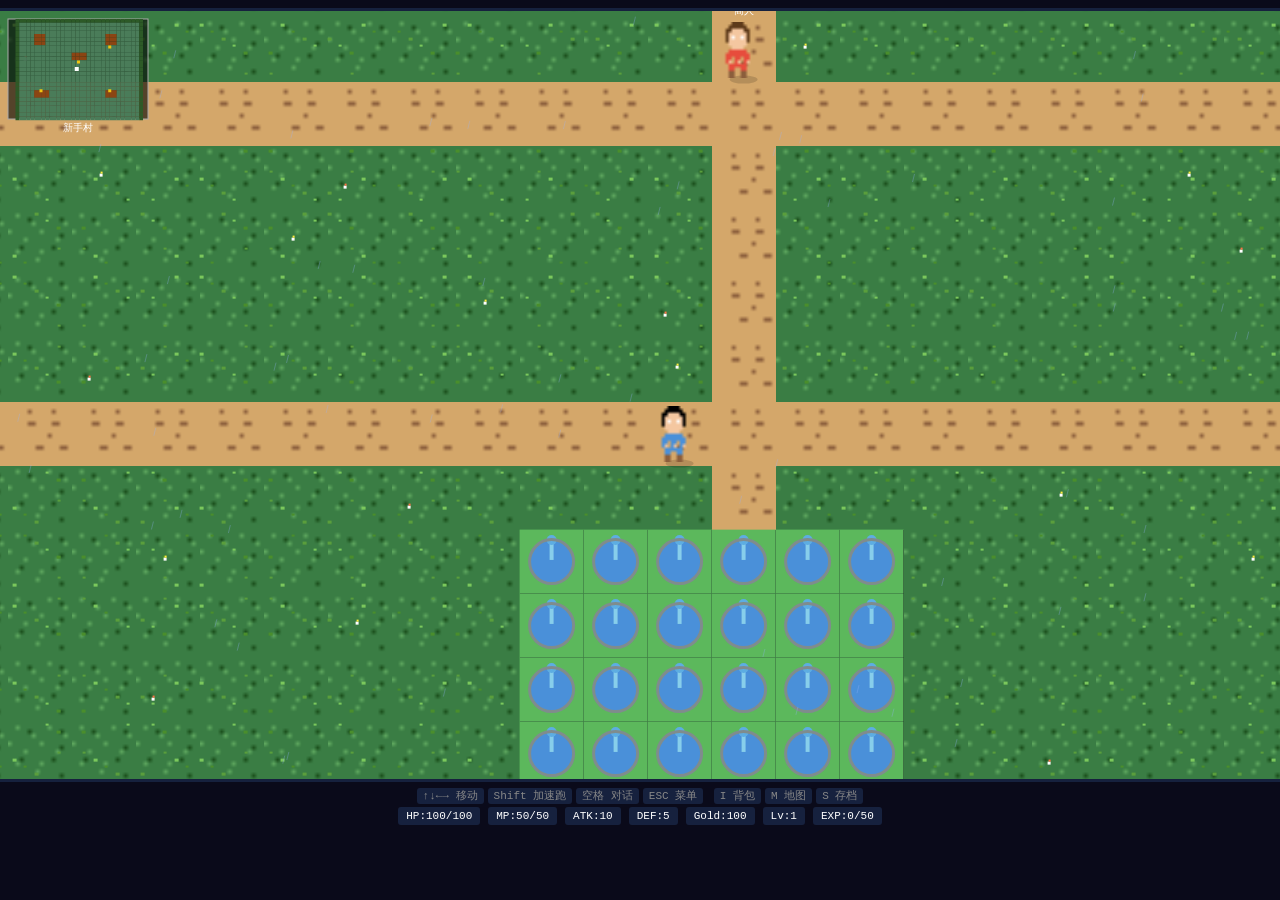
==== index.html @ b2dbd11c "feat: AI像素冒险RPG游戏 - 口袋妖怪风格 - 8张地图程序化生成 - 30+怪物 + 7Boss + 属性相克 - 像素精灵系统（16x16/32x32） - 回合制战斗 + 攻击动画 -" ====
<!DOCTYPE html>
<html lang="zh">
<head>
<meta charset="UTF-8">
<meta name="viewport" content="width=device-width, initial-scale=1.0">
<title>AI像素冒险 - 口袋妖怪风格RPG</title>
<style>
*{margin:0;padding:0;box-sizing:border-box}
body{background:#0a0a1a;display:flex;flex-direction:column;align-items:center;min-height:100vh;font-family:'Courier New',monospace;overflow:hidden}
#game-container{position:relative;margin-top:8px}
canvas{border:3px solid #16213e;image-rendering:pixelated;image-rendering:crisp-edges;display:block}
#controls{margin-top:6px;color:#888;font-size:11px;text-align:center}
#controls span{background:#16213e;padding:2px 6px;margin:0 2px;border-radius:3px}
#status-bar{margin-top:4px;display:flex;justify-content:center;gap:8px;color:#fff;font-size:11px}
.status-item{background:#16213e;padding:3px 8px;border-radius:3px}
</style>
</head>
<body>
<div id="game-container">
<canvas id="gameCanvas" width="1280" height="768"></canvas>
<div id="controls">
<span>↑↓←→ 移动</span><span>Shift 加速跑</span><span>空格 对话</span><span>ESC 菜单</span>
<span>I 背包</span><span>M 地图</span><span>S 存档</span>
</div>
<div id="status-bar">
<div class="status-item">HP:<span id="hp">100</span>/<span id="max-hp">100</span></div>
<div class="status-item">MP:<span id="mp">50</span>/<span id="max-mp">50</span></div>
<div class="status-item">ATK:<span id="atk">10</span></div>
<div class="status-item">DEF:<span id="def">5</span></div>
<div class="status-item">Gold:<span id="gold">100</span></div>
<div class="status-item">Lv:<span id="level">1</span></div>
<div class="status-item">EXP:<span id="exp">0</span>/<span id="next-exp">50</span></div>
</div>
</div>

<script>
// ============================================================
// 配置
// ============================================================
const CFG={
W:1280,H:768,TS:64,MW:100,MH:80,VX:20,VY:12,
MOVE_DELAY:100,RUN_DELAY:50,
T:{GRASS:0,TREE:1,WATER:2,PATH:3,WALL:4,DOOR:5,TGRASS:6,FLOWER:7,BRIDGE:8,MTN:10,LAVA:11,SWAMP:12,CHEST:13,TORCH:14,SIGN:15,ALTAR:18,FOUNTAIN:19,DEV_HOUSE:20,FLOOR:21,IWALL:22,EXIT:23,BOOK:24,BED:25,COUNTER:26,ANVIL:27,ROOF:28,GATE:29},
ELEM:{fire:{strong:'ice',weak:'water'},ice:{strong:'thunder',weak:'fire'},thunder:{strong:'water',weak:'ice'},water:{strong:'fire',weak:'thunder'},light:{strong:'dark',weak:'dark'},dark:{strong:'light',weak:'light'},poison:{strong:'normal',weak:'fire'},normal:{strong:'',weak:''}},
ENC_RATE:0.05,CRIT:0.1,CRIT_M:1.5,ESC:0.5
};

// ============================================================
// 像素画工具函数
// ============================================================
function px(ctx,x,y,w,h,c){ctx.fillStyle=c;ctx.fillRect(x,y,w,h)}

// ============================================================
// 技能数据
// ============================================================
const SKILLS=[
{id:'atk',name:'普通攻击',type:'phys',pow:1.0,elem:'normal',mp:0,lv:1},
{id:'heavy',name:'重击',type:'phys',pow:1.5,elem:'normal',mp:5,lv:3,crit:0.3},
{id:'wind',name:'旋风斩',type:'phys',pow:0.8,elem:'normal',mp:8,lv:5},
{id:'fire',name:'火球术',type:'magic',pow:1.2,elem:'fire',mp:12,lv:7},
{id:'ice',name:'冰冻术',type:'magic',pow:1.0,elem:'ice',mp:12,lv:9,status:'freeze'},
{id:'thunder',name:'雷电术',type:'magic',pow:1.8,elem:'thunder',mp:20,lv:12},
{id:'heal',name:'治愈术',type:'heal',pow:0.3,elem:'normal',mp:10,lv:1},
{id:'shield',name:'护盾术',type:'buff',elem:'normal',mp:15,lv:4,status:'shield'},
{id:'rage',name:'狂暴',type:'buff',elem:'normal',mp:15,lv:6,status:'berserk'},
{id:'poison',name:'毒刃',type:'phys',pow:0.8,elem:'poison',mp:10,lv:8,status:'poison'},
{id:'holy',name:'圣光',type:'magic',pow:2.0,elem:'light',mp:25,lv:15},
{id:'ulti',name:'终极斩',type:'phys',pow:3.0,elem:'normal',mp:30,lv:18,hpCost:0.1}
];

// ============================================================
// 物品数据
// ============================================================
const ITEMS={
potion_s:{name:'小药水',type:'c',eff:'heal',val:50,price:20},
potion_m:{name:'中药水',type:'c',eff:'heal',val:150,price:50},
potion_l:{name:'大药水',type:'c',eff:'heal',val:300,price:100},
mp_potion:{name:'蓝药水',type:'c',eff:'mp',val:50,price:30},
antidote:{name:'解毒草',type:'c',eff:'cure',val:'poison',price:30},
thaw:{name:'解冻石',type:'c',eff:'cure',val:'freeze',price:30},
revive:{name:'复活药',type:'c',eff:'revive',price:200},
atk_pot:{name:'攻击药水',type:'c',eff:'buff_atk',val:0.3,dur:3,price:80},
def_pot:{name:'防御药水',type:'c',eff:'buff_def',val:0.3,dur:3,price:80},
escape:{name:'逃跑卷轴',type:'c',eff:'escape',price:50},
ball:{name:'精灵球',type:'c',eff:'catch',price:100},
w_sword:{name:'木剑',type:'e',slot:'weapon',atk:5,price:50},
i_sword:{name:'铁剑',type:'e',slot:'weapon',atk:15,price:200},
s_sword:{name:'钢剑',type:'e',slot:'weapon',atk:30,price:500},
f_sword:{name:'火焰剑',type:'e',slot:'weapon',atk:50,elem:'fire',price:1000},
l_sword:{name:'传说之剑',type:'e',slot:'weapon',atk:100,price:5000},
egg_sword:{name:'彩蛋剑',type:'e',slot:'weapon',atk:999,price:0},
genesis_sword:{name:'创世之剑',type:'e',slot:'weapon',atk:999,price:0},
cloth:{name:'布甲',type:'e',slot:'armor',def:5,price:50},
leather:{name:'皮甲',type:'e',slot:'armor',def:15,price:200},
iron_arm:{name:'铁甲',type:'e',slot:'armor',def:30,price:500},
dragon_arm:{name:'龙鳞甲',type:'e',slot:'armor',def:60,price:2000},
l_armor:{name:'传说铠甲',type:'e',slot:'armor',def:100,price:5000},
herb_ring:{name:'草药戒指',type:'e',slot:'acc',eff:'regen',val:0.05,price:300},
pow_ring:{name:'力量戒指',type:'e',slot:'acc',atkBonus:0.2,price:500},
guard_ring:{name:'守护戒指',type:'e',slot:'acc',defBonus:0.2,price:500},
spd_ring:{name:'速度戒指',type:'e',slot:'acc',spdBonus:0.3,price:800},
l_ring:{name:'传说戒指',type:'e',slot:'acc',atkBonus:0.1,defBonus:0.1,price:5000}
};

const MATS={
slime_j:{name:'粘液',p:5},butter_d:{name:'鳞粉',p:3},wolf_p:{name:'兽皮',p:8},
bat_w:{name:'蝙蝠翼',p:12},snake_g:{name:'蛇胆',p:15},leaf:{name:'生命之叶',p:20},
fire_s:{name:'火鳞片',p:25},rock_c:{name:'岩石核',p:30},fire_f:{name:'火焰羽毛',p:35},
bone:{name:'骨头',p:40},dark_s:{name:'暗影碎片',p:55},m_book:{name:'魔法书',p:60},
croc_s:{name:'鳄鱼皮',p:70},poison_o:{name:'毒雾珠',p:75},garg_f:{name:'石像碎片',p:80},
ancient_w:{name:'远古武器',p:85},dragon_b:{name:'龙血',p:100},dk_armor:{name:'龙骑士铠甲',p:120},
boar_t:{name:'野猪牙',p:100},wolf_kp:{name:'狼王皮',p:200},dragon_sc:{name:'龙鳞',p:400},
demon_h:{name:'魔王之角',p:800},swamp_h:{name:'沼泽之心',p:1000},ancient_c:{name:'远古核心',p:1200},
ldragon_s:{name:'传说龙鳞',p:1500},genesis_k:{name:'创世之钥',p:0}
};

// ============================================================
// 怪物数据
// ============================================================
const MONS={
slime:{n:'史莱姆',e:'🟢',hp:20,atk:5,def:2,exp:10,gold:5,el:'normal',d:['slime_j'],cr:0.5},
butterfly:{n:'蝴蝶',e:'🦋',hp:15,atk:3,def:1,exp:8,gold:3,el:'normal',d:['butter_d'],cr:0.6},
wolf:{n:'小狼',e:'🐺',hp:30,atk:8,def:3,exp:15,gold:8,el:'normal',d:['wolf_p'],cr:0.4},
boar:{n:'野猪',e:'🐗',hp:45,atk:12,def:5,exp:20,gold:10,el:'normal',d:['wolf_p'],cr:0.35},
bat:{n:'蝙蝠',e:'🦇',hp:40,atk:12,def:5,exp:20,gold:12,el:'dark',d:['bat_w'],cr:0.45},
snake:{n:'毒蛇',e:'🐍',hp:50,atk:15,def:6,exp:25,gold:15,el:'poison',d:['snake_g'],cr:0.35},
treant:{n:'树精',e:'🌳',hp:80,atk:18,def:12,exp:35,gold:20,el:'normal',d:['leaf'],cr:0.25},
fsprite:{n:'森林精灵',e:'🧚',hp:35,atk:10,def:3,exp:18,gold:12,el:'normal',d:['leaf'],cr:0.4},
fsalam:{n:'火蜥蜴',e:'🦎',hp:100,atk:25,def:15,exp:40,gold:25,el:'fire',d:['fire_s'],cr:0.25},
rgolem:{n:'岩石怪',e:'🗿',hp:150,atk:20,def:30,exp:50,gold:30,el:'normal',d:['rock_c'],cr:0.2},
fbird:{n:'火焰鸟',e:'🐦',hp:120,atk:35,def:10,exp:55,gold:35,el:'fire',d:['fire_f'],cr:0.2},
mslime:{n:'岩浆史莱姆',e:'🔴',hp:80,atk:22,def:8,exp:30,gold:18,el:'fire',d:['fire_s'],cr:0.3},
skeleton:{n:'骷髅兵',e:'💀',hp:180,atk:35,def:20,exp:60,gold:40,el:'dark',d:['bone'],cr:0.2},
dknight:{n:'暗影骑士',e:'🗡️',hp:250,atk:45,def:35,exp:80,gold:55,el:'dark',d:['dark_s'],cr:0.15},
necro:{n:'死灵法师',e:'🧙',hp:200,atk:50,def:15,exp:90,gold:60,el:'dark',d:['m_book'],cr:0.15},
ghost:{n:'幽灵',e:'👻',hp:120,atk:30,def:5,exp:45,gold:30,el:'dark',d:['dark_s'],cr:0.3},
scroc:{n:'沼泽巨鳄',e:'🐊',hp:300,atk:55,def:40,exp:100,gold:70,el:'poison',d:['croc_s'],cr:0.15},
psprite:{n:'毒雾精灵',e:'👾',hp:250,atk:60,def:25,exp:110,gold:75,el:'poison',d:['poison_o'],cr:0.15},
sslime:{n:'沼泽史莱姆',e:'🟤',hp:200,atk:40,def:20,exp:70,gold:45,el:'poison',d:['poison_o'],cr:0.25},
gargoyle:{n:'石像鬼',e:'🗿',hp:400,atk:50,def:60,exp:120,gold:80,el:'normal',d:['garg_f'],cr:0.1},
awarrior:{n:'远古战士',e:'⚔️',hp:350,atk:65,def:45,exp:130,gold:85,el:'normal',d:['ancient_w'],cr:0.1},
statue:{n:'石像',e:'🗽',hp:500,atk:40,def:80,exp:100,gold:60,el:'normal',d:['garg_f'],cr:0.08},
dkin:{n:'龙裔',e:'🐲',hp:500,atk:70,def:50,exp:150,gold:100,el:'fire',d:['dragon_b'],cr:0.1},
dknight_d:{n:'龙骑士',e:'🛡️',hp:600,atk:80,def:60,exp:180,gold:120,el:'fire',d:['dk_armor'],cr:0.08},
fwyrm:{n:'火龙蜥',e:'🔥',hp:450,atk:65,def:45,exp:140,gold:90,el:'fire',d:['fire_s'],cr:0.12}
};

const BOSS={
boar_k:{n:'野猪王',e:'🐗',hp:200,atk:25,def:15,exp:100,gold:100,el:'normal',weak:'fire',d:['boar_t']},
wolf_k:{n:'狼王',e:'🐺',hp:400,atk:40,def:25,exp:200,gold:200,el:'dark',weak:'light',d:['wolf_kp']},
fire_d:{n:'火龙',e:'🐉',hp:800,atk:60,def:40,exp:400,gold:400,el:'fire',weak:'water',d:['dragon_sc']},
demon_k:{n:'魔王',e:'👹',hp:1500,atk:80,def:50,exp:800,gold:800,el:'dark',weak:'light',d:['demon_h']},
swamp_k:{n:'沼泽之王',e:'🐊',hp:2000,atk:90,def:60,exp:1000,gold:1000,el:'poison',weak:'fire',d:['swamp_h']},
golem:{n:'远古巨像',e:'🗿',hp:2500,atk:100,def:80,exp:1200,gold:1200,el:'normal',weak:'thunder',d:['ancient_c']},
dragon:{n:'远古巨龙',e:'🐲',hp:3000,atk:120,def:90,exp:1500,gold:1500,el:'fire',weak:'ice',d:['ldragon_s']},
dev:{n:'游戏开发者',e:'🎮',hp:9999,atk:200,def:150,exp:9999,gold:9999,el:'normal',weak:null,d:['genesis_sword'],isFinal:true}
};

// ============================================================
// NPC数据
// ============================================================
const NPCS={
chief:{n:'村长',x:75,y:22,m:'village',dir:'down',
d:['欢迎来到新手村！这里是世界上最安全的地方...','...除了村口那只史莱姆，它昨天偷吃了我的早餐。','对了，你知道吗？森林深处有个神秘祭坛...','嘘！别告诉别人是我告诉你的。'],
fd:['你变强了不少啊！来，这个给你。','其实...那间工作室的门，需要8个Boss的掉落物才能打开。']},
merchant:{n:'商人',x:50,y:34,m:'village',dir:'down',
d:['欢迎光临！要买点什么吗？','我这里什么都有，价格公道！','蓝药水要不要？恢复MP的，30金币一瓶！'],
fd:['看在老顾客份上，给你打个折！']},
innkeeper:{n:'旅馆老板',x:75,y:57,m:'village',dir:'down',
d:['住一晚10金币，包早餐。','你有没有觉得这游戏有点怪？','比如...为什么我们都能说话？','算了，别想太多，睡吧。'],
fd:['给你留了最好的房间！']},
blacksmith:{n:'铁匠',x:20,y:57,m:'village',dir:'down',
d:['我这把剑可是祖传的！','我爷爷的爷爷的爷爷...','反正很厉害就是了！'],
fd:['我可以帮你打造更强的武器！']},
hunter:{n:'猎人',x:30,y:35,m:'grassland',dir:'down',
d:['嘘！别吓跑我的猎物！','野猪王最怕火！用火属性攻击能打出双倍伤害！'],
fd:['草原东边有个隐藏的沼泽入口...']},
traveler:{n:'迷路的旅人',x:50,y:30,m:'forest',dir:'down',
d:['终于见到人了！我在这里迷路三天了！','狼王怕光属性攻击。'],
fd:['森林深处有个通往火山的密道...']},
hermit:{n:'隐士',x:75,y:55,m:'forest',dir:'down',
d:['年轻人，你想变强吗？','火克冰，冰克雷，雷克水，水克火。','光与暗互相克制。'],
fd:['隐藏地图里有传说装备的碎片...']},
elder:{n:'神秘老人',x:50,y:50,m:'swamp',dir:'down',
d:['你找到了这里...很好。','沼泽之王怕火，但它的毒比火更可怕。'],
fd:['我是这个游戏的测试员。游戏上线后我就被困在这里了。']},
miner:{n:'矿工',x:40,y:50,m:'volcano',dir:'down',
d:['火龙就住在火山口，它怕水！','用水属性攻击它，能打出双倍伤害！'],
fd:['火山底层有个通往远古遗迹的入口...']},
sage:{n:'火焰贤者',x:65,y:35,m:'volcano',dir:'down',
d:['火焰是毁灭，也是重生。','你需要先打败火龙，获得龙鳞。'],
fd:['你已经证明了自己。']},
princess:{n:'被囚公主',x:80,y:30,m:'castle',dir:'down',
d:['终于有人来救我了！','魔王怕光属性攻击！'],
fd:['你就是我的英雄！']},
swordsmith:{n:'铸剑师',x:40,y:60,m:'castle',dir:'down',
d:['我可以帮你打造传说武器！','需要材料：火龙鳞、狼王牙、魔王角...'],
fd:['传说之剑完成了！']},
healer:{n:'神秘药师',x:60,y:40,m:'swamp',dir:'down',
d:['欢迎来到迷雾沼泽...','沼泽之王怕火。'],
fd:['我教你制作解毒秘方！']},
guardian:{n:'古代守护者',x:50,y:30,m:'ruins',dir:'down',
d:['你找到了这里...看来你不是普通人。','远古巨像怕雷属性攻击。'],
fd:['接受远古的祝福吧！']},
dragon_e:{n:'龙族长老',x:50,y:30,m:'dragon',dir:'down',
d:['你终于来了...我等了你很久。','远古巨龙怕冰属性攻击。'],
fd:['这是龙族的宝物，收下吧。']},
wander_merchant:{n:'流浪商人',x:60,y:45,m:'grassland',dir:'down',
d:['嘘...我这里有好东西。','别告诉别人我在这里。','精灵球100金币，要不要？'],
fd:['看你是老顾客，送你一个精灵球！']}
};

// ============================================================
// 地图定义
// ============================================================
const MAPS={
village:{n:'新手村',w:100,h:80,tp:[{x:49,y:78,t:'grassland',tx:49,ty:1}],
npcs:['chief','merchant','innkeeper','blacksmith'],ma:[],boss:null,ar:0},
grassland:{n:'翡翠草原',w:100,h:80,
tp:[{x:49,y:0,t:'village',tx:49,ty:78},{x:99,y:40,t:'forest',tx:1,ty:40}],
npcs:['hunter','wander_merchant'],ma:[{x:20,y:20,w:60,h:40,m:['slime','butterfly','wolf','boar']}],
boss:{id:'boar_k',x:70,y:60},ar:0.05},
forest:{n:'幽暗森林',w:100,h:80,
tp:[{x:0,y:40,t:'grassland',tx:98,ty:40},{x:99,y:40,t:'volcano',tx:1,ty:40}],
npcs:['traveler','hermit'],ma:[{x:10,y:10,w:80,h:60,m:['bat','snake','treant','fsprite']}],
boss:{id:'wolf_k',x:80,y:50},ar:0.06},
volcano:{n:'烈焰火山',w:100,h:80,
tp:[{x:0,y:40,t:'forest',tx:98,ty:40},{x:99,y:40,t:'castle',tx:1,ty:40}],
npcs:['miner','sage'],ma:[{x:10,y:10,w:80,h:60,m:['fsalam','rgolem','fbird','mslime']}],
boss:{id:'fire_d',x:50,y:20},ar:0.06},
castle:{n:'魔王城堡',w:100,h:80,
tp:[{x:0,y:40,t:'volcano',tx:98,ty:40}],
npcs:['princess','swordsmith'],ma:[{x:10,y:10,w:80,h:60,m:['skeleton','dknight','necro','ghost']}],
boss:{id:'demon_k',x:80,y:15},ar:0.07},
swamp:{n:'迷雾沼泽',w:100,h:80,
tp:[{x:0,y:40,t:'grassland',tx:96,ty:76}],
npcs:['healer','elder'],ma:[{x:10,y:10,w:80,h:60,m:['scroc','psprite','sslime']}],
boss:{id:'swamp_k',x:50,y:50},ar:0.05},
ruins:{n:'远古遗迹',w:100,h:80,
tp:[{x:0,y:40,t:'volcano',tx:86,ty:66}],
npcs:['guardian'],ma:[{x:10,y:10,w:80,h:60,m:['gargoyle','awarrior','statue']}],
boss:{id:'golem',x:50,y:50},ar:0.05},
dragon:{n:'龙之巢穴',w:100,h:80,
tp:[{x:0,y:40,t:'castle',tx:86,ty:10}],
npcs:['dragon_e'],ma:[{x:10,y:10,w:80,h:60,m:['dkin','dknight_d','fwyrm']}],
boss:{id:'dragon',x:50,y:50},ar:0.06}
};

// 室内地图
const INTERIORS={
// 主角家 - 有床、书架、桌子、椅子
player_home:{n:'主角家',w:14,h:12,ret:'village',rx:18,ry:19,
t:[
[28,28,28,28,28,28,28,28,28,28,28,28,28,28],
[22,21,21,21,21,21,21,21,21,21,21,21,21,22],
[22,21,25,25,21,21,21,21,21,24,24,21,21,22],
[22,21,25,25,21,21,21,21,21,24,24,21,21,22],
[22,21,21,21,21,21,21,21,21,21,21,21,21,22],
[22,21,21,21,26,26,21,26,26,21,21,21,21,22],
[22,21,21,21,21,21,21,21,21,21,21,21,21,22],
[22,21,24,21,21,21,21,21,21,21,21,24,21,22],
[22,21,24,21,21,21,21,21,21,21,21,24,21,22],
[22,21,21,21,21,21,21,21,21,21,21,21,21,22],
[22,21,21,21,21,21,23,21,21,21,21,21,21,22],
[22,22,22,22,22,22,22,22,22,22,22,22,22,22]]},
// 村长家 - 有书架、桌子、椅子
chief_home:{n:'村长家',w:14,h:12,ret:'village',rx:75,ry:21,
t:[
[28,28,28,28,28,28,28,28,28,28,28,28,28,28],
[22,21,21,21,21,21,21,21,21,21,21,21,21,22],
[22,24,24,21,21,21,21,21,21,21,24,24,21,22],
[22,24,24,21,21,21,21,21,21,21,24,24,21,22],
[22,21,21,21,21,21,21,21,21,21,21,21,21,22],
[22,21,21,21,26,26,26,26,21,21,21,21,21,22],
[22,21,21,21,26,21,21,26,21,21,21,21,21,22],
[22,21,21,21,26,26,26,26,21,21,21,21,21,22],
[22,21,21,21,21,21,21,21,21,21,21,21,21,22],
[22,21,24,21,21,21,21,21,21,21,21,24,21,22],
[22,21,21,21,21,21,23,21,21,21,21,21,21,22],
[22,22,22,22,22,22,22,22,22,22,22,22,22,22]]},
// 商人屋 - 有柜台、货架
shop:{n:'商人屋',w:14,h:12,ret:'village',rx:50,ry:33,
t:[
[28,28,28,28,28,28,28,28,28,28,28,28,28,28],
[22,21,21,21,21,21,21,21,21,21,21,21,21,22],
[22,24,24,24,21,21,21,21,21,24,24,24,21,22],
[22,21,21,21,21,21,21,21,21,21,21,21,21,22],
[22,21,21,21,21,21,21,21,21,21,21,21,21,22],
[22,21,26,26,26,26,26,26,26,26,21,21,21,22],
[22,21,21,21,21,21,21,21,21,21,21,21,21,22],
[22,21,21,21,21,21,21,21,21,21,21,21,21,22],
[22,21,21,21,21,21,21,21,21,21,21,21,21,22],
[22,21,24,24,21,21,21,21,21,24,24,21,21,22],
[22,21,21,21,21,21,23,21,21,21,21,21,21,22],
[22,22,22,22,22,22,22,22,22,22,22,22,22,22]]},
// 旅馆 - 有床、桌子、椅子
inn:{n:'旅馆',w:14,h:12,ret:'village',rx:75,ry:56,
t:[
[28,28,28,28,28,28,28,28,28,28,28,28,28,28],
[22,21,21,21,21,21,21,21,21,21,21,21,21,22],
[22,21,25,25,21,21,21,21,21,25,25,21,21,22],
[22,21,25,25,21,21,21,21,21,25,25,21,21,22],
[22,21,21,21,21,21,21,21,21,21,21,21,21,22],
[22,21,21,21,26,26,21,26,26,21,21,21,21,22],
[22,21,21,21,21,21,21,21,21,21,21,21,21,22],
[22,21,21,21,26,26,21,26,26,21,21,21,21,22],
[22,21,21,21,21,21,21,21,21,21,21,21,21,22],
[22,21,25,25,21,21,21,21,21,25,25,21,21,22],
[22,21,21,21,21,21,23,21,21,21,21,21,21,22],
[22,22,22,22,22,22,22,22,22,22,22,22,22,22]]},
// 铁匠铺 - 有铁砧、熔炉
smithy:{n:'铁匠铺',w:14,h:12,ret:'village',rx:20,ry:56,
t:[
[28,28,28,28,28,28,28,28,28,28,28,28,28,28],
[22,21,21,21,21,21,21,21,21,21,21,21,21,22],
[22,21,21,27,27,21,21,21,27,27,21,21,21,22],
[22,21,21,27,27,21,21,21,27,27,21,21,21,22],
[22,21,21,21,21,21,21,21,21,21,21,21,21,22],
[22,21,21,21,21,27,27,27,21,21,21,21,21,22],
[22,21,21,21,21,21,21,21,21,21,21,21,21,22],
[22,24,24,21,21,21,21,21,21,21,24,24,21,22],
[22,24,24,21,21,21,21,21,21,21,24,24,21,22],
[22,21,21,21,21,21,21,21,21,21,21,21,21,22],
[22,21,21,21,21,21,23,21,21,21,21,21,21,22],
[22,22,22,22,22,22,22,22,22,22,22,22,22,22]]}
};

const DOOR_MAP={'village_18_18':'player_home','village_75_20':'chief_home','village_50_32':'shop','village_75_62':'inn','village_20_62':'smithy'};

// ============================================================
// 输入系统
// ============================================================
class Input{
constructor(){this.k={};this.kp={};this.lt=0;this.onKey=null;
document.addEventListener('keydown',e=>{if(['ArrowUp','ArrowDown','ArrowLeft','ArrowRight',' ','Escape','i','m','s'].includes(e.key))e.preventDefault();this.k[e.key]=true;if(!this.kp[e.key]){this.kp[e.key]=true;if(this.onKey)this.onKey(e.key)}});
document.addEventListener('keyup',e=>{this.k[e.key]=false;this.kp[e.key]=false})}
dir(){let n=Date.now();let d=this.k.Shift?CFG.RUN_DELAY:CFG.MOVE_DELAY;if(n-this.lt<d)return null;
if(this.k.ArrowUp){this.lt=n;return'up'}if(this.k.ArrowDown){this.lt=n;return'down'}
if(this.k.ArrowLeft){this.lt=n;return'left'}if(this.k.ArrowRight){this.lt=n;return'right'};return null}
}

// ============================================================
// 像素精灵系统
// ============================================================
class SpriteSheet{
constructor(){
this.palette={
'1':'#000000','2':'#ffffff','3':'#f4c7a0','4':'#2d2d2d','5':'#666666','6':'#999999',
'7':'#3a7d44','8':'#5fa85f','9':'#1a4d1a','a':'#8b5e3c','b':'#d4a76a','c':'#5d3a1a',
'd':'#4a90d9','e':'#3a78c0','f':'#a0d0ff','g':'#e74c3c','h':'#ff7070','i':'#d42020',
'j':'#f39c12','k':'#ffd700','l':'#ff69b4','m':'#6b4a8e','n':'#2e1a47','o':'#708090',
'p':'#505050','q':'#deb887','r':'#8b6914','s':'#ff8c00','t':'#ff4500','u':'#2c1810',
'v':'#1e90ff','w':'#40e0d0','x':'#8b4513','y':'#6b8e23','z':'#f5f5dc',
'0':'#00000000'
};
this.tiles={};
this.chars={};
this.mons={};
this.boss={};
this.init();
}

// 解码hex字符串为ImageData（1字符=1像素）
decode(hex,w,h){
let cv=document.createElement('canvas');cv.width=w;cv.height=h;
let c=cv.getContext('2d');let img=c.createImageData(w,h);
for(let i=0;i<hex.length;i++){
let ch=hex[i];if(ch==='.'||ch===' '){img.data[i*4+3]=0;continue}
let col=this.palette[ch];
if(!col){img.data[i*4]=255;img.data[i*4+1]=0;img.data[i*4+2]=255;img.data[i*4+3]=255;continue}
let r=parseInt(col.substr(1,2),16),g=parseInt(col.substr(3,2),16),b=parseInt(col.substr(5,2),16);
img.data[i*4]=r;img.data[i*4+1]=g;img.data[i*4+2]=b;img.data[i*4+3]=255}
c.putImageData(img,0,0);return cv
}

init(){
// === Grass tile ===
this.tiles.grass=this.makeFrames([
'7777777777777777'+
'7787777777877777'+
'7777797777777977'+
'7777778777777787'+
'7777777777777777'+
'8777777787777777'+
'7777777777777977'+
'7777877777778777'+
'7777777777777777'+
'7779777777797777'+
'7787777787777777'+
'7777777777777777'+
'7777777877777777'+
'7777777777777977'+
'7777777777777777'+
'7777777777777777']);

// === Tree tile ===
this.tiles.tree=this.makeFrames([
'9999999999999999'+
'9999799999799999'+
'9997899997899999'+
'9978879978879999'+
'9978889988879999'+
'9997889988799999'+
'9999789987999999'+
'999999aa99999999'+
'999999aa99999999'+
'99999aa999999999'+
'99999aa999999999'+
'99999aa999999999'+
'99999acc99999999'+
'9999acc999999999'+
'9999999999999999'+
'9999999999999999']);

// === Water tile (2帧动画) ===
this.tiles.water=this.makeFrames([
'dddddddddddddddd'+
'dddddddddddddddd'+
'ddddfdddddddfdddd'+
'dddddddddddddddd'+
'dddddddddddddddd'+
'dfdddddddddfddddd'+
'dddddddddddddddd'+
'dddddddddddddddd'+
'dddddfddddddfdddd'+
'dddddddddddddddd'+
'dddddddddddddddd'+
'dfdddddddddfddddd'+
'dddddddddddddddd'+
'dddddddddddddddd'+
'dddddddddddddddd'+
'dddddddddddddddd',
'dddddddddddddddd'+
'dddddddddddddddd'+
'ddfddddddddfddddd'+
'dddddddddddddddd'+
'dddddddddddddddd'+
'dddddfddddddfdddd'+
'dddddddddddddddd'+
'dddddddddddddddd'+
'dfdddddddddfddddd'+
'dddddddddddddddd'+
'dddddddddddddddd'+
'dddddfddddddfdddd'+
'dddddddddddddddd'+
'dddddddddddddddd'+
'dddddddddddddddd'+
'dddddddddddddddd']);

// === Path tile ===
this.tiles.path=this.makeFrames([
'bbbbbbbbbbbbbbbb'+
'bbbbbbbbbbbbbbbb'+
'bbbbbabbbbbabbbbb'+
'bbbbbbbbbbbbbbbb'+
'bbbbbbbbbbbbbbbb'+
'bbbbaabbbbaabbbbb'+
'bbbbbbbbbbbbbbbb'+
'bbbbbbbbbbbbbbbb'+
'bbbbbbbbabbbbbbbb'+
'bbbbbbbbbbbbbbbb'+
'bbbbbbbbbbbbbbbb'+
'bbbbaabbbbaabbbbb'+
'bbbbbbbbbbbbbbbb'+
'bbbbbbbbbbbbbbbb'+
'bbbbbbbbbbbbbbbb'+
'bbbbbbbbbbbbbbbb']);

// === Tall grass (3帧动画) ===
this.tiles.tall_grass=this.makeFrames([
'7777777777777777'+
'7777777777777777'+
'7777777777777777'+
'7787777787777777'+
'7787777787777777'+
'7787778787777777'+
'7787778787777777'+
'7787778787777777'+
'7787778787777777'+
'7787778787777777'+
'7787778787777777'+
'7787778787777777'+
'7787778787777777'+
'7787778787777777'+
'7787778787777777'+
'7787778787777777',
'7777777777777777'+
'7777777777777777'+
'7777777777777777'+
'8777787778777777'+
'8777787778777777'+
'8777787778777777'+
'8777787778777777'+
'8777787778777777'+
'8777787778777777'+
'8777787778777777'+
'8777787778777777'+
'8777787778777777'+
'8777787778777777'+
'8777787778777777'+
'8777787778777777'+
'8777787778777777',
'7777777777777777'+
'7777777777777777'+
'7777777777777777'+
'7778777877787777'+
'7778777877787777'+
'7778777877787777'+
'7778777877787777'+
'7778777877787777'+
'7778777877787777'+
'7778777877787777'+
'7778777877787777'+
'7778777877787777'+
'7778777877787777'+
'7778777877787777'+
'7778777877787777'+
'7778777877787777']);

// === Mountain tile ===
this.tiles.mountain=this.makeFrames([
'6666666666666666'+
'6666666626666666'+
'6666666222666666'+
'6666662222266666'+
'6666652222256666'+
'6666555222555666'+
'6665555222555566'+
'6655555222555556'+
'6555555222555555'+
'5555555555555555'+
'5555555555555555'+
'5555555555555555'+
'5555555555555555'+
'5555555555555555'+
'5555555555555555'+
'5555555555555555']);

// === Lava tile (2帧) ===
this.tiles.lava=this.makeFrames([
'gggggggggggggggg'+
'ggghgggggghgggggg'+
'gggggggggggggggg'+
'gggggghggggghgggg'+
'gggggggggggggggg'+
'ghggggggghggggggg'+
'gggggggggggggggg'+
'gggghggggggghgggg'+
'gggggggggggggggg'+
'gggggghgggghggggg'+
'gggggggggggggggg'+
'ghgggggghgggggggg'+
'gggggggggggggggg'+
'ggghggggggghggggg'+
'gggggggggggggggg'+
'gggggggggggggggg',
'hhhhhhhhhhhhhhhh'+
'hhhhhhhhhhhhhhhh'+
'hhhhhhhhhhhhhhhh'+
'hhhhhhhhhhhhhhhh'+
'hhhhhhhhhhhhhhhh'+
'hhhhhhhhhhhhhhhh'+
'hhhhhhhhhhhhhhhh'+
'hhhhhhhhhhhhhhhh'+
'hhhhhhhhhhhhhhhh'+
'hhhhhhhhhhhhhhhh'+
'hhhhhhhhhhhhhhhh'+
'hhhhhhhhhhhhhhhh'+
'hhhhhhhhhhhhhhhh'+
'hhhhhhhhhhhhhhhh'+
'hhhhhhhhhhhhhhhh'+
'hhhhhhhhhhhhhhhh']);

// === Swamp tile ===
this.tiles.swamp=this.makeFrames([
'y9yyyyyyyyyyyyyy'+
'yyyyyyyyyyyyyyyy'+
'yyyyyy9yyyyyy9yyy'+
'yyyyyyyyyyyyyyyy'+
'yyyyyyyyyyyyyyyy'+
'yy9yyyyyy9yyyyyyy'+
'yyyyyyyyyyyyyyyy'+
'yyyyyyyyyyyyyyyy'+
'yyyyyy9yyyyyy9yyy'+
'yyyyyyyyyyyyyyyy'+
'yyyyyyyyyyyyyyyy'+
'yy9yyyyyy9yyyyyyy'+
'yyyyyyyyyyyyyyyy'+
'yyyyyyyyyyyyyyyy'+
'yyyyyyyyyyyyyyyy'+
'yyyyyyyyyyyyyyyy']);

// === 玩家精灵 ===
this.chars['player_down_0']=this.decode('....1111...........111111.........11333311........13333331........13233231........13333331.........333333...........3333...........dddddd.........dddddddd........dd.dd.dd........d3.d3.d3.........dddddd..........dd..dd..........aa..aa..........aa..aa.......',16,16);
this.chars['player_down_1']=this.decode('....1111...........111111.........11333311........13333331........13233231........13333331.........333333...........3333...........dddddd.........dddddddd.......dd..dddd..d.....d3..dd..d3........dddddd.........dd....dd........aa....aa........aa....aa......',16,16);
this.chars['player_up_0']=this.decode('....1111...........111111.........11111111........11111111........11111111........11111111.........111111...........3333...........dddddd.........dddddddd........dd.dd.dd........dd.dd.dd.........dddddd..........dd..dd..........aa..aa..........aa..aa.......',16,16);
this.chars['player_up_1']=this.decode('....1111...........111111.........11111111........11111111........11111111........11111111.........111111...........3333...........dddddd.........dddddddd.......dd..dddd..d.....dd..dd..dd........dddddd.........dd....dd........aa....aa........aa....aa......',16,16);
this.chars['player_left_0']=this.decode('...1111...........111111..........11333311........13333331........13233331........13333331.........333333...........3333..........dddddd.........dddddddd........dd.ddddd........d3.dddd..........dddddd..........dd..dd..........aa..aa..........aa..aa........',16,16);
this.chars['player_left_1']=this.decode('...1111...........111111..........11333311........13333331........13233331........13333331.........333333...........3333..........dddddd.........dddddddd.......ddddddddd.......d3dddddd..........dddddd.........dd....dd........aa....aa........aa....aa.......',16,16);
this.chars['player_right_0']=this.decode('.........1111...........111111........11333311........13333331........13333231........13333331.........333333...........3333............dddddd.........dddddddd........ddddd.dd.........dddd.3d.........dddddd..........dd..dd..........aa..aa..........aa..aa..',16,16);
this.chars['player_right_1']=this.decode('.........1111...........111111........11333311........13333331........13333231........13333331.........333333...........3333............dddddd.........dddddddd........ddddddddd........dddddd3d........dddddd.........dd....dd........aa....aa........aa....aa.',16,16);
this.chars['npc_down_0']=this.decode('....cccc...........cccccc.........cc3333cc........c333333c........c323323c........c333333c.........333333...........3333...........gggggg.........gggggggg........gg.gg.gg........g3.g3.g3.........gggggg..........gg..gg..........aa..aa..........aa..aa.......',16,16);
this.chars['npc_down_1']=this.decode('....cccc...........cccccc.........cc3333cc........c333333c........c323323c........c333333c.........333333...........3333...........gggggg.........gggggggg.......gg..gggg..g.....g3..gg..g3........gggggg.........gg....gg........aa....aa........aa....aa......',16,16);
// === 怪物精灵 ===
this.mons['slime_0']=this.decode('....................................888888.........88888888.......8888888888......8811881188.....888888888888....888888888888....8888888888888...8888888888888....888888888888....888888888888.....8888888888.......77777777....................................',16,16);
this.mons['slime_1']=this.decode('....................................................888888.........88888888.......8811881188.....888888888888....888888888888....8888888888888...8888888888888....888888888888....888888888888.....8888888888.......77777777....................................',16,16);
this.mons['wolf_0']=this.decode('.................55..........55.555.........555.5555.......5555.55115555551155...555555555555....555555555555.....5555555555......55511555.........5555555.........5555555........555555555.......555....555......55......55......44......44......44......44....',16,16);
this.mons['wolf_1']=this.decode('.................55..........55.555.........555.5555.......5555.55115555551155...555555555555....555555555555.....5555555555......55511555.........5555555.........5555555........555555555......55........55....55........55....44........44....44........44...',16,16);
this.mons['bat_0']=this.decode('.mm.........mm...mmm.......mmm...mmmm.....mmmm...mmmmm...mmmmm....mmmmm.mmmmm.....mm1mmmmm1mm......mmmmmmmmm........mmmmmmm..........mmmmm..........mmmmmmm........mmmmmmmmm......mmmmmmmmmmm.....mm.......mm....mm.........mm..................................',16,16);
this.mons['bat_1']=this.decode('................................mm...........mm.mmm.........mmm.mmmm.......mmmm.mmmmm.....mmmmm..mm1mmmmm1mm......mmmmmmmmm........mmmmmmm..........mmmmm..........mmmmmmm........mmmmmmmmm......mmmmmmmmmmm.....mm.........mm..mm...........mm.................',16,16);
this.mons['skeleton_0']=this.decode('....2222...........222222.........22222222........21222122........22222222........22211222.........222222...........2222...........222222.........22222222........22.22.22.........222222..........22..22..........22..22..........22..22..........55..55.......',16,16);
this.mons['skeleton_1']=this.decode('....2222...........222222.........22222222........21222122........22222222........22211222.........222222...........2222...........222222.........22222222.......22..222..22.....22..22..22........222222.........22....22........55....55........55....55......',16,16);
this.mons['butterfly_0']=this.decode('.................ll..........ll.llll........lllllllll......lllll.lllll....lllll...lllll..lllll.....llllllllll.......lll1llll.......llllllllll.....lllll..lllll...lllll....lllll.lllll......lllllllll........llll.ll..........ll.................................',16,16);
this.mons['butterfly_1']=this.decode('................................ll............lllll..........lllllll........llll.llll......llll...llll....llll.....llllllllll.......lll1llll.......llllllllll.....llll....llll...llll......llll.llll........lllllll..........lllll............ll................',16,16);
this.mons['boar_0']=this.decode('.................44..........44..444........444..44444444444444..44114444441144..44444444444444...44444244444.....44444444444.....44444444444.....444444444444....444444444444....444444444444.....44......44......44......44......aa......aa......aa......aa...',16,16);
this.mons['boar_1']=this.decode('.................44..........44..444........444..44444444444444..44114444441144..44444444444444...44444244444.....44444444444.....44444444444.....444444444444....444444444444....444444444444....44........44....44........44....aa........aa....aa........aa..',16,16);
this.mons['snake_0']=this.decode('...99.............9999............9199............9999.............9999.............9999.............9999.............9999.............9999.............9999.............9999.............9999.............999............9999..................................',16,16);
this.mons['snake_1']=this.decode('....99.............9999............9199............9999.............9999.............9999.............9999.............9999.............9999.............9999.............9999.............9999.............999.............9999.................................',16,16);
this.mons['treant_0']=this.decode('....9999...........999999.........99999999........99977999........99999999........99977999.........999999...........aaaa...........aaaaaa..........aaaaaa.........aa.aa.aa.......aa..aa..aa........aaaaaa..........aaaaaa..........aaaaaa.........aaaaaaaa......',16,16);
this.mons['treant_1']=this.decode('....9999...........999999.........99999999........99977999........99999999........99977999.........999999...........aaaa...........aaaaaa.........aa.aaaa........aa..aaaa.......aa...aaaa..........aaaaaa..........aaaaaa..........aaaaaa.........aaaaaaaa......',16,16);
this.mons['fire_salamander_0']=this.decode('..jj.............jjjjj...........j11jj...........jjjjjj...........jjjjjj...........jjjjjj...........jjjjjjj..........jjjjjjj..........jjjjjj...........jjjjj............jjjj.............jjj............jjjjj..........jjjjjjj..................................',16,16);
this.mons['fire_salamander_1']=this.decode('...jj.............jjjjj...........j11jj...........jjjjjj...........jjjjjj...........jjjjjj...........jjjjjjj..........jjjjjjj..........jjjjjj...........jjjjj............jjjj.............jjj............jjjjj..........jjjjjjj.................................',16,16);
this.mons['fire_bird_0']=this.decode('.....jj.............jjjj...........jjjjjj.........jj11jjjj........jjjjjjjj.........jjjjjj...........jjjj...........jjjjjj.........jjjjjjjjj......jjjjjjjjjjj....jjjjjjjjjjjjj....jjjjjjjjjjj......jjj.jjj.jj......jj...jj..jj....jj....jj...jj..................',16,16);
this.mons['fire_bird_1']=this.decode('....jj.............jjjj...........jjjjjj.........jj11jjjj........jjjjjjjj.........jjjjjj...........jjjj...........jjjjjj.........jjjjjjjjj......jjjjjjjjjjj.....jjjjjjjjjjjj.....jjjjjjjjjjj......jjj.jjj.jj.....jj....jj...jj..jj.....jj....jj.................',16,16);
this.mons['rock_golem_0']=this.decode('....pppp...........pppppp.........pppppppp........pp1pp1pp........pppppppp........pppppppp.........pppppp.........pppppppp.......pppppppppp......pppppppppp......pppppppppp......pppppppppp......ppp.pp.pp.......ppp.pp.pp.......ppp.pp.pp.......ppp.pp.pp......',16,16);
this.mons['rock_golem_1']=this.decode('....pppp...........pppppp.........pppppppp........pp1pp1pp........pppppppp........pppppppp.........pppppp.........pppppppp.......pppppppppp......pppppppppp......pppppppppp......pppppppppp.......ppp..ppp........ppp..ppp........ppp..ppp........ppp..ppp......',16,16);
// === Boss精灵 (32x32) ===
this.decodeBoss=(hex)=>{let cv=document.createElement('canvas');cv.width=32;cv.height=32;let c=cv.getContext('2d');let img=c.createImageData(32,32);for(let i=0;i<hex.length;i++){let ch=hex[i];if(ch==='.'){img.data[i*4+3]=0;continue}let col=this.palette[ch];if(!col){img.data[i*4]=255;img.data[i*4+1]=0;img.data[i*4+2]=255;img.data[i*4+3]=255;continue}let r=parseInt(col.substr(1,2),16),g=parseInt(col.substr(3,2),16),b=parseInt(col.substr(5,2),16);img.data[i*4]=r;img.data[i*4+1]=g;img.data[i*4+2]=b;img.data[i*4+3]=255}c.putImageData(img,0,0);return cv}
this.getChar=(name,frame)=>{let k=name+'_'+frame;return this.chars[k]||null}
this.getMon=(name,frame)=>{let k=name+'_'+frame;return this.mons[k]||null}
}

makeFrames(arr){
return arr.map(hex=>this.decode(hex,16,16))
}

getTile(type,animFrame){
let frames;
switch(type){
case 0:frames=this.tiles.grass;break;case 1:frames=this.tiles.tree;break;
case 2:frames=this.tiles.water;break;case 3:frames=this.tiles.path;break;
case 6:frames=this.tiles.tall_grass;break;case 10:frames=this.tiles.mountain;break;
case 11:frames=this.tiles.lava;break;case 12:frames=this.tiles.swamp;break;
default:return null}
if(!frames||!frames.length)return null;
return frames[animFrame%frames.length]
}
}
const sprites=new SpriteSheet();

// ============================================================
// 渲染引擎 - 口袋妖怪风格
// ============================================================
class Renderer{
constructor(id){
this.cv=document.getElementById(id);this.ctx=this.cv.getContext('2d');
this.af=0;this.at=0;this.gt=480;this.ts=0.01;
this.weather='clear';this.wt=0;this.rd=[];
// 像素缓存
this.tileCache={}
}
clear(){this.ctx.clearRect(0,0,this.cv.width,this.cv.height)}
update(){
this.at++;if(this.at>=8){this.af=(this.af+1)%120;this.at=0}
this.gt=(this.gt+this.ts)%1440;
this.wt--;
if(this.wt<=0){let r=Math.random();this.weather=r<0.6?'clear':r<0.75?'rain':r<0.9?'snow':'fog';this.wt=18000+Math.random()*18000;
if(this.weather==='rain'){this.rd=[];for(let i=0;i<60;i++)this.rd.push({x:Math.random()*1280,y:Math.random()*768,s:3+Math.random()*3})}}
if(this.weather==='rain')for(let d of this.rd){d.y+=d.s;d.x-=0.5;if(d.y>768){d.y=0;d.x=Math.random()*1280}}
}
phase(){let h=Math.floor(this.gt/60);if(h>=6&&h<18)return'day';if(h>=18&&h<20)return'sunset';if(h>=20||h<4)return'night';return'dawn'}

// 口袋妖怪风格瓦片绘制
drawTile(x,y,t,cx,cy,mapW,mapH){
let s=(x-cx)*CFG.TS,sy=(y-cy)*CFG.TS;
if(s<-CFG.TS||s>this.cv.width||sy<-CFG.TS||sy>this.cv.height)return;
let c=this.ctx,f=this.af;

switch(t){
case CFG.T.GRASS:
// 像素精灵草地
let grassSpr=sprites.getTile(0,this.af);
if(grassSpr){c.drawImage(grassSpr,s,sy,64,64)}
else{px(c,s,sy,64,64,'#6ab04c')}
// 叠加草地随机纹理（让每格不同）
for(let i=0;i<6;i++){
let gx=s+((x*17+i*11+3)%56),gy=sy+((y*13+i*7+5)%56);
c.fillStyle=['#5a9e3c','#7bc85c','#4a8e2c'][i%3];
c.fillRect(gx,gy,3+(i%2),2+(i%2))}
// 偶尔小花
if((x*7+y*13)%17===0){px(c,s+28,sy+28,3,3,'#fff');px(c,s+29,sy+26,2,2,'#ffeb3b')}
if((x*11+y*7)%23===0){px(c,s+16,sy+40,3,3,'#fff');px(c,s+17,sy+38,2,2,'#ff7043')}
break;

case CFG.T.TREE:
let treeSpr=sprites.getTile(1,this.af);
if(treeSpr){c.drawImage(treeSpr,s,sy,64,64)}
else{px(c,s,sy,64,64,'#2d5a27')}
// 地面阴影
c.fillStyle='rgba(0,0,0,0.12)';
c.beginPath();c.ellipse(s+32,sy+62,16,4,0,0,Math.PI*2);c.fill();
break;

case CFG.T.WATER:
let waterSpr=sprites.getTile(2,this.af);
if(waterSpr){c.drawImage(waterSpr,s,sy,64,64)}
else{px(c,s,sy,64,64,'#4a90d9')}
break;

case CFG.T.PATH:
let pathSpr=sprites.getTile(3,this.af);
if(pathSpr){c.drawImage(pathSpr,s,sy,64,64)}
else{px(c,s,sy,64,64,'#c8b898')}
break;

case CFG.T.WALL:
// 墙壁 - 口袋妖怪风格房屋
// 屋顶
px(c,s,sy,64,16,'#c0392b');
px(c,s+2,sy+2,60,12,'#e74c3c');
// 瓦片纹理
for(let i=0;i<6;i++){c.fillStyle='#a93226';c.fillRect(s+i*10+2,sy+4,8,4)}
// 墙壁
px(c,s,sy+16,64,48,'#f5e6d0');
// 砖块纹理
for(let i=0;i<3;i++){for(let j=0;j<4;j++){
let bx=s+j*16+(i%2)*8,by=sy+18+i*12;
c.fillStyle='#e8d5b8';c.fillRect(bx,by,14,10);
c.strokeStyle='#d4c4a8';c.lineWidth=1;c.strokeRect(bx,by,14,10)}}
// 窗户
px(c,s+8,sy+24,16,12,'#87ceeb');
px(c,s+40,sy+24,16,12,'#87ceeb');
c.strokeStyle='#6d4c2a';c.lineWidth=2;
c.strokeRect(s+8,sy+24,16,12);c.strokeRect(s+40,sy+24,16,12);
// 窗户十字
c.beginPath();c.moveTo(s+16,sy+24);c.lineTo(s+16,sy+36);c.moveTo(s+8,sy+30);c.lineTo(s+24,sy+30);c.stroke();
c.beginPath();c.moveTo(s+48,sy+24);c.lineTo(s+48,sy+36);c.moveTo(s+40,sy+30);c.lineTo(s+56,sy+30);c.stroke();
break;

case CFG.T.DOOR:
// 门 - 醒目设计
px(c,s,sy,64,64,'#f5e6d0');
// 门板（更大）
px(c,s+14,sy+6,36,54,'#5d3a1a');
px(c,s+16,sy+8,32,50,'#8b6914');
// 门板纹理
px(c,s+16,sy+8,32,4,'#a07828');
px(c,s+16,sy+20,32,4,'#a07828');
px(c,s+16,sy+36,32,4,'#a07828');
// 门把手（大金色）
px(c,s+40,sy+30,8,8,'#ffd700');
px(c,s+42,sy+32,4,4,'#fff8dc');
// 门框
c.strokeStyle='#3d2010';c.lineWidth=3;
c.strokeRect(s+14,sy+6,36,54);
// 顶部"入口"标记
c.fillStyle='#ffd700';c.font='bold 10px monospace';c.textAlign='center';
c.fillText('入口',s+32,sy-2);
// 闪烁箭头
if(this.af%20<10){c.fillStyle='#ffd700';c.font='bold 16px monospace';c.fillText('▲',s+32,sy-10)}
break;

case CFG.T.TGRASS:
let tgrassSpr=sprites.getTile(6,this.af);
if(tgrassSpr){c.drawImage(tgrassSpr,s,sy,64,64)}
else{px(c,s,sy,64,64,'#5cb85c')}
break;

case CFG.T.FLOWER:
px(c,s,sy,64,64,'#5cb85c');
let fc=['#ff69b4','#ff1493','#ffd700','#ff6347'][(x+y)%4];
px(c,s+24,sy+24,16,16,fc);
px(c,s+28,sy+28,8,8,'#fff');
break;

case CFG.T.MOUNTAIN:
case CFG.T.MTN:
let mtnSpr=sprites.getTile(10,this.af);
if(mtnSpr){c.drawImage(mtnSpr,s,sy,64,64)}
else{px(c,s,sy,64,64,'#7f8c8d')}
break;

case CFG.T.LAVA:
let lavaSpr=sprites.getTile(11,this.af);
if(lavaSpr){c.drawImage(lavaSpr,s,sy,64,64)}
else{px(c,s,sy,64,64,'#e74c3c')}
break;

case CFG.T.SWAMP:
let swampSpr=sprites.getTile(12,this.af);
if(swampSpr){c.drawImage(swampSpr,s,sy,64,64)}
else{px(c,s,sy,64,64,'#4a6b3a')}
break;

case CFG.T.CHEST:
px(c,s,sy,64,64,'#5cb85c');
px(c,s+16,sy+20,32,24,'#daa520');
px(c,s+16,sy+20,32,8,'#b8860b');
px(c,s+28,sy+32,8,8,'#ffd700');
break;

case CFG.T.TORCH:
px(c,s,sy,64,64,'#5cb85c');
px(c,s+28,sy+20,8,44,'#6d4c2a');
let tf=f%4<2;
c.fillStyle=tf?'#ff8c00':'#ffd700';
c.beginPath();c.arc(s+32,sy+14,10,0,Math.PI*2);c.fill();
c.fillStyle='rgba(255,200,0,0.15)';
c.beginPath();c.arc(s+32,sy+14,20,0,Math.PI*2);c.fill();
break;

case CFG.T.SIGN:
px(c,s,sy,64,64,'#5cb85c');
px(c,s+28,sy+24,8,40,'#6d4c2a');
px(c,s+12,sy+10,40,18,'#deb887');
break;

case CFG.T.ALTAR:
px(c,s,sy,64,64,'#5cb85c');
px(c,s+12,sy+20,40,24,'#9b59b6');
c.fillStyle='#8e44ad';
c.beginPath();c.arc(s+32,sy+14,12,0,Math.PI*2);c.fill();
// 神秘光芒
let ag=Math.sin(f*0.05)*0.2+0.2;
c.fillStyle=`rgba(155,89,182,${ag})`;
c.beginPath();c.arc(s+32,sy+14,20,0,Math.PI*2);c.fill();
break;

case CFG.T.FOUNTAIN:
px(c,s,sy,64,64,'#5cb85c');
// 水池
c.fillStyle='#4a90d9';
c.beginPath();c.arc(s+32,sy+32,22,0,Math.PI*2);c.fill();
// 喷水
let fo=Math.sin(f*0.08)*5;
c.fillStyle='#87ceeb';c.fillRect(s+30,sy+10+fo,4,18);
c.fillStyle='#5dade2';
c.beginPath();c.arc(s+32,sy+8+fo,5,0,Math.PI*2);c.fill();
// 池边
c.strokeStyle='#7f8c8d';c.lineWidth=3;
c.beginPath();c.arc(s+32,sy+32,22,0,Math.PI*2);c.stroke();
break;

case CFG.T.DEV_HOUSE:
px(c,s,sy,64,64,'#1a0a2e');
px(c,s+4,sy+4,56,56,'#2d1b4e');
c.fillStyle='#e94560';c.font='bold 28px monospace';c.textAlign='center';
c.fillText('?',s+32,sy+40);
let dg=Math.sin(f*0.04)*0.2+0.2;
c.fillStyle=`rgba(233,69,96,${dg})`;
c.beginPath();c.arc(s+32,sy+32,26,0,Math.PI*2);c.fill();
break;

// 室内瓦片
case CFG.T.FLOOR:
px(c,s,sy,64,64,'#d4a574');
for(let i=0;i<4;i++)for(let j=0;j<4;j++){
c.fillStyle=(i+j)%2===0?'#c89860':'#e0b888';
c.fillRect(s+i*16,sy+j*16,16,16)}
break;

case CFG.T.IWALL:
case 22:
px(c,s,sy,64,64,'#8b6914');
px(c,s+2,sy+2,60,60,'#a07828');
// 木纹
for(let i=0;i<3;i++){c.fillStyle='#8b6914';c.fillRect(s+4,sy+4+i*20,56,2)}
break;

case CFG.T.EXIT:
case 23:
px(c,s,sy,64,64,'#d4a574');
px(c,s+18,sy+8,28,56,'#6d4c2a');
px(c,s+20,sy+10,24,52,'#8b6914');
// 出口标记
c.fillStyle='#2ecc71';c.font='bold 16px monospace';c.textAlign='center';
c.fillText('出口',s+32,sy+50);
break;

case CFG.T.BOOK:
case 24:
px(c,s,sy,64,64,'#d4a574');
// 书架
px(c,s+8,sy+8,48,48,'#6d4c2a');
for(let i=0;i<3;i++){px(c,s+12,sy+12+i*16,8,12,['#e74c3c','#3498db','#2ecc71'][i]);
px(c,s+24,sy+12+i*16,8,12,['#f39c12','#9b59b6','#e91e63'][i]);
px(c,s+36,sy+12+i*16,8,12,['#00bcd4','#ff9800','#8bc34a'][i])}
break;

case CFG.T.BED:
case 25:
px(c,s,sy,64,64,'#d4a574');
// 床
px(c,s+8,sy+12,48,40,'#c0392b');
px(c,s+8,sy+12,48,8,'#e74c3c');
// 枕头
px(c,s+12,sy+16,16,8,'#fff');
// 被子
px(c,s+8,sy+28,48,24,'#a93226');
break;

case CFG.T.COUNTER:
case 26:
px(c,s,sy,64,64,'#d4a574');
// 柜台
px(c,s+4,sy+20,56,24,'#6d4c2a');
px(c,s+4,sy+20,56,4,'#8b6914');
break;

case CFG.T.ANVIL:
case 27:
px(c,s,sy,64,64,'#d4a574');
// 铁砧
px(c,s+16,sy+28,32,16,'#555');
px(c,s+20,sy+24,24,4,'#666');
px(c,s+24,sy+40,16,12,'#444');
break;

case CFG.T.ROOF:
case 28:
px(c,s,sy,64,64,'#c0392b');
px(c,s+2,sy+2,60,60,'#e74c3c');
for(let i=0;i<6;i++){c.fillStyle='#a93226';c.fillRect(s+i*10+2,sy+4,8,56)}
break;

case CFG.T.GATE:
case 29:
// 大门 - 醒目出口
// 地面
px(c,s,sy,64,64,'#c8b898');
// 石柱（左）
px(c,s+2,sy+4,16,56,'#8b7355');
px(c,s+4,sy+6,12,52,'#a08060');
// 石柱（右）
px(c,s+46,sy+4,16,56,'#8b7355');
px(c,s+48,sy+6,12,52,'#a08060');
// 横梁
px(c,s+2,sy+2,60,8,'#6d5a3a');
px(c,s+4,sy+4,56,4,'#8b7355');
// 门洞（深色通道）
px(c,s+18,sy+10,28,50,'#1a0a0a');
// 地面阴影
px(c,s+18,sy+52,28,8,'#3d2b1a');
// 金色箭头（闪烁）
if(this.af%20<12){c.fillStyle='#ffd700';c.font='bold 22px monospace';c.textAlign='center';c.fillText('▼',s+32,sy+36)}
// 柱顶装饰
px(c,s+4,sy+0,12,4,'#ffd700');px(c,s+48,sy+0,12,4,'#ffd700');
// "出口"文字
c.fillStyle='#ffd700';c.font='bold 11px monospace';c.textAlign='center';
c.fillText('出口',s+32,sy-2);
break;
}
}

drawChar(x,y,dir,type,cx,cy,moving){
let s=(x-cx)*CFG.TS,sy=(y-cy)*CFG.TS;
if(s<-64||s>this.cv.width+64||sy<-64||sy>this.cv.height+64)return;
let c=this.ctx,frame=moving?(this.af%20<10?1:0):0;
let spriteName=(type==='player'?'player':'npc')+'_'+dir+'_'+frame;
if(type!=='player')spriteName='npc_down_'+frame;
let spr=sprites.getChar(type==='player'?'player_'+dir:'npc_down',frame);
if(spr){
// 阴影
c.fillStyle='rgba(0,0,0,0.15)';c.beginPath();c.ellipse(s+32,sy+62,14,4,0,0,Math.PI*2);c.fill();
c.drawImage(spr,s+8,sy+4,48,56);
}else{
// fallback原始绘制
let b=moving?Math.sin(this.af*0.15)*2:0,w=moving?Math.sin(this.af*0.1)*3:0;
if(type==='player'){
c.fillStyle='rgba(0,0,0,0.2)';c.beginPath();c.ellipse(s+32,sy+60,13,4,0,0,Math.PI*2);c.fill();
px(c,s+22,sy+52+w,8,6,'#5d4037');px(c,s+34,sy+52-w,8,6,'#5d4037');
px(c,s+24,sy+42+w,7,12,'#1565c0');px(c,s+33,sy+42-w,7,12,'#1565c0');
px(c,s+20,sy+26+b,24,18,'#1e88e5');
px(c,s+22,sy+28+b,20,3,'#42a5f5');px(c,s+30,sy+28+b,4,14,'#0d47a1');
if(dir==='left'){px(c,s+14,sy+28+b,6,14,'#1e88e5');px(c,s+14,sy+40+b,6,5,'#ffcc80')}
else if(dir==='right'){px(c,s+44,sy+28+b,6,14,'#1e88e5');px(c,s+44,sy+40+b,6,5,'#ffcc80')}
else{px(c,s+14,sy+28+b,6,14,'#1e88e5');px(c,s+44,sy+28+b,6,14,'#1e88e5');px(c,s+14,sy+40+b,6,5,'#ffcc80');px(c,s+44,sy+40+b,6,5,'#ffcc80')}
px(c,s+22,sy+8+b,20,18,'#ffcc80');
px(c,s+20,sy+6+b,24,8,'#6d4c2a');px(c,s+20,sy+6+b,4,14,'#6d4c2a');px(c,s+40,sy+6+b,4,14,'#6d4c2a');
if(dir==='down'){px(c,s+26,sy+16+b,5,5,'#fff');px(c,s+33,sy+16+b,5,5,'#fff');px(c,s+27,sy+17+b,3,3,'#2196f3');px(c,s+34,sy+17+b,3,3,'#2196f3');px(c,s+28,sy+18+b,2,2,'#000');px(c,s+35,sy+18+b,2,2,'#000')}
else if(dir==='up'){px(c,s+22,sy+8+b,20,12,'#6d4c2a')}
else if(dir==='left'){px(c,s+23,sy+16+b,5,5,'#fff');px(c,s+23,sy+17+b,3,3,'#2196f3');px(c,s+23,sy+18+b,2,2,'#000')}
else{px(c,s+36,sy+16+b,5,5,'#fff');px(c,s+38,sy+17+b,3,3,'#2196f3');px(c,s+39,sy+18+b,2,2,'#000')}
if(dir==='down')px(c,s+30,sy+22+b,4,2,'#e57373');
if(dir==='right'){px(c,s+50,sy+30+b,4,20,'#90a4ae');px(c,s+49,sy+28+b,6,4,'#ffd700')}
else if(dir==='left'){px(c,s+10,sy+30+b,4,20,'#90a4ae');px(c,s+9,sy+28+b,6,4,'#ffd700')}
}else{
c.fillStyle='rgba(0,0,0,0.2)';c.beginPath();c.ellipse(s+32,sy+60,11,4,0,0,Math.PI*2);c.fill();
px(c,s+24,sy+52+w,7,6,'#5d4037');px(c,s+33,sy+52-w,7,6,'#5d4037');
px(c,s+25,sy+44+w,6,10,'#5d4037');px(c,s+33,sy+44-w,6,10,'#5d4037');
px(c,s+21,sy+28+b,22,18,'#e53935');px(c,s+29,sy+28+b,6,6,'#fff');
px(c,s+15,sy+30+b,6,12,'#e53935');px(c,s+43,sy+30+b,6,12,'#e53935');
px(c,s+15,sy+40+b,6,5,'#ffcc80');px(c,s+43,sy+40+b,6,5,'#ffcc80');
px(c,s+23,sy+10+b,18,18,'#ffcc80');
px(c,s+21,sy+8+b,22,6,'#5d4037');px(c,s+21,sy+8+b,3,12,'#5d4037');px(c,s+40,sy+8+b,3,12,'#5d4037');
if(dir==='down'){px(c,s+27,sy+18+b,4,4,'#fff');px(c,s+33,sy+18+b,4,4,'#fff');px(c,s+28,sy+19+b,2,2,'#333');px(c,s+34,sy+19+b,2,2,'#333')}
else if(dir==='up'){px(c,s+23,sy+10+b,18,10,'#5d4037')}
else if(dir==='left'){px(c,s+24,sy+18+b,4,4,'#fff');px(c,s+24,sy+19+b,2,2,'#333')}
else{px(c,s+36,sy+18+b,4,4,'#fff');px(c,s+37,sy+19+b,2,2,'#333')}
if(dir==='down')px(c,s+30,sy+24+b,4,2,'#e57373');
}}
}

drawText(t,x,y,c='#fff',sz=14,al='left'){this.ctx.fillStyle=c;this.ctx.font=`${sz}px monospace`;this.ctx.textAlign=al;this.ctx.fillText(t,x,y)}

dayNight(){
let p=this.phase(),a=0;
if(p==='sunset')a=0.15;else if(p==='night')a=0.35;else if(p==='dawn')a=0.1;
if(a>0){this.ctx.fillStyle=`rgba(0,0,40,${a})`;this.ctx.fillRect(0,0,this.cv.width,this.cv.height)}
}
drawWeather(){
let c=this.ctx;
if(this.weather==='rain'){c.strokeStyle='rgba(150,180,255,0.3)';c.lineWidth=1;for(let d of this.rd){c.beginPath();c.moveTo(d.x,d.y);c.lineTo(d.x-2,d.y+8);c.stroke()}}
else if(this.weather==='snow'){c.fillStyle='rgba(255,255,255,0.5)';for(let i=0;i<20;i++){let sx2=(this.af*1.5+i*43)%1280,sy2=(this.af+i*37)%768;c.beginPath();c.arc(sx2,sy2,2,0,Math.PI*2);c.fill()}}
else if(this.weather==='fog'){c.fillStyle='rgba(200,200,200,0.2)';c.fillRect(0,0,this.cv.width,this.cv.height)}
}
}

// ============================================================
// 地图系统
// ============================================================
class MapMgr{
constructor(){this.cur=null;this.cid=null;this.maps={};this.interior=null;this.chests={}}
load(id){
if(this.maps[id]){this.cur=this.maps[id];this.cid=id;return true}
let d=MAPS[id];if(!d)return false;
let tiles=[];for(let y=0;y<d.h;y++){tiles[y]=[];for(let x=0;x<d.w;x++)tiles[y][x]=this.gen(id,x,y)}
this.maps[id]={...d,tiles,id};this.cur=this.maps[id];this.cid=id;return true
}
loadInterior(id){
let d=INTERIORS[id];if(!d)return false;
this.interior={...d,id};return true
}
exitInterior(){
if(!this.interior)return;
let r=this.interior.ret,rx=this.interior.rx,ry=this.interior.ry;
this.interior=null;return{map:r,x:rx,y:ry}
}
getTile(x,y){
if(this.interior){
if(x<0||x>=this.interior.w||y<0||y>=this.interior.h)return CFG.T.IWALL;
return this.interior.t[y][x]
}
if(!this.cur)return CFG.T.MTN;if(x<0||x>=this.cur.w||y<0||y>=this.cur.h)return CFG.T.MTN;
return this.cur.tiles[y][x]
}
canPass(x,y){
let t=this.getTile(x,y);
if([CFG.T.TREE,CFG.T.WATER,CFG.T.WALL,CFG.T.MTN,CFG.T.LAVA,CFG.T.IWALL,CFG.T.BOOK,CFG.T.BED,CFG.T.COUNTER,CFG.T.ANVIL,CFG.T.ROOF].includes(t))return false;
// NPC碰撞
for(let nid of this.getNPCs()){let nd=NPCS[nid];if(nd&&nd.x===x&&nd.y===y)return false}
// Boss碰撞（2x2范围）
if(!this.interior&&this.cur&&this.cur.boss){
let b=this.cur.boss;
if(x>=b.x&&x<=b.x+1&&y>=b.y&&y<=b.y+1)return false}
return true
}
isTallGrass(x,y){return this.getTile(x,y)===CFG.T.TGRASS}
isDoor(x,y){return this.getTile(x,y)===CFG.T.DOOR}
isExit(x,y){return this.getTile(x,y)===CFG.T.EXIT}
isChest(x,y){return this.getTile(x,y)===CFG.T.CHEST}
openChest(x,y){let k=`${this.cid}_${x}_${y}`;if(this.chests[k])return null;this.chests[k]=true;
return Math.random()<0.4?{t:'g',v:50+Math.floor(Math.random()*100)}:Math.random()<0.7?{t:'i',id:'potion_s'}:{t:'i',id:'potion_m'}}
checkTp(x,y){
if(this.interior)return null;
if(!this.cur||!this.cur.tp)return null;
for(let tp of this.cur.tp)if(tp.x===x&&tp.y===y)return tp;return null
}
getNPCs(){
if(this.interior){let d=INTERIORS[this.interior.id];return d?d.npcs||[]:[]}
if(!this.cur)return[];return this.cur.npcs||[]
}
render(cx,cy){
if(this.interior){
let d=this.interior;let sx=Math.floor(cx),sy=Math.floor(cy);
for(let y=sy;y<sy+CFG.VY+2;y++)for(let x=sx;x<sx+CFG.VX+2;x++){
let t=x>=0&&x<d.w&&y>=0&&y<d.h?d.t[y][x]:CFG.T.IWALL;
ren.drawTile(x,y,t,cx,cy,d.w,d.h)}
return
}
if(!this.cur)return;
let sx=Math.floor(cx),sy=Math.floor(cy);
for(let y=sy;y<sy+CFG.VY+2;y++)for(let x=sx;x<sx+CFG.VX+2;x++){
let t=this.getTile(x,y);ren.drawTile(x,y,t,cx,cy,this.cur.w,this.cur.h)}
}
gen(id,x,y){
let d=MAPS[id],w=d.w,h=d.h;
// 检查传送点位置（优先于边界）
if(d.tp)for(let tp of d.tp)if(tp.x===x&&tp.y===y)return CFG.T.GATE;
if(x===0||x===w-1||y===0||y===h-1){
if(id==='village'||id==='grassland'||id==='forest'||id==='swamp')return CFG.T.TREE;return CFG.T.MTN}
switch(id){
case'village':return this.gVillage(x,y);
case'grassland':return this.gGrass(x,y);
case'forest':return this.gForest(x,y);
case'volcano':return this.gVolcano(x,y);
case'castle':return this.gCastle(x,y);
case'swamp':return this.gSwamp(x,y);
case'ruins':return this.gRuins(x,y);
case'dragon':return this.gDragon(x,y);
}return CFG.T.GRASS
}
gVillage(x,y){
// 主角家 - 门在墙之前检查
if(x===18&&y===18)return CFG.T.DOOR;
if(x>=15&&x<=22&&y>=12&&y<=18)return CFG.T.WALL;
// Boss房
if(x>=24&&x<=31&&y>=12&&y<=18)return CFG.T.DEV_HOUSE;
// 村长家
if(x===75&&y===20)return CFG.T.DOOR;
if(x>=70&&x<=80&&y>=12&&y<=20)return CFG.T.WALL;
// 商人屋
if(x===50&&y===32)return CFG.T.DOOR;
if(x>=45&&x<=55&&y>=25&&y<=32)return CFG.T.WALL;
// 旅馆
if(x===75&&y===62)return CFG.T.DOOR;
if(x>=70&&x<=80&&y>=55&&y<=62)return CFG.T.WALL;
// 铁匠铺
if(x===20&&y===62)return CFG.T.DOOR;
if(x>=15&&x<=25&&y>=55&&y<=62)return CFG.T.WALL;
// 喷泉
if(x>=47&&x<=52&&y>=42&&y<=47)return CFG.T.FOUNTAIN;
// 道路
if((y===40&&x>=10&&x<=90)||(x===50&&y>=10&&y<=78)||(y===35&&x>=20&&x<=80))return CFG.T.PATH;
if((x===15||x===85)&&(y===25||y===65))return CFG.T.FLOWER;
if((x===10&&y===10)||(x===90&&y===10)||(x===10&&y===70)||(x===90&&y===70))return CFG.T.TORCH;
if(x===49&&y===78)return CFG.T.GATE;
if((x===47||x===51)&&y===77)return CFG.T.TORCH;
if((x===45&&y===40)||(x===55&&y===40))return CFG.T.FLOWER;
return CFG.T.GRASS
}
gGrass(x,y){
if((y===40&&x>=0&&x<=100)||(x===50&&y>=0&&y<=80))return CFG.T.PATH;
if(x>=20&&x<=80&&y>=20&&y<=60&&Math.random()<0.25)return CFG.T.TGRASS;
if(Math.random()<0.04)return CFG.T.FLOWER;
if(x===49&&y===0)return CFG.T.PATH;
if(x===49&&y===1)return CFG.T.GATE;
if((x===47||x===51)&&y===2)return CFG.T.TORCH;
if(x>=95&&y>=75)return CFG.T.ALTAR;
return CFG.T.GRASS
}
gForest(x,y){
if((y===40&&x>=0&&x<=100)||(x===50&&y>=0&&y<=80))return CFG.T.PATH;
if((x===1||x===98)&&y===40)return CFG.T.GATE;
if((x===1||x===98)&&(y===38||y===42))return CFG.T.TORCH;
if(Math.random()<0.3)return CFG.T.TREE;
if(Math.random()<0.12)return CFG.T.TGRASS;
return CFG.T.GRASS
}
gVolcano(x,y){
if((y===40&&x>=0&&x<=100)||(x===50&&y>=0&&y<=80))return CFG.T.PATH;
if((x===1||x===98)&&y===40)return CFG.T.GATE;
if((x===1||x===98)&&(y===38||y===42))return CFG.T.TORCH;
if(x>=30&&x<=70&&y>=10&&y<=30&&Math.random()<0.2)return CFG.T.LAVA;
if(Math.random()<0.15)return CFG.T.MTN;
if(x>=85&&y>=65)return CFG.T.ALTAR;
return CFG.T.GRASS
}
gCastle(x,y){
if((y===40&&x>=0&&x<=100)||(x===50&&y>=0&&y<=80))return CFG.T.PATH;
if(x===1&&y===40)return CFG.T.GATE;
if(x===1&&(y===38||y===42))return CFG.T.TORCH;
if((x===20||x===80)&&y>=10&&y<=70)return CFG.T.WALL;
if((x===20||x===80)&&(y===20||y===40||y===60))return CFG.T.TORCH;
if(Math.random()<0.04)return CFG.T.TORCH;
if(x>=85&&y<=10)return CFG.T.ALTAR;
return CFG.T.FLOOR
}
gSwamp(x,y){
if((y===40&&x>=0&&x<=100)||(x===50&&y>=0&&y<=80))return CFG.T.PATH;
if(Math.random()<0.3)return CFG.T.SWAMP;
return CFG.T.GRASS
}
gRuins(x,y){
if((y===40&&x>=0&&x<=100)||(x===50&&y>=0&&y<=80))return CFG.T.PATH;
if((x===30&&y===30)||(x===70&&y===50))return CFG.T.CHEST;
if(Math.random()<0.06)return CFG.T.MTN;
return CFG.T.FLOOR
}
gDragon(x,y){
if((y===40&&x>=0&&x<=100)||(x===50&&y>=0&&y<=80))return CFG.T.PATH;
if(Math.random()<0.12)return CFG.T.LAVA;
if(Math.random()<0.15)return CFG.T.MTN;
return CFG.T.GRASS
}
}

// ============================================================
// 玩家系统
// ============================================================
class Player{
constructor(){
this.x=49;this.y=40;this.dir='down';this.moving=false;
this.name='勇者';this.lv=1;this.exp=0;this.gold=100;
this.hp=100;this.mhp=100;this.mp=50;this.mmp=50;
this.atk=10;this.def=5;this.spd=10;
this.equip={weapon:null,armor:null,acc:null};
this.skills=[{...SKILLS[0]},{...SKILLS[6]}];
this.inv=[];this.mats=[];this.status=[];this.fav={};this.curMap='village';
this.caught=[];this.achieves=[];this.kills={};
this.inInterior=false;this.interiorId=null
}
move(dx,dy){
let nx=this.x+dx,ny=this.y+dy;
if(dx>0)this.dir='right';if(dx<0)this.dir='left';
if(dy>0)this.dir='down';if(dy<0)this.dir='up';
if(map.canPass(nx,ny)){this.x=nx;this.y=ny;this.moving=true;
let tp=map.checkTp(nx,ny);if(tp)this.teleport(tp.t,tp.tx,tp.ty);
return true}
this.moving=false;return false
}
teleport(id,x,y){this.curMap=id;this.x=x;this.y=y;map.load(id);ui.msg(`到达了${MAPS[id].n}！`)}
enterInterior(id){this.inInterior=true;this.interiorId=id;map.loadInterior(id);this.x=Math.floor(INTERIORS[id].w/2);this.y=INTERIORS[id].h-3}
exitInterior(){let r=map.exitInterior();if(r){this.inInterior=false;this.interiorId=null;this.curMap=r.map;this.x=r.x;this.y=r.y;map.load(r.map)}}
gainExp(n){this.exp+=n;while(this.exp>=this.nextExp()&&this.lv<50)this.lvUp()}
nextExp(){return this.lv*50}
lvUp(){this.lv++;this.mhp+=20;this.hp=this.mhp;this.mmp+=5;this.mp=this.mmp;this.atk+=3;this.def+=2;
for(let s of SKILLS)if(s.lv===this.lv&&!this.skills.find(sk=>sk.id===s.id)){this.skills.push({...s});ui.msg(`学会了${s.name}！`)}
ui.msg(`升级！Lv.${this.lv}`)}
totalAtk(){let b=0;if(this.equip.weapon)b+=(this.equip.weapon.atk||0);
if(this.equip.acc&&this.equip.acc.atkBonus)b+=Math.floor(this.atk*this.equip.acc.atkBonus);
return Math.floor((this.atk+b)*(this.hasBuff('berserk')?1.5:1))}
totalDef(){let b=0;if(this.equip.armor)b+=(this.equip.armor.def||0);
if(this.equip.acc&&this.equip.acc.defBonus)b+=Math.floor(this.def*this.equip.acc.defBonus);
return Math.floor((this.def+b)*(this.hasBuff('shield')?1.5:1))}
hasBuff(t){return this.status.some(s=>s.type===t)}
addInv(id,n=1){let d=ITEMS[id]||MATS[id];if(!d)return;
let e=this.inv.find(i=>i.id===id);if(e)e.count+=n;else this.inv.push({id,name:d.name,type:d.type||'m',count:n})}
addMat(id,n=1){let d=MATS[id];if(!d)return;
let e=this.mats.find(i=>i.id===id);if(e)e.count+=n;else this.mats.push({id,name:d.name,count:n})}
removeInv(id,n=1){let i=this.inv.findIndex(x=>x.id===id);if(i===-1)return false;
this.inv[i].count-=n;if(this.inv[i].count<=0)this.inv.splice(i,1);return true}
hasItem(id,n=1){let i=this.inv.find(x=>x.id===id);return i&&i.count>=n}
equipItem(item){let sl=item.slot;if(this.equip[sl])this.unequip(sl);this.equip[sl]=item;this.removeInv(item.id,1);ui.msg(`装备了${item.name}！`)}
unequip(sl){if(!this.equip[sl])return;let i=this.equip[sl];this.addInv(i.id,1);this.equip[sl]=null}
rest(){this.hp=this.mhp;this.mp=this.mmp;ui.msg('休息完毕！HP/MP已恢复！')}
render(cx,cy){ren.drawChar(this.x,this.y,this.dir,'player',cx,cy,this.moving)}
}

// ============================================================
// 怪物类
// ============================================================
class Monster{
constructor(id,data,isBoss=false){
this.id=id;this.name=data.n;this.emoji=data.e;
this.hp=data.hp;this.mhp=data.hp;this.atk=data.atk;this.def=data.def;
this.exp=data.exp;this.gold=data.gold;this.el=data.el;
this.weak=data.weak||null;this.drops=data.d||[];this.isBoss=isBoss;this.cr=data.cr||0;this.status=[];this.isFinal=data.isFinal||false
}
dmg(d){this.hp=Math.max(0,this.hp-d);return this.hp<=0}
alive(){return this.hp>0}
getDrops(){let r=[];for(let id of this.drops)if(Math.random()<0.5)r.push(id);return r}
}

// ============================================================
// 战斗系统
// ============================================================
class Battle{
constructor(){this.on=false;this.m=null;this.turn='p';this.log=[];this.sa=0;this.ss=0;this.si=0;this.st='action';
// 动画系统
this.animT=0;this.animType='';this.shakeX=0;this.shakeY=0;this.flashT=0;
this.dispHpM=0;this.dispHpP=0;this.textTimer=0;this.fullText='';this.dispChars=0;
this.phase='intro';this.phaseT=0;this.slideX=0;
// 攻击动画系统
this.atkAnim='none';this.atkAnimT=0;this.atkAnimDur=45;this.atkSavedX=0;this.atkSavedY=0}
start(id,isBoss=false){
let d=isBoss?BOSS[id]:MONS[id];if(!d)return;
this.m=new Monster(id,d,isBoss);this.on=true;this.turn='p';this.log=[];this.st='action';this.sa=0;
this.dispHpM=this.m.hp;this.dispHpP=player.hp;
this.phase='intro';this.phaseT=0;this.slideX=400;
this.fullText=isBoss?`${this.m.name}出现了！要战斗了！`:`野生的${this.m.name}出现了！`;
this.dispChars=0;this.textTimer=0;
if(isBoss&&this.m.weak)this.fullText+=` 弱点：${this.m.weak}`;
}
add(t){this.log.unshift(t);if(this.log.length>5)this.log.pop()}
act(a){
if(this.turn!=='p')return;
if(a==='atk')this.pAtk();else if(a==='skill')this.st='skill';else if(a==='item')this.st='item';
else if(a==='run')this.esc()
}
pAtk(){
if(this.m.isFinal&&!player.mats.some(m=>m.id==='genesis_k')){this.add('普通攻击无效！需要创世之钥！');this.turn='m';setTimeout(()=>this.mTurn(),800);return}
let d=this.calc(player.totalAtk(),this.m.def);
if(this.m.isFinal)d=Math.max(1,Math.floor(d*0.3));
let cr=Math.random()<CFG.CRIT;if(cr){d=Math.floor(d*CFG.CRIT_M)}
// 触发冲刺动画
this.atkAnim='rush';this.atkAnimT=0;this.atkDur=d;this.atkCrit=cr;
this.turn='anim'
}
useSkill(i){
if(i>=player.skills.length)return;let s=player.skills[i];
if(player.mp<s.mp){this.add('MP不足！');return}
player.mp-=s.mp;
if(s.type==='phys'||s.type==='magic'){
if(this.m.isFinal&&!player.mats.some(m=>m.id==='genesis_k')){this.add('技能无效！需要创世之钥！');this.turn='m';this.st='action';setTimeout(()=>this.mTurn(),800);return}
let base=s.type==='phys'?player.totalAtk():Math.floor(player.totalAtk()*1.2);
let d=this.calc(base,this.m.def);let em=this.getEm(s.elem,this.m.el);d=Math.floor(d*em);
if(this.m.weak&&s.elem===this.m.weak){d*=2;this.add('效果拔群！')}
if(s.crit&&Math.random()<s.crit){d=Math.floor(d*CFG.CRIT_M);this.add('暴击！')}
if(s.hpCost){let loss=Math.floor(player.mhp*s.hpCost);player.hp=Math.max(1,player.hp-loss)}
this.m.dmg(d);this.add(`${s.name}，${d}伤害！`);
if(s.status)this.mStatus(s.status)
}else if(s.type==='heal'){let a=Math.floor(player.mhp*s.pow);player.hp=Math.min(player.mhp,player.hp+a);this.add(`${s.name}，恢复${a}HP！`)}
else if(s.type==='buff'){player.status.push({type:s.status,dur:3});this.add(`${s.name}！`)}
if(!this.m.alive())this.win();else{this.turn='m';this.st='action';setTimeout(()=>this.mTurn(),800)}
}
useItem(id){
let item=ITEMS[id];if(!item)return;
if(item.eff==='heal'){player.hp=Math.min(player.mhp,player.hp+item.val);this.add(`${item.name}，恢复${item.val}HP！`)}
else if(item.eff==='mp'){player.mp=Math.min(player.mmp,player.mp+item.val);this.add(`${item.name}，恢复${item.val}MP！`)}
else if(item.eff==='cure'){player.status=player.status.filter(s=>s.type!==item.val);this.add(`${item.name}！`)}
else if(item.eff==='escape'){this.add('逃跑成功！');this.end();return}
else if(item.eff==='buff_atk'){player.status.push({type:'berserk',dur:item.dur});this.add('攻击力提升！')}
else if(item.eff==='buff_def'){player.status.push({type:'shield',dur:item.dur});this.add('防御力提升！')}
player.removeInv(id,1);this.turn='m';this.st='action';setTimeout(()=>this.mTurn(),800)
}
esc(){if(this.m.isBoss){this.add('无法逃跑！');return}
if(Math.random()<CFG.ESC){this.add('逃跑成功！');this.end()}else{this.add('逃跑失败！');this.turn='m';setTimeout(()=>this.mTurn(),800)}}
mTurn(){
if(!this.m||!this.m.alive())return;
if(this.m.status.some(s=>s.type==='freeze'||s.type==='stun')){this.add(`${this.m.name}无法行动！`);this.m.status=this.m.status.filter(s=>s.type!=='freeze'&&s.type!=='stun');this.turn='p';return}
let d=this.calc(this.m.atk,player.totalDef());
if(player.hasBuff('shield'))d=Math.floor(d*0.5);
player.hp=Math.max(0,player.hp-d);this.add(`${this.m.name}攻击，${d}伤害！`);
this.pStatus();if(player.hp<=0)this.lose();else{this.turn='p';this.st='action'}
}
calc(a,d){return Math.max(1,Math.floor(a*(1+Math.random()*0.1)-d*0.5))}
getEm(a,d){if(!a||!d||a==='normal')return 1;let c=CFG.ELEM[a];if(!c)return 1;if(c.strong===d)return 1.5;if(c.weak===d)return 0.5;return 1}
mStatus(t){let s={poison:{n:'中毒',dur:3},burn:{n:'灼烧',dur:3},freeze:{n:'冰冻',dur:1},stun:{n:'眩晕',dur:1}}[t];if(s){this.m.status.push({type:t,dur:s.dur});this.add(`${this.m.name}${s.n}！`)}}
pStatus(){player.status=player.status.filter(e=>{
if(e.type==='poison'){let d=Math.floor(player.mhp*0.05);player.hp=Math.max(0,player.hp-d);this.add(`中毒！${d}伤害`)}
if(e.type==='burn'){let d=Math.floor(player.mhp*0.03);player.hp=Math.max(0,player.hp-d);this.add(`灼烧！${d}伤害`)}
e.dur--;return e.dur>0})}
win(){
this.add(`击败${this.m.name}！${this.m.exp}EXP ${this.m.gold}Gold`);
player.gainExp(this.m.exp);player.gold+=this.m.gold;
for(let id of this.m.getDrops()){let d=ITEMS[id]||MATS[id];if(d){this.add(`${d.name}！`);if(ITEMS[id])player.addInv(id,1);else player.addMat(id,1)}}
if(!player.kills[this.m.id])player.kills[this.m.id]=0;player.kills[this.m.id]++;
// Boss击败后消失
if(this.m.isBoss&&map.cur){map.cur.boss=null}
if(this.m.isFinal){this.add('"恭喜你通关了！"');this.add('"但这个世界还会继续..."');player.achieves.push('clear')}
setTimeout(()=>this.end(),1200)
}
lose(){this.add('被击败了...失去一半金币');player.gold=Math.floor(player.gold/2);player.hp=Math.floor(player.mhp*0.3);player.mp=Math.floor(player.mmp*0.3);
player.curMap='village';player.x=49;player.y=40;player.inInterior=false;player.interiorId=null;map.interior=null;map.load('village');setTimeout(()=>this.end(),1500)}
end(){this.on=false;this.m=null;this.log=[];this.st='action'}
render(){
if(!this.on||!this.m)return;let c=ren.ctx;
// 更新动画
this.textTimer++;if(this.textTimer%2===0&&this.dispChars<this.fullText.length)this.dispChars++;
if(this.shakeX!==0)this.shakeX*=-0.7;if(Math.abs(this.shakeX)<0.5)this.shakeX=0;
if(this.shakeY!==0)this.shakeY*=-0.7;if(Math.abs(this.shakeY)<0.5)this.shakeY=0;
if(this.flashT>0)this.flashT--;
if(this.slideX>0)this.slideX=Math.max(0,this.slideX-20);
// 平滑HP
this.dispHpM+=(this.m.hp-this.dispHpM)*0.15;if(Math.abs(this.dispHpM-this.m.hp)<1)this.dispHpM=this.m.hp;
this.dispHpP+=(player.hp-this.dispHpP)*0.15;if(Math.abs(this.dispHpP-player.hp)<1)this.dispHpP=player.hp;

// 攻击动画状态机
if(this.atkAnim!=='none'){
this.atkAnimT++;
if(this.atkAnim==='rush'&&this.atkAnimT>=15){
// 冲刺到位→命中
this.atkAnim='hit';this.atkAnimT=0;
this.flashT=15;this.shakeX=8;
this.m.dmg(this.atkDur);
if(this.atkCrit)this.add('暴击！');
this.add(`攻击${this.m.name}，${this.atkDur}伤害！`);
audio.hit()}
else if(this.atkAnim==='hit'&&this.atkAnimT>=10){
// 命中停留→退回
this.atkAnim='return';this.atkAnimT=0}
else if(this.atkAnim==='return'&&this.atkAnimT>=15){
// 退回完成→结算
this.atkAnim='none';this.atkAnimT=0;
if(!this.m.alive())this.win();
else{this.turn='m';setTimeout(()=>this.mTurn(),400)}}
}

let sx=this.shakeX,sy=this.shakeY;
// === 战斗背景 ===
// 天空渐变
let grd=c.createLinearGradient(0,0,0,400);
grd.addColorStop(0,'#87ceeb');grd.addColorStop(0.6,'#5ba4c8');grd.addColorStop(1,'#4a8aa8');
c.fillStyle=grd;c.fillRect(sx,sy,1280,400);
// 地面
grd=c.createLinearGradient(0,400,0,768);
grd.addColorStop(0,'#58a028');grd.addColorStop(0.3,'#4a8820');grd.addColorStop(1,'#306830');
c.fillStyle=grd;c.fillRect(sx,400+sy,1280,368);
// 地面纹理
c.fillStyle='rgba(0,0,0,0.05)';
for(let i=0;i<20;i++){c.fillRect(sx+i*64,420+sy,32,4);c.fillRect(sx+i*64+16,440+sy,32,4)}

// === 怪物平台 ===
c.fillStyle='#3d6b1a';c.beginPath();c.ellipse(sx+880,380+sy,120,18,0,0,Math.PI*2);c.fill();
c.fillStyle='#4a7d22';c.beginPath();c.ellipse(sx+880,378+sy,115,14,0,0,Math.PI*2);c.fill();

// === 怪物精灵 ===
let monsterFlash=this.flashT>0&&this.flashT%4<2;
let atkHit=this.atkAnim==='hit'&&this.atkAnimT<10;
if(monsterFlash||atkHit){c.globalAlpha=0.6}
// 查找怪物像素精灵
let monFrame=this.af%20<10?0:1;
let monSpr=sprites.getMon(this.m.id,monFrame);
if(!monSpr&&this.m.isBoss){
// Boss用bossSprites
let bossSpr=sprites.boss[this.m.id+'_'+monFrame];
if(bossSpr){let bs=this.m.isBoss?160:120;c.drawImage(bossSpr,sx+880-bs/2+this.slideX,340-bs/2+sy,bs,bs)}
else{c.font='120px serif';c.textAlign='center';c.fillText(this.m.emoji,sx+880+this.slideX,340+sy)}
}else if(monSpr){
c.drawImage(monSpr,sx+880-60+this.slideX,340-60+sy,120,120)
}else{
c.font='120px serif';c.textAlign='center';c.fillText(this.m.emoji,sx+880+this.slideX,340+sy)
}
if(atkHit){c.fillStyle='rgba(255,0,0,0.3)';c.fillRect(sx+760,220+sy,240,200)}
c.globalAlpha=1;

// === 怪物信息面板（左上） ===
let px=40+sx,py=30+sy;
// 面板背景
c.fillStyle='rgba(0,0,0,0.75)';this._roundRect(c,px,py,360,100,12);c.fill();
c.strokeStyle='#f8f8f8';c.lineWidth=3;this._roundRect(c,px,py,360,100,12);c.stroke();
// 名字和等级
c.fillStyle='#fff';c.font='bold 22px monospace';c.textAlign='left';
c.fillText(this.m.name,px+20,py+32);
c.fillStyle='#f1c40f';c.font='16px monospace';c.fillText(`Lv.${this.m.isBoss?'??':Math.floor(this.m.atk/2)}`,px+260,py+32);
// HP条背景
c.fillStyle='#383838';c.fillRect(px+20,py+48,280,14);
c.strokeStyle='#000';c.lineWidth=1;c.strokeRect(px+20,py+48,280,14);
// HP条填充
let hpR=this.dispHpM/this.m.mhp;
let hpC=hpR>0.5?'#58d850':hpR>0.2?'#f8d030':'#f85020';
c.fillStyle=hpC;c.fillRect(px+20,py+48,Math.floor(280*Math.max(0,hpR)),14);
// HP标签
c.fillStyle='#fff';c.font='11px monospace';c.fillText('HP',px+20,py+75);
// 属性
if(this.m.el!=='normal'){c.fillStyle=this._elemColor(this.m.el);c.font='13px monospace';
c.fillText(this._elemName(this.m.el),px+280,py+75)}

// === 玩家平台 ===
c.fillStyle='#3d6b1a';c.beginPath();c.ellipse(sx+350,600+sy,100,15,0,0,Math.PI*2);c.fill();
c.fillStyle='#4a7d22';c.beginPath();c.ellipse(sx+350,598+sy,95,12,0,0,Math.PI*2);c.fill();

// === 玩家精灵（背影） ===
let playerX=sx+310;
if(this.atkAnim==='rush'){
// 冲刺阶段：向怪物移动
let progress=Math.min(1,this.atkAnimT/15);
playerX=sx+310+progress*500;
}else if(this.atkAnim==='hit'){
// 命中后短暂停留
playerX=sx+810;
}else if(this.atkAnim==='return'){
// 退回阶段
let progress=Math.min(1,this.atkAnimT/15);
playerX=sx+810-progress*500;
}
this._drawPlayerBack(playerX,480+sy);

// === 玩家信息面板（右下） ===
let ppx=580+sx,ppy=510+sy;
c.fillStyle='rgba(0,0,0,0.75)';this._roundRect(c,ppx,ppy,420,120,12);c.fill();
c.strokeStyle='#f8f8f8';c.lineWidth=3;this._roundRect(c,ppx,ppy,420,120,12);c.stroke();
// 名字和等级
c.fillStyle='#fff';c.font='bold 22px monospace';c.textAlign='left';
c.fillText(player.name,ppx+20,ppy+32);
c.fillStyle='#f1c40f';c.font='16px monospace';c.fillText(`Lv.${player.lv}`,ppx+300,ppy+32);
// HP条
c.fillStyle='#383838';c.fillRect(ppx+20,ppy+48,300,14);
c.strokeStyle='#000';c.lineWidth=1;c.strokeRect(ppx+20,ppy+48,300,14);
let ppR=this.dispHpP/player.mhp;
let ppC=ppR>0.5?'#58d850':ppR>0.2?'#f8d030':'#f85020';
c.fillStyle=ppC;c.fillRect(ppx+20,ppy+48,Math.floor(300*Math.max(0,ppR)),14);
// HP数字
c.fillStyle='#fff';c.font='13px monospace';c.fillText(`HP  ${Math.floor(this.dispHpP)}/${player.mhp}`,ppx+20,ppy+80);
// MP条
c.fillStyle='#383838';c.fillRect(ppx+20,ppy+90,200,10);
c.fillStyle='#4a90d9';c.fillRect(ppx+20,ppy+90,Math.floor(200*(player.mp/player.mmp)),10);
c.fillStyle='#aac';c.font='11px monospace';c.fillText(`MP ${player.mp}/${player.mmp}`,ppx+230,ppy+100);

// === 底部文字/菜单区 ===
// 文字框背景
c.fillStyle='rgba(10,10,40,0.92)';this._roundRect(c,40,650,1200,100,10);c.fill();
c.strokeStyle='#f8f8f8';c.lineWidth=2;this._roundRect(c,40,650,1200,100,10);c.stroke();

if(this.st==='action'){
// 显示文字
c.fillStyle='#fff';c.font='16px monospace';c.textAlign='left';
c.fillText(this.fullText.substring(0,this.dispChars),70,685);
// 菜单
let acts=[['⚔ 战斗','🎒 道具'],['🔮 技能','🏃 逃跑']];
for(let r=0;r<2;r++)for(let col=0;col<2;col++){
let ax=840+col*190,ay=658+r*38;
let sel=r*2+col===this.sa;
c.fillStyle=sel?'rgba(241,192,15,0.2)':'rgba(255,255,255,0.05)';
this._roundRect(c,ax,ay,175,34,6);c.fill();
if(sel){c.strokeStyle='#f1c40f';c.lineWidth=2;this._roundRect(c,ax,ay,175,34,6);c.stroke()}
c.fillStyle=sel?'#f1c40f':'#fff';c.font=sel?'bold 17px monospace':'16px monospace';c.textAlign='center';
c.fillText(acts[r][col],ax+87,ay+23)}
}else if(this.st==='skill'){
c.fillStyle='#fff';c.font='15px monospace';c.textAlign='left';
c.fillText('选择技能（ESC返回）',70,680);
for(let i=0;i<player.skills.length;i++){let s=player.skills[i];
let sx2=70+(i%3)*380,sy2=700+Math.floor(i/3)*28;
let sel=i===this.ss;
c.fillStyle=sel?'#f1c40f':'#ccc';c.font=sel?'bold 14px monospace':'13px monospace';
c.fillText(`${s.name} [${this._elemName(s.elem)}] MP:${s.mp}`,sx2,sy2)}
}else if(this.st==='item'){
let items=player.inv.filter(i=>i.type==='c');
c.fillStyle='#fff';c.font='15px monospace';c.textAlign='left';
c.fillText('选择道具（ESC返回）',70,680);
for(let i=0;i<Math.min(items.length,6);i++){
let sx2=70+(i%3)*380,sy2=700+Math.floor(i/3)*28;
let sel=i===this.si;
c.fillStyle=sel?'#f1c40f':'#ccc';c.font=sel?'bold 14px monospace':'13px monospace';
c.fillText(`${items[i].name} x${items[i].count}`,sx2,sy2)}
}
}
_roundRect(c,x,y,w,h,r){c.beginPath();c.moveTo(x+r,y);c.lineTo(x+w-r,y);c.quadraticCurveTo(x+w,y,x+w,y+r);c.lineTo(x+w,y+h-r);c.quadraticCurveTo(x+w,y+h,x+w-r,y+h);c.lineTo(x+r,y+h);c.quadraticCurveTo(x,y+h,x,y+h-r);c.lineTo(x,y+r);c.quadraticCurveTo(x,y,x+r,y);c.closePath()}
_elemColor(el){return{fire:'#e74c3c',ice:'#87ceeb',thunder:'#f1c40f',water:'#3498db',light:'#ffd700',dark:'#9b59b6',poison:'#2ecc71',normal:'#aaa'}[el]||'#aaa'}
_elemName(el){return{fire:'火',ice:'冰',thunder:'雷',water:'水',light:'光',dark:'暗',poison:'毒',normal:'普通'}[el]||el}
_drawPlayerBack(x,y){
let c=ren.ctx;
// 身体
px(c,x+10,y+20,40,30,'#1e88e5');
px(c,x+12,y+22,36,4,'#42a5f5');
// 头（背面）
px(c,x+14,y+2,32,20,'#6d4c2a');
px(c,x+18,y+4,24,16,'#8b6914');
// 肩膀
px(c,x+4,y+24,12,20,'#1e88e5');px(c,x+44,y+24,12,20,'#1e88e5');
// 手臂
px(c,x+4,y+40,12,10,'#ffcc80');px(c,x+44,y+40,12,10,'#ffcc80');
// 腿
px(c,x+16,y+50,10,16,'#1565c0');px(c,x+34,y+50,10,16,'#1565c0');
// 靴子
px(c,x+14,y+62,14,6,'#5d4037');px(c,x+32,y+62,14,6,'#5d4037');
// 剑（背上）
px(c,x+28,y-6,4,24,'#90a4ae');px(c,x+26,y-8,8,4,'#ffd700');
}
}

// ============================================================
// UI系统
// ============================================================
class UI{
constructor(){this.msgs=[];this.dlg=null;this.menu=null;this.showInv=false;this.showMap=false;this.showEq=false}
msg(t){this.msgs.push({t,timer:240});if(this.msgs.length>5)this.msgs.shift()}
dlgShow(n,t){this.dlg={n,t}}
dlgClose(){this.dlg=null}
menuShow(){this.menu={sel:0,items:['背包','装备','存档','读档','返回']}}
menuClose(){this.menu=null}
update(){this.msgs=this.msgs.filter(m=>{m.timer--;return m.timer>0})}
render(){
// 消息
let c=ren.ctx,y=8;
for(let m of this.msgs){let a=Math.min(1,m.timer/40);c.globalAlpha=a;
c.fillStyle='rgba(0,0,0,0.7)';c.fillRect(8,y,380,26);c.strokeStyle='#fff';c.lineWidth=1;c.strokeRect(8,y,380,26);
c.fillStyle='#fff';c.font='12px monospace';c.textAlign='left';c.fillText(m.t,14,y+17);y+=30}
c.globalAlpha=1;
// 对话
if(this.dlg){c.fillStyle='rgba(0,0,0,0.85)';c.fillRect(100,500,1080,170);c.strokeStyle='#f1c40f';c.lineWidth=3;c.strokeRect(100,500,1080,170);
c.fillStyle='#f1c40f';c.font='18px monospace';c.textAlign='left';c.fillText(this.dlg.n,130,535);
c.fillStyle='#fff';c.font='14px monospace';let w=this.dlg.t,line='',ly=560;
for(let i=0;i<w.length;i++){let tl=line+w[i];if(c.measureText(tl).width>1000){c.fillText(line,130,ly);line=w[i];ly+=22}else line=tl}c.fillText(line,130,ly);
c.fillStyle='#888';c.font='11px monospace';c.textAlign='center';c.fillText('按空格继续',640,660)}
// 菜单
if(this.menu){c.fillStyle='rgba(0,0,0,0.9)';c.fillRect(500,200,280,260);c.strokeStyle='#fff';c.lineWidth=2;c.strokeRect(500,200,280,260);
c.fillStyle='#f1c40f';c.font='18px monospace';c.textAlign='center';c.fillText('菜单',640,232);
c.font='15px monospace';for(let i=0;i<this.menu.items.length;i++){c.fillStyle=i===this.menu.sel?'#f1c40f':'#fff';c.fillText(this.menu.items[i],640,268+i*36)}}
// 背包
if(this.showInv){
// 背景面板
c.fillStyle='rgba(0,0,0,0.92)';c.fillRect(180,60,920,640);
c.strokeStyle='#f1c40f';c.lineWidth=3;c.strokeRect(180,60,920,640);
// 标题
c.fillStyle='#f1c40f';c.font='bold 22px monospace';c.textAlign='center';c.fillText('🎒 背包',640,95);
c.fillStyle='#ffd700';c.font='14px monospace';c.fillText(`💰 ${player.gold} 金币`,640,118);
// 三栏布局
let colW=280,colX=[200,490,780];
// 消耗品栏
c.fillStyle='rgba(241,196,15,0.15)';c.fillRect(colX[0],130,colW,480);
c.fillStyle='#f1c40f';c.font='bold 14px monospace';c.textAlign='center';c.fillText('💊 消耗品',colX[0]+colW/2,150);
c.font='12px monospace';c.textAlign='left';let iy=170;
let cons=player.inv.filter(x=>x.type==='c');
if(cons.length===0){c.fillStyle='#666';c.fillText('(空)',colX[0]+10,iy)}
for(let i of cons){
c.fillStyle='#fff';c.fillText(`${i.name}`,colX[0]+10,iy);
c.fillStyle='#aaa';c.textAlign='right';c.fillText(`x${i.count}`,colX[0]+colW-10,iy);
c.textAlign='left';iy+=20}
// 装备栏
c.fillStyle='rgba(52,152,219,0.15)';c.fillRect(colX[1],130,colW,480);
c.fillStyle='#3498db';c.font='bold 14px monospace';c.textAlign='center';c.fillText('⚔️ 装备',colX[1]+colW/2,150);
c.font='12px monospace';c.textAlign='left';iy=170;
let equips=player.inv.filter(x=>x.type==='e');
if(equips.length===0){c.fillStyle='#666';c.fillText('(空)',colX[1]+10,iy)}
for(let i of equips){
let slotIcon={weapon:'🗡️',armor:'🛡️',acc:'💍'}[i.slot]||'📦';
c.fillStyle='#3498db';c.fillText(`${slotIcon} ${i.name}`,colX[1]+10,iy);iy+=20}
// 材料栏
c.fillStyle='rgba(46,204,113,0.15)';c.fillRect(colX[2],130,colW,480);
c.fillStyle='#2ecc71';c.font='bold 14px monospace';c.textAlign='center';c.fillText('🧪 材料',colX[2]+colW/2,150);
c.font='12px monospace';c.textAlign='left';iy=170;
if(player.mats.length===0){c.fillStyle='#666';c.fillText('(空)',colX[2]+10,iy)}
for(let i of player.mats){
c.fillStyle='#2ecc71';c.fillText(`${i.name}`,colX[2]+10,iy);
c.fillStyle='#aaa';c.textAlign='right';c.fillText(`x${i.count}`,colX[2]+colW-10,iy);
c.textAlign='left';iy+=20}
c.fillStyle='#888';c.font='13px monospace';c.textAlign='center';c.fillText('ESC关闭',640,685)}
// 装备
if(this.showEq){
c.fillStyle='rgba(0,0,0,0.92)';c.fillRect(300,100,680,520);
c.strokeStyle='#3498db';c.lineWidth=3;c.strokeRect(300,100,680,520);
c.fillStyle='#3498db';c.font='bold 22px monospace';c.textAlign='center';c.fillText('⚔️ 装备',640,135);
// 当前装备
c.fillStyle='rgba(52,152,219,0.15)';c.fillRect(320,155,300,160);
c.fillStyle='#3498db';c.font='bold 14px monospace';c.textAlign='center';c.fillText('当前装备',470,175);
c.font='13px monospace';c.textAlign='left';let ey=200;
for(let[sl,sn,icon]of[['weapon','武器','🗡️'],['armor','防具','🛡️'],['acc','饰品','💍']]){
c.fillStyle='#f1c40f';c.fillText(`${icon} ${sn}:`,340,ey);
c.fillStyle=player.equip[sl]?'#fff':'#666';
c.fillText(player.equip[sl]?player.equip[sl].name:'(无)',430,ey);ey+=35}
// 属性加成
ey+=10;c.fillStyle='#2ecc71';c.font='12px monospace';
c.fillText(`总ATK: ${player.totalAtk()}`,340,ey);ey+=18;
c.fillText(`总DEF: ${player.totalDef()}`,340,ey);ey+=18;
c.fillText(`HP: ${player.hp}/${player.mhp}  MP: ${player.mp}/${player.mmp}`,340,ey);
// 可装备列表
c.fillStyle='rgba(46,204,113,0.15)';c.fillRect(640,155,320,380);
c.fillStyle='#2ecc71';c.font='bold 14px monospace';c.textAlign='center';c.fillText('可装备',800,175);
c.font='12px monospace';c.textAlign='left';ey=200;
let eqList=player.inv.filter(x=>x.type==='e');
if(eqList.length===0){c.fillStyle='#666';c.fillText('(无可装备物品)',660,ey)}
for(let i of eqList){
let slotIcon={weapon:'🗡️',armor:'🛡️',acc:'💍'}[i.slot]||'📦';
c.fillStyle='#2ecc71';c.fillText(`${slotIcon} ${i.name}`,660,ey);
c.fillStyle='#aaa';c.fillText(`[${i.slot}]`,870,ey);ey+=22}
c.fillStyle='#888';c.font='13px monospace';c.textAlign='center';c.fillText('ESC关闭',640,605)}
// 地图
if(this.showMap){c.fillStyle='rgba(0,0,0,0.9)';c.fillRect(340,100,600,500);c.strokeStyle='#fff';c.lineWidth=2;c.strokeRect(340,100,600,500);
c.fillStyle='#f1c40f';c.font='18px monospace';c.textAlign='center';
let mn=player.inInterior?(INTERIORS[player.interiorId]?.n||'室内'):(MAPS[player.curMap]?.n||'地图');
c.fillText(mn,640,132);
if(!player.inInterior&&map.cur){let sc=5,ox=380,oy=150;
for(let y=0;y<map.cur.h;y+=2)for(let x=0;x<map.cur.w;x+=2){let t=map.getTile(x,y),cl;
switch(t){case 0:case 6:cl='#4a7c59';break;case 1:cl='#2d5a27';break;case 2:cl='#3498db';break;case 3:cl='#95a5a6';break;case 4:cl='#8b4513';break;case 11:cl='#ff4500';break;case 10:cl='#696969';break;case 12:cl='#556b2f';break;default:cl='#4a7c59'}
c.fillStyle=cl;c.fillRect(ox+x*sc,oy+y*sc,sc*2,sc*2)}
for(let nid of map.getNPCs()){let nd=NPCS[nid];if(nd){c.fillStyle='#f1c40f';c.beginPath();c.arc(ox+nd.x*sc,oy+nd.y*sc,3,0,Math.PI*2);c.fill()}}
if(map.cur.boss){let b=map.cur.boss;c.fillStyle='#e74c3c';c.beginPath();c.arc(ox+b.x*sc,oy+b.y*sc,4,0,Math.PI*2);c.fill()}
c.fillStyle='#e74c3c';c.beginPath();c.arc(ox+player.x*sc,oy+player.y*sc,5,0,Math.PI*2);c.fill()}
c.fillStyle='#fff';c.font='12px monospace';c.fillText(`天气:${ren.weather==='clear'?'晴天':ren.weather==='rain'?'雨天':ren.weather==='snow'?'雪天':'雾天'}`,640,570);
let ph=ren.phase();c.fillText(`时间:${ph==='day'?'白天':ph==='sunset'?'黄昏':ph==='night'?'夜晚':'黎明'}`,640,590);
c.fillStyle='#888';c.fillText('M关闭',640,615)}
}
updateBar(){
document.getElementById('hp').textContent=player.hp;document.getElementById('max-hp').textContent=player.mhp;
document.getElementById('mp').textContent=player.mp;document.getElementById('max-mp').textContent=player.mmp;
document.getElementById('atk').textContent=player.totalAtk();document.getElementById('def').textContent=player.totalDef();
document.getElementById('gold').textContent=player.gold;document.getElementById('level').textContent=player.lv;
document.getElementById('exp').textContent=player.exp;document.getElementById('next-exp').textContent=player.nextExp()
}
}

// ============================================================
// 存档系统
// ============================================================
class Save{
key='pxrpg_v3'
save(){
let d={p:{x:player.x,y:player.y,dir:player.dir,name:player.name,lv:player.lv,exp:player.exp,gold:player.gold,
hp:player.hp,mhp:player.mhp,mp:player.mp,mmp:player.mmp,atk:player.atk,def:player.def,
curMap:player.curMap,inv:player.inv,mats:player.mats,equip:player.equip,skills:player.skills,
fav:player.fav,caught:player.caught,achieves:player.achieves,kills:player.kills,
inInterior:player.inInterior,interiorId:player.interiorId},
chests:map.chests,ts:Date.now()};
try{localStorage.setItem(this.key,JSON.stringify(d));ui.msg('已保存！');return true}catch(e){ui.msg('保存失败！');return false}
}
load(){
try{let r=localStorage.getItem(this.key);if(!r){ui.msg('没有存档！');return false}
let d=JSON.parse(r),p=d.p;
player.x=p.x;player.y=p.y;player.dir=p.dir;player.name=p.name;player.lv=p.lv;player.exp=p.exp;player.gold=p.gold;
player.hp=p.hp;player.mhp=p.mhp;player.mp=p.mp||50;player.mmp=p.mmp||50;player.atk=p.atk;player.def=p.def;
player.curMap=p.curMap;player.inv=p.inv||[];player.mats=p.mats||[];player.equip=p.equip;player.skills=p.skills;
player.fav=p.fav||{};player.caught=p.caught||[];player.achieves=p.achieves||[];player.kills=p.kills||{};
player.inInterior=p.inInterior||false;player.interiorId=p.interiorId||null;
map.chests=d.chests||{};
if(player.inInterior&&player.interiorId){map.loadInterior(player.interiorId)}else{map.load(player.curMap)}
ui.msg('已读取！');return true}catch(e){ui.msg('读取失败！');return false}
}
has(){return localStorage.getItem(this.key)!==null}
}

// ============================================================
// 音频系统
// ============================================================
class Audio{
constructor(){this.ctx=null;this.on=true;try{this.ctx=new(window.AudioContext||window.webkitAudioContext)()}catch(e){this.on=false}}
play(f,d,t='sine',v=0.1){if(!this.on||!this.ctx)return;try{let o=this.ctx.createOscillator(),g=this.ctx.createGain();o.type=t;o.frequency.value=f;g.gain.value=v;o.connect(g);g.connect(this.ctx.destination);o.start();g.gain.exponentialRampToValueAtTime(0.001,this.ctx.currentTime+d);o.stop(this.ctx.currentTime+d)}catch(e){}}
step(){this.play(200+Math.random()*80,0.04,'square',0.02)}
atk(){this.play(150,0.1,'sawtooth',0.12)}
hit(){this.play(80,0.12,'square',0.1)}
lv(){this.play(523,0.12,'sine',0.12);setTimeout(()=>this.play(659,0.12,'sine',0.12),120);setTimeout(()=>this.play(784,0.2,'sine',0.12),240)}
item(){this.play(880,0.08,'sine',0.08);setTimeout(()=>this.play(1100,0.12,'sine',0.08),80)}
boss(){this.play(100,0.25,'sawtooth',0.15);setTimeout(()=>this.play(80,0.25,'sawtooth',0.15),150)}
talk(){this.play(400+Math.random()*150,0.025,'square',0.03)}
heal(){this.play(440,0.08,'sine',0.08);setTimeout(()=>this.play(550,0.12,'sine',0.08),80)}
}

// ============================================================
// 游戏主循环
// ============================================================
const input=new Input();
const ren=new Renderer('gameCanvas');
const map=new MapMgr();
const player=new Player();
const battle=new Battle();
const ui=new UI();
const save=new Save();
const audio=new Audio();

let state='playing';let encCd=0;let camX=0,camY=0;let stepCnt=0;let doorCd=0;

function init(){
map.load('village');
if(save.has())save.load();
input.onKey=k=>handleKey(k);
loop()
}

function loop(){update();render();requestAnimationFrame(loop)}

function update(){
ren.update();ui.update();ui.updateBar();
if(encCd>0)encCd--;
if(doorCd>0)doorCd--;
if(state==='playing')updatePlay();
updateCam()
}

function updatePlay(){
let d=input.dir();
if(d&&!ui.dlg&&!ui.menu&&!ui.showInv&&!ui.showEq&&!ui.showMap){
let dx=0,dy=0;
if(d==='up')dy=-1;if(d==='down')dy=1;if(d==='left')dx=-1;if(d==='right')dx=1;
let moved=player.move(dx,dy);
if(moved){stepCnt++;if(stepCnt%3===0)audio.step();
checkEnc();checkDoor();checkChest();
if(player.mp<player.mmp&&Math.random()<0.01)player.mp++;
if(Math.random()<0.003)randEvent()}}
if(Math.random()<0.00003){let m=['远处传来奇怪的声音...','地面微微震动...','你听到键盘敲击声...等等？','一阵风吹过...'];ui.msg(m[Math.floor(Math.random()*m.length)])}
}

function updateCam(){
if(player.inInterior&&map.interior){
let tx=player.x-CFG.VX/2,ty=player.y-CFG.VY/2;
camX+=(tx-camX)*0.15;camY+=(ty-camY)*0.15;
camX=Math.max(0,Math.min(camX,map.interior.w-CFG.VX));
camY=Math.max(0,Math.min(camY,map.interior.h-CFG.VY));return
}
let tx=player.x-CFG.VX/2,ty=player.y-CFG.VY/2;
camX+=(tx-camX)*0.1;camY+=(ty-camY)*0.1;
camX=Math.max(0,Math.min(camX,CFG.MW-CFG.VX));camY=Math.max(0,Math.min(camY,CFG.MH-CFG.VY))
}

function checkEnc(){
if(encCd>0||player.inInterior)return;
// Boss碰撞检测（相邻格子自动触发）
if(map.cur&&map.cur.boss){
let b=map.cur.boss,dist=Math.abs(player.x-b.x)+Math.abs(player.y-b.y);
if(dist<=1){battle.start(b.id,true);state='battle';encCd=120;audio.boss();return}}
// 只在高草丛遇敌
if(!map.isTallGrass(player.x,player.y))return;
if(Math.random()<0.08){let ma=MAPS[player.curMap]?.ma;if(!ma||!ma.length)return;
let m=ma[0].m;let mid=m[Math.floor(Math.random()*m.length)];
battle.start(mid,false);state='battle';encCd=120;audio.atk()}
}

function checkDoor(){
if(doorCd>0)return;
if(player.inInterior){
if(map.isExit(player.x,player.y)){player.exitInterior();audio.item();doorCd=30}
return
}
if(map.isDoor(player.x,player.y)){
let key=`${player.curMap}_${player.x}_${player.y}`;
let interiorId=DOOR_MAP[key];
if(interiorId){player.enterInterior(interiorId);audio.item();doorCd=30}
}
}

function checkChest(){
if(map.isChest(player.x,player.y)){
let r=map.openChest(player.x,player.y);
if(r){if(r.t==='g'){player.gold+=r.v;ui.msg(`宝箱！${r.v}金币！`)}else{player.addInv(r.id,1);ui.msg(`宝箱！${ITEMS[r.id].name}！`)}audio.item()}}
let tp=map.checkTp(player.x,player.y);if(tp)player.teleport(tp.t,tp.tx,tp.ty)
}

function randEvent(){
let r=Math.random();
if(r<0.2){let g=Math.floor(Math.random()*40)+10;player.gold+=g;ui.msg(`捡到宝箱！${g}金币！`);audio.item()}
else if(r<0.35){ui.msg('踩到陷阱！-10HP！');player.hp=Math.max(1,player.hp-10);audio.hit()}
else if(r<0.5){ui.msg('发现四叶草！HP+15！');player.hp=Math.min(player.mhp,player.hp+15);audio.heal()}
else if(r<0.7){ui.msg('天气变了！');ren.wt=0}
else{let m=['地上有行字："debug_mode=on"','NPC在自言自语："我是谁？"','你踩到按钮，什么都没发生','你突然想吃泡面','远处有传送门...走近看是光影'];ui.msg(m[Math.floor(Math.random()*m.length)])}
}

function handleKey(k){
if(state==='battle'){battleKey(k);return}
if(ui.dlg){if(k===' '||k==='Escape')ui.dlgClose();return}
if(ui.menu){menuKey(k);return}
if(ui.showInv){if(k==='Escape'||k==='i')ui.showInv=false;return}
if(ui.showEq){if(k==='Escape')ui.showEq=false;return}
if(ui.showMap){if(k==='Escape'||k==='m')ui.showMap=false;return}
switch(k){
case' ':interact();break;
case'Escape':ui.menuShow();break;
case'i':ui.showInv=true;audio.item();break;
case'm':ui.showMap=true;break;
case's':save.save();break
}
}

function menuKey(k){
switch(k){
case'ArrowUp':ui.menu.sel=(ui.menu.sel-1+ui.menu.items.length)%ui.menu.items.length;break;
case'ArrowDown':ui.menu.sel=(ui.menu.sel+1)%ui.menu.items.length;break;
case' ':
let s=ui.menu.items[ui.menu.sel];
if(s==='背包'){ui.menuClose();ui.showInv=true}else if(s==='装备'){ui.menuClose();ui.showEq=true}
else if(s==='存档'){save.save();ui.menuClose()}else if(s==='读档'){save.load();ui.menuClose()}else ui.menuClose();break;
case'Escape':ui.menuClose();break
}
}

function battleKey(k){
if(!battle.on){state='playing';return}
if(battle.turn==='anim')return; // 动画期间不接受输入
if(battle.st==='action'){
switch(k){
case'ArrowLeft':battle.sa=(battle.sa-1+4)%4;break;
case'ArrowRight':battle.sa=(battle.sa+1)%4;break;
case' ':let a=['atk','skill','item','run'];battle.act(a[battle.sa]);audio.atk();break}
}else if(battle.st==='skill'){
switch(k){
case'ArrowLeft':battle.ss=(battle.ss-1+player.skills.length)%player.skills.length;break;
case'ArrowRight':battle.ss=(battle.ss+1)%player.skills.length;break;
case' ':battle.useSkill(battle.ss);audio.atk();break;
case'Escape':battle.st='action';break}
}else if(battle.st==='item'){
let items=player.inv.filter(i=>i.type==='c');
switch(k){
case'ArrowLeft':battle.si=(battle.si-1+Math.max(1,items.length))%Math.max(1,items.length);break;
case'ArrowRight':battle.si=(battle.si+1)%Math.max(1,items.length);break;
case' ':if(items.length>0)battle.useItem(items[battle.si].id);break;
case'Escape':battle.st='action';break}
}
if(!battle.on){state='playing';audio.lv()}
}

function interact(){
let cx=player.x,cy=player.y;
if(player.dir==='up')cy--;if(player.dir==='down')cy++;if(player.dir==='left')cx--;if(player.dir==='right')cx++;
// NPC
for(let nid of map.getNPCs()){
let nd=NPCS[nid];if(!nd)continue;
if(nd.x===cx&&nd.y===cy){
if(!player.fav[nid])player.fav[nid]=0;player.fav[nid]++;
let dlgs=nd.d;if(player.fav[nid]>=5&&nd.fd)dlgs=nd.fd;
ui.dlgShow(nd.n,dlgs[Math.floor(Math.random()*dlgs.length)]);audio.talk();
nd.dir=player.x>nd.x?'right':player.x<nd.x?'left':player.y>nd.y?'down':'up';
if(player.fav[nid]===5){
if(nid==='chief'){player.addInv('potion_m',3);ui.msg('村长给了3瓶中药水！')}
if(nid==='merchant'){player.addInv('atk_pot',2);ui.msg('商人给了2瓶攻击药水！')}
if(nid==='blacksmith'){player.addInv('i_sword',1);ui.msg('铁匠送了铁剑！')}
if(nid==='wander_merchant'){player.addInv('ball',1);ui.msg('流浪商人送了精灵球！')}
if(nid==='hunter'){player.addInv('escape',3);ui.msg('猎人给了3张逃跑卷轴！')}
}return}}
// Boss
if(!player.inInterior&&map.cur&&map.cur.boss){
let b=map.cur.boss;if(b.x===cx&&b.y===cy){battle.start(b.id,true);state='battle';audio.boss();return}}
// 旅馆休息
if(player.curMap==='village'&&!player.inInterior&&cx>=70&&cx<=80&&cy>=55&&cy<=62){player.rest();audio.heal();return}
// 喷泉
if(map.getTile(cx,cy)===CFG.T.FOUNTAIN){player.hp=Math.min(player.mhp,player.hp+30);player.mp=Math.min(player.mmp,player.mp+15);ui.dlgShow('喷泉','清澈的泉水...HP/MP小幅恢复！');audio.heal();return}
// Boss房
if(map.getTile(cx,cy)===CFG.T.DEV_HOUSE){
let bd=['boar_t','wolf_kp','dragon_sc','demon_h','swamp_h','ancient_c','ldragon_s'];
let has=bd.every(d=>player.mats.some(m=>m.id===d));
if(has){if(!player.mats.some(m=>m.id==='genesis_k')){player.addMat('genesis_k',1);ui.msg('获得创世之钥！')}
ui.dlgShow('???','"你终于来了...这个世界都是我创造的。"');setTimeout(()=>{battle.start('dev',true);state='battle';audio.boss()},2000)}
else{let miss=bd.filter(d=>!player.mats.some(m=>m.id===d));ui.dlgShow('游戏工作室',`门被封印了...还缺${miss.length}个Boss掉落物。`)}
return}
// 路牌
if(map.getTile(cx,cy)===CFG.T.SIGN){ui.dlgShow('路牌','小心草丛里的怪物！按I打开背包。');return}
// 隐藏入口（优先于祭坛检查）
if(player.curMap==='grassland'&&cx>=95&&cy>=75){player.teleport('swamp',50,70);ui.msg('隐藏入口！到达迷雾沼泽！');return}
if(player.curMap==='volcano'&&cx>=85&&cy>=65){player.teleport('ruins',5,40);ui.msg('矿洞密道！到达远古遗迹！');return}
if(player.curMap==='castle'&&cx>=85&&cy<=10){player.teleport('dragon',5,40);ui.msg('王座密道！到达龙之巢穴！');return}
// 祭坛
if(map.getTile(cx,cy)===CFG.T.ALTAR){player.hp=Math.min(player.mhp,player.hp+80);player.mp=Math.min(player.mmp,player.mp+40);ui.dlgShow('神秘祭坛','远古力量...HP/MP大幅恢复！');audio.heal();return}
}

function drawMiniMap(){
let c=ren.ctx,mw=140,mh=100,mx=8,my=8;
c.fillStyle='rgba(0,0,0,0.6)';c.fillRect(mx,my,mw,mh);
c.strokeStyle='#aaa';c.lineWidth=1;c.strokeRect(mx,my,mw,mh);
if(!map.cur&&!map.interior)return;
let mapW=map.interior?map.interior.w:(map.cur?map.cur.w:100);
let mapH=map.interior?map.interior.h:(map.cur?map.cur.h:80);
let sc=Math.min(mw/mapW,mh/mapH);
let ox=mx+(mw-mapW*sc)/2,oy=my+(mh-mapH*sc)/2;
for(let y=0;y<mapH;y+=3)for(let x=0;x<mapW;x+=3){
let t=map.getTile(x,y),cl;
switch(t){case 0:case 6:case 7:cl='#4a7c59';break;case 1:cl='#2d5a27';break;
case 2:cl='#3498db';break;case 3:case 8:cl='#95a5a6';break;case 4:case 5:cl='#8b4513';break;
case 11:cl='#ff4500';break;case 10:cl='#696969';break;case 12:cl='#556b2f';break;
case 21:cl='#d4a574';break;case 22:cl='#8b6914';break;default:cl='#4a7c59'}
c.fillStyle=cl;c.fillRect(ox+x*sc,oy+y*sc,Math.max(2,sc*3),Math.max(2,sc*3))}
for(let nid of map.getNPCs()){let nd=NPCS[nid];if(nd){c.fillStyle='#f1c40f';
c.fillRect(ox+nd.x*sc-1,oy+nd.y*sc-1,3,3)}}
if(!map.interior&&map.cur&&map.cur.boss){let b=map.cur.boss;c.fillStyle='#e74c3c';
c.fillRect(ox+b.x*sc-2,oy+b.y*sc-2,4,4)}
c.fillStyle=ren.af%20<10?'#fff':'#ff0';
c.fillRect(ox+player.x*sc-2,oy+player.y*sc-2,4,4);
c.fillStyle='#fff';c.font='10px monospace';c.textAlign='center';
let mn=player.inInterior?(INTERIORS[player.interiorId]?.n||'室内'):(MAPS[player.curMap]?.n||'');
c.fillText(mn,mx+mw/2,my+mh+12)}

function render(){
ren.clear();
if(state==='battle'){battle.render();return}
map.render(camX,camY);
// NPC
for(let nid of map.getNPCs()){let nd=NPCS[nid];if(!nd)continue;
ren.drawChar(nd.x,nd.y,nd.dir||'down','npc',camX,camY,false);
let sx=(nd.x-camX)*CFG.TS,sy=(nd.y-camY)*CFG.TS;
if(sx>-64&&sx<1344&&sy>-64&&sy<832){
ren.ctx.fillStyle='#fff';ren.ctx.font='10px monospace';ren.ctx.textAlign='center';ren.ctx.fillText(nd.n,sx+32,sy-4);
let fv=player.fav[nid]||0;if(fv>0){ren.ctx.fillStyle='#ff69b4';ren.ctx.font='8px monospace';ren.ctx.fillText('♥'.repeat(Math.min(fv,5)),sx+32,sy-14)}}}
// Boss - 像素精灵
if(!player.inInterior&&map.cur&&map.cur.boss){
let b=map.cur.boss,bo=BOSS[b.id];
if(bo){let sx=(b.x-camX)*CFG.TS,sy=(b.y-camY)*CFG.TS;
if(sx>-64&&sx<1344&&sy>-64&&sy<832){
let bossFrame=ren.af%20<10?0:1;
let bossSpr=sprites.boss[b.id+'_'+bossFrame];
if(bossSpr){
ren.ctx.drawImage(bossSpr,sx-32,sy-32,128,128)
}else{
ren.ctx.font='36px serif';ren.ctx.textAlign='center';ren.ctx.fillText(bo.e,sx+32,sy+42)
}
ren.ctx.fillStyle='#ff0';ren.ctx.font='11px monospace';ren.ctx.textAlign='center';ren.ctx.fillText(bo.n,sx+64,sy-4);
if(bo.weak){ren.ctx.fillStyle='#f1c40f';ren.ctx.font='9px monospace';ren.ctx.fillText(`弱点:${bo.weak}`,sx+64,sy-14)}}}}
player.render(camX,camY);
ren.dayNight();ren.drawWeather();
// 小地图 - 左上角常驻
drawMiniMap();
ui.render()
}

init();
</script>
</body>
</html>
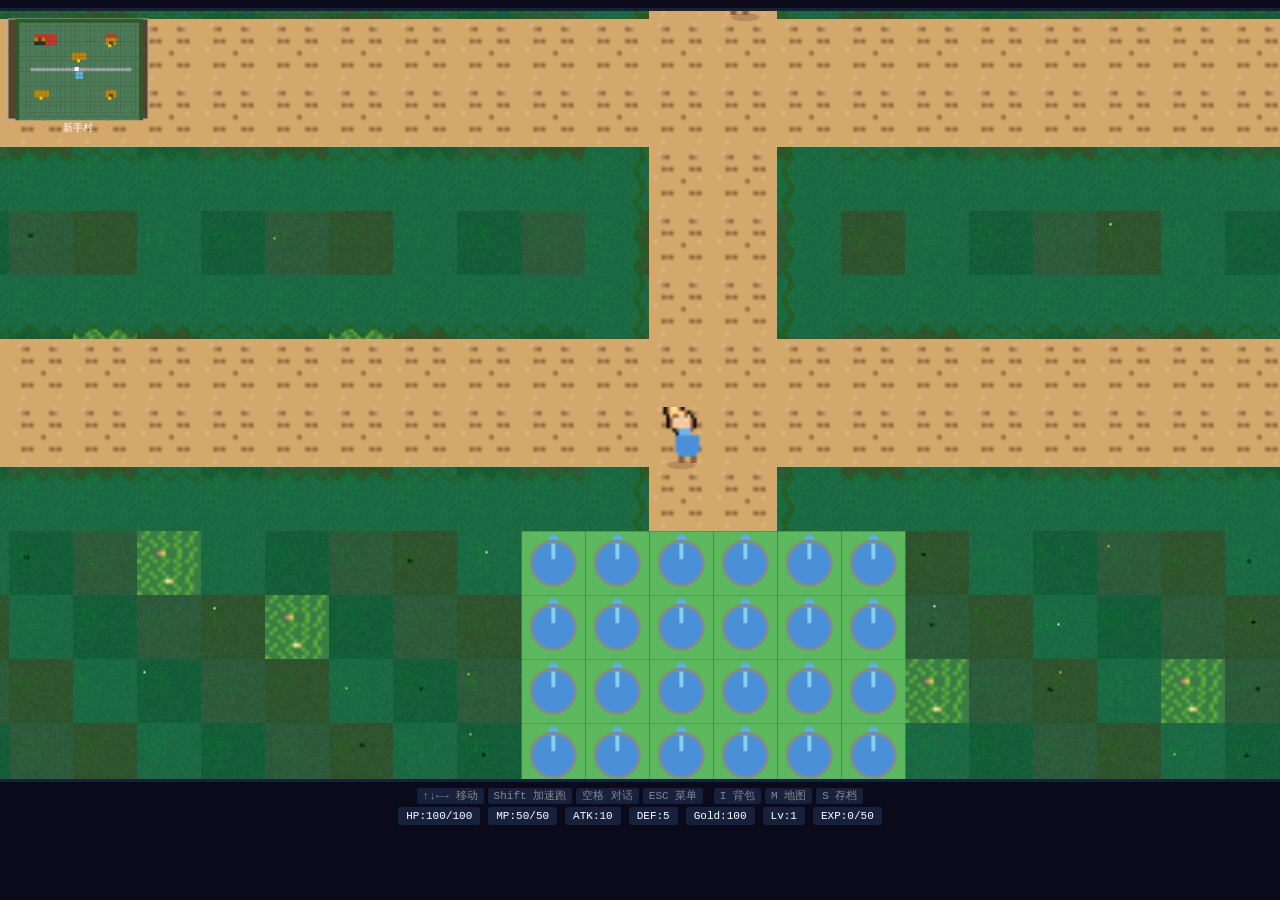
==== commit acb808ca: "v2.0: Coromon风格美术升级 + 战斗动画优化 + Bug修复 美术升级: - 草地改为Coromon风格橄榄绿,静态不闪烁 - 建筑系统:屋顶/墙壁/窗户/门/地基/阴影多图块组合 - 新" ====
--- a/index.html
+++ b/index.html
@@ -40,7 +40,10 @@
 const CFG={
 W:1280,H:768,TS:64,MW:100,MH:80,VX:20,VY:12,
 MOVE_DELAY:100,RUN_DELAY:50,
-T:{GRASS:0,TREE:1,WATER:2,PATH:3,WALL:4,DOOR:5,TGRASS:6,FLOWER:7,BRIDGE:8,MTN:10,LAVA:11,SWAMP:12,CHEST:13,TORCH:14,SIGN:15,ALTAR:18,FOUNTAIN:19,DEV_HOUSE:20,FLOOR:21,IWALL:22,EXIT:23,BOOK:24,BED:25,COUNTER:26,ANVIL:27,ROOF:28,GATE:29},
+T:{GRASS:0,TREE:1,WATER:2,PATH:3,WALL:4,DOOR:5,TGRASS:6,FLOWER:7,BRIDGE:8,MTN:10,LAVA:11,SWAMP:12,CHEST:13,TORCH:14,SIGN:15,ALTAR:18,FOUNTAIN:19,DEV_HOUSE:20,FLOOR:21,IWALL:22,EXIT:23,BOOK:24,BED:25,COUNTER:26,ANVIL:27,ROOF:28,GATE:29,ROCK:50,FENCE:51,HEDGE:52,LANTERN:53,BENCH:54,STATUE_D:55,
+ROOF_TL:30,ROOF_TM:31,ROOF_TR:32,ROOF_BL:33,ROOF_BM:34,ROOF_BR:35,
+WALL_WIN:36,WALL_PLAIN:37,WALL_LCOR:38,WALL_RCOR:39,
+DOOR_TOP:40,DOOR_BOT:41,FOUND_L:42,FOUND_M:43,FOUND_R:44,STEP:45,SHADOW:46},
 ELEM:{fire:{strong:'ice',weak:'water'},ice:{strong:'thunder',weak:'fire'},thunder:{strong:'water',weak:'ice'},water:{strong:'fire',weak:'thunder'},light:{strong:'dark',weak:'dark'},dark:{strong:'light',weak:'light'},poison:{strong:'normal',weak:'fire'},normal:{strong:'',weak:''}},
 ENC_RATE:0.05,CRIT:0.1,CRIT_M:1.5,ESC:0.5
 };
@@ -120,17 +123,17 @@
 const MONS={
 slime:{n:'史莱姆',e:'🟢',hp:20,atk:5,def:2,exp:10,gold:5,el:'normal',d:['slime_j'],cr:0.5},
 butterfly:{n:'蝴蝶',e:'🦋',hp:15,atk:3,def:1,exp:8,gold:3,el:'normal',d:['butter_d'],cr:0.6},
-wolf:{n:'小狼',e:'🐺',hp:30,atk:8,def:3,exp:15,gold:8,el:'normal',d:['wolf_p'],cr:0.4},
+wolf:{n:'小狼',e:'🐺',hp:30,atk:8,def:3,exp:15,gold:8,el:'normal',d:['wolf_p'],cr:0.4,behavior:'wolf'},
 boar:{n:'野猪',e:'🐗',hp:45,atk:12,def:5,exp:20,gold:10,el:'normal',d:['wolf_p'],cr:0.35},
-bat:{n:'蝙蝠',e:'🦇',hp:40,atk:12,def:5,exp:20,gold:12,el:'dark',d:['bat_w'],cr:0.45},
+bat:{n:'蝙蝠',e:'🦇',hp:40,atk:12,def:5,exp:20,gold:12,el:'dark',d:['bat_w'],cr:0.45,behavior:'bat'},
 snake:{n:'毒蛇',e:'🐍',hp:50,atk:15,def:6,exp:25,gold:15,el:'poison',d:['snake_g'],cr:0.35},
-treant:{n:'树精',e:'🌳',hp:80,atk:18,def:12,exp:35,gold:20,el:'normal',d:['leaf'],cr:0.25},
+treant:{n:'树精',e:'🌳',hp:80,atk:18,def:12,exp:35,gold:20,el:'normal',d:['leaf'],cr:0.25,behavior:'treant'},
 fsprite:{n:'森林精灵',e:'🧚',hp:35,atk:10,def:3,exp:18,gold:12,el:'normal',d:['leaf'],cr:0.4},
-fsalam:{n:'火蜥蜴',e:'🦎',hp:100,atk:25,def:15,exp:40,gold:25,el:'fire',d:['fire_s'],cr:0.25},
+fsalam:{n:'火蜥蜴',e:'🦎',hp:100,atk:25,def:15,exp:40,gold:25,el:'fire',d:['fire_s'],cr:0.25,behavior:'fire_salamander'},
 rgolem:{n:'岩石怪',e:'🗿',hp:150,atk:20,def:30,exp:50,gold:30,el:'normal',d:['rock_c'],cr:0.2},
 fbird:{n:'火焰鸟',e:'🐦',hp:120,atk:35,def:10,exp:55,gold:35,el:'fire',d:['fire_f'],cr:0.2},
 mslime:{n:'岩浆史莱姆',e:'🔴',hp:80,atk:22,def:8,exp:30,gold:18,el:'fire',d:['fire_s'],cr:0.3},
-skeleton:{n:'骷髅兵',e:'💀',hp:180,atk:35,def:20,exp:60,gold:40,el:'dark',d:['bone'],cr:0.2},
+skeleton:{n:'骷髅兵',e:'💀',hp:180,atk:35,def:20,exp:60,gold:40,el:'dark',d:['bone'],cr:0.2,behavior:'skeleton'},
 dknight:{n:'暗影骑士',e:'🗡️',hp:250,atk:45,def:35,exp:80,gold:55,el:'dark',d:['dark_s'],cr:0.15},
 necro:{n:'死灵法师',e:'🧙',hp:200,atk:50,def:15,exp:90,gold:60,el:'dark',d:['m_book'],cr:0.15},
 ghost:{n:'幽灵',e:'👻',hp:120,atk:30,def:5,exp:45,gold:30,el:'dark',d:['dark_s'],cr:0.3},
@@ -140,7 +143,7 @@
 gargoyle:{n:'石像鬼',e:'🗿',hp:400,atk:50,def:60,exp:120,gold:80,el:'normal',d:['garg_f'],cr:0.1},
 awarrior:{n:'远古战士',e:'⚔️',hp:350,atk:65,def:45,exp:130,gold:85,el:'normal',d:['ancient_w'],cr:0.1},
 statue:{n:'石像',e:'🗽',hp:500,atk:40,def:80,exp:100,gold:60,el:'normal',d:['garg_f'],cr:0.08},
-dkin:{n:'龙裔',e:'🐲',hp:500,atk:70,def:50,exp:150,gold:100,el:'fire',d:['dragon_b'],cr:0.1},
+dkin:{n:'龙裔',e:'🐲',hp:500,atk:70,def:50,exp:150,gold:100,el:'fire',d:['dragon_b'],cr:0.1,behavior:'dragon_kin'},
 dknight_d:{n:'龙骑士',e:'🛡️',hp:600,atk:80,def:60,exp:180,gold:120,el:'fire',d:['dk_armor'],cr:0.08},
 fwyrm:{n:'火龙蜥',e:'🔥',hp:450,atk:65,def:45,exp:140,gold:90,el:'fire',d:['fire_s'],cr:0.12}
 };
@@ -152,27 +155,43 @@
 demon_k:{n:'魔王',e:'👹',hp:1500,atk:80,def:50,exp:800,gold:800,el:'dark',weak:'light',d:['demon_h']},
 swamp_k:{n:'沼泽之王',e:'🐊',hp:2000,atk:90,def:60,exp:1000,gold:1000,el:'poison',weak:'fire',d:['swamp_h']},
 golem:{n:'远古巨像',e:'🗿',hp:2500,atk:100,def:80,exp:1200,gold:1200,el:'normal',weak:'thunder',d:['ancient_c']},
-dragon:{n:'远古巨龙',e:'🐲',hp:3000,atk:120,def:90,exp:1500,gold:1500,el:'fire',weak:'ice',d:['ldragon_s']},
+dragon:{n:'远古巨龙',e:'🐲',hp:5000,atk:180,def:120,exp:2500,gold:2500,el:'fire',weak:'ice',d:['ldragon_s']},
 dev:{n:'游戏开发者',e:'🎮',hp:9999,atk:200,def:150,exp:9999,gold:9999,el:'normal',weak:null,d:['genesis_sword'],isFinal:true}
 };
 
 // ============================================================
+// 隐藏宝箱数据
+// ============================================================
+const HIDDEN_CHESTS=[
+{id:'hc_grass_1',map:'grassland',x:15,y:25,reward:{t:'g',v:200},desc:'草丛深处的宝箱'},
+{id:'hc_grass_2',map:'grassland',x:85,y:15,reward:{t:'i',id:'atk_pot'},desc:'树根下的宝箱'},
+{id:'hc_forest_1',map:'forest',x:30,y:60,reward:{t:'i',id:'potion_l'},desc:'古树洞穴中的宝箱'},
+{id:'hc_forest_2',map:'forest',x:70,y:20,reward:{t:'g',v:500},desc:'蘑菇圈中的宝箱',cond:'night'},
+{id:'hc_volcano_1',map:'volcano',x:25,y:45,reward:{t:'i',id:'f_sword'},desc:'岩浆旁的宝箱'},
+{id:'hc_volcano_2',map:'volcano',x:75,y:70,reward:{t:'g',v:800},desc:'火山口的宝箱',cond:'night'},
+{id:'hc_castle_1',map:'castle',x:40,y:30,reward:{t:'i',id:'l_armor'},desc:'王座下的宝箱',cond:'boss_defeated'},
+{id:'hc_swamp_1',map:'swamp',x:60,y:40,reward:{t:'i',id:'guard_ring'},desc:'沼泽深处的宝箱'},
+{id:'hc_ruins_1',map:'ruins',x:20,y:60,reward:{t:'g',v:1000},desc:'遗迹密室的宝箱',cond:'has_ancient_c'},
+{id:'hc_dragon_1',map:'dragon',x:80,y:20,reward:{t:'i',id:'l_ring'},desc:'龙巢深处的宝箱',cond:'night'}
+];
+
+// ============================================================
 // NPC数据
 // ============================================================
 const NPCS={
-chief:{n:'村长',x:75,y:22,m:'village',dir:'down',
+chief:{n:'村长',x:75,y:21,m:'village',dir:'down',
 d:['欢迎来到新手村！这里是世界上最安全的地方...','...除了村口那只史莱姆，它昨天偷吃了我的早餐。','对了，你知道吗？森林深处有个神秘祭坛...','嘘！别告诉别人是我告诉你的。'],
 fd:['你变强了不少啊！来，这个给你。','其实...那间工作室的门，需要8个Boss的掉落物才能打开。']},
-merchant:{n:'商人',x:50,y:34,m:'village',dir:'down',
+merchant:{n:'商人',x:50,y:33,m:'village',dir:'down',
 d:['欢迎光临！要买点什么吗？','我这里什么都有，价格公道！','蓝药水要不要？恢复MP的，30金币一瓶！'],
 fd:['看在老顾客份上，给你打个折！']},
-innkeeper:{n:'旅馆老板',x:75,y:57,m:'village',dir:'down',
+innkeeper:{n:'旅馆老板',x:75,y:63,m:'village',dir:'down',
 d:['住一晚10金币，包早餐。','你有没有觉得这游戏有点怪？','比如...为什么我们都能说话？','算了，别想太多，睡吧。'],
 fd:['给你留了最好的房间！']},
-blacksmith:{n:'铁匠',x:20,y:57,m:'village',dir:'down',
+blacksmith:{n:'铁匠',x:20,y:63,m:'village',dir:'down',
 d:['我这把剑可是祖传的！','我爷爷的爷爷的爷爷...','反正很厉害就是了！'],
 fd:['我可以帮你打造更强的武器！']},
-hunter:{n:'猎人',x:30,y:35,m:'grassland',dir:'down',
+hunter:{n:'猎人',x:20,y:25,m:'grassland',dir:'down',
 d:['嘘！别吓跑我的猎物！','野猪王最怕火！用火属性攻击能打出双倍伤害！'],
 fd:['草原东边有个隐藏的沼泽入口...']},
 traveler:{n:'迷路的旅人',x:50,y:30,m:'forest',dir:'down',
@@ -294,7 +313,7 @@
 [22,21,21,21,21,21,23,21,21,21,21,21,21,22],
 [22,22,22,22,22,22,22,22,22,22,22,22,22,22]]},
 // 旅馆 - 有床、桌子、椅子
-inn:{n:'旅馆',w:14,h:12,ret:'village',rx:75,ry:56,
+inn:{n:'旅馆',w:14,h:12,ret:'village',rx:75,ry:63,
 t:[
 [28,28,28,28,28,28,28,28,28,28,28,28,28,28],
 [22,21,21,21,21,21,21,21,21,21,21,21,21,22],
@@ -309,7 +328,7 @@
 [22,21,21,21,21,21,23,21,21,21,21,21,21,22],
 [22,22,22,22,22,22,22,22,22,22,22,22,22,22]]},
 // 铁匠铺 - 有铁砧、熔炉
-smithy:{n:'铁匠铺',w:14,h:12,ret:'village',rx:20,ry:56,
+smithy:{n:'铁匠铺',w:14,h:12,ret:'village',rx:20,ry:63,
 t:[
 [28,28,28,28,28,28,28,28,28,28,28,28,28,28],
 [22,21,21,21,21,21,21,21,21,21,21,21,21,22],
@@ -325,7 +344,7 @@
 [22,22,22,22,22,22,22,22,22,22,22,22,22,22]]}
 };
 
-const DOOR_MAP={'village_18_18':'player_home','village_75_20':'chief_home','village_50_32':'shop','village_75_62':'inn','village_20_62':'smithy'};
+const DOOR_MAP={'village_18_17':'player_home','village_75_19':'chief_home','village_50_31':'shop','village_75_61':'inn','village_20_61':'smithy'};
 
 // ============================================================
 // 输入系统
@@ -351,7 +370,22 @@
 'j':'#f39c12','k':'#ffd700','l':'#ff69b4','m':'#6b4a8e','n':'#2e1a47','o':'#708090',
 'p':'#505050','q':'#deb887','r':'#8b6914','s':'#ff8c00','t':'#ff4500','u':'#2c1810',
 'v':'#1e90ff','w':'#40e0d0','x':'#8b4513','y':'#6b8e23','z':'#f5f5dc',
-'0':'#00000000'
+'B':'#b87333','E':'#c0392b',
+'C':'#ffd080','D':'#6ab4f7','F':'#e8a040','X':'#ffe8a0','Y':'#ffe0c0',
+'A':'#8B2500','G':'#CD6839','H':'#E8A060',
+'I':'#C4A882','J':'#D4C4A8','K':'#E8D5B8','L':'#F5E6D0',
+'M':'#4A3520','N':'#87CEEB','O':'#5F9EA0',
+'P':'#3D2010','Q':'#696969','R':'#808080','S':'#A9A9A9',
+'T':'#B8860B','U':'#DEB887','V':'#5A4A3A','W':'#F0E0C8','Z':'#A0522D',
+'0':'#00000000',
+// Coromon风格扩展调色板
+'!':'#8CD858','@':'#2C7214','#':'#78C8F8','$':'#2068A0',
+'%':'#70C848','^':'#A08858','&':'#E8D0A0','*':'#F0D050',
+'(':'#F07888',')':'#F0F0E0','-':'#685028','+':'#A08050',
+'=':'#C09060','[':'#806030',']':'#C8C0B0','{':'#686058',
+'}':'#4898D8','|':'#3080C0',';':'#5CB038',':':'#3C8820',
+',':'#7CC848','.':'#00000000','<':'#D8B888','>':'#B89868',
+'/':'#F88028','?':'#C03810','~':'#70C0A0','`':'#508870'
 };
 this.tiles={};
 this.chars={};
@@ -374,150 +408,241 @@
 }
 
 init(){
-// === Grass tile ===
-this.tiles.grass=this.makeFrames([
-'7777777777777777'+
-'7787777777877777'+
-'7777797777777977'+
-'7777778777777787'+
-'7777777777777777'+
-'8777777787777777'+
-'7777777777777977'+
-'7777877777778777'+
-'7777777777777777'+
-'7779777777797777'+
-'7787777787777777'+
-'7777777777777777'+
-'7777777877777777'+
-'7777777777777977'+
-'7777777777777777'+
-'7777777777777777']);
-
-// === Tree tile ===
+// === Grass tile (32x32 seamless - Coromon style) ===
+this.grassCache={sprites:[],edgeSprites:{}};
+(function(){
+function hash(x,y,f){let h=x*374761393+y*668265263+f*1274126177;h=(h^(h>>13))*1103515245;return((h^(h>>16))>>>0)/4294967296}
+var bases=[[32,110,71],[57,80,52],[45,100,60],[28,95,55]];
+var vr=[[0,0,0],[-5,8,-3],[5,-5,3],[-3,3,5]];
+for(var v=0;v<4;v++){
+this.grassCache.sprites[v]=[];
+for(var fi=0;fi<120;fi++){
+var cv=document.createElement('canvas');cv.width=32;cv.height=32;
+var cx=cv.getContext('2d');var id=cx.createImageData(32,32);
+var bR=bases[v][0],bG=bases[v][1],bB=bases[v][2];
+for(var py=0;py<32;py++)for(var px2=0;px2<32;px2++){
+var idx=(py*32+px2)*4;var n=(hash(px2,py,fi)-0.5)*20;
+id.data[idx]=Math.max(0,Math.min(255,bR+n+vr[v][0]));
+id.data[idx+1]=Math.max(0,Math.min(255,bG+n*0.85+vr[v][1]));
+id.data[idx+2]=Math.max(0,Math.min(255,bB+n*0.7+vr[v][2]));id.data[idx+3]=255}
+for(var i=0;i<22;i++){
+var bx=Math.floor(hash(i,0,fi+v)*28)+2;
+var by=Math.floor(hash(0,i,fi+v)*22)+5;
+var bl=3+Math.floor(hash(i,i,fi)*7);
+for(var j=0;j<bl&&by+j<32;j++){
+var idx2=((by+j)*32+bx)*4;
+var sh=Math.sin(j*0.7)*0.6+0.4;
+if(j%2===0){id.data[idx2]=Math.max(0,id.data[idx2]-15*sh);id.data[idx2+1]=Math.min(255,id.data[idx2+1]+18*sh);id.data[idx2+2]=Math.max(0,id.data[idx2+2]-10*sh)}
+else{id.data[idx2]=Math.min(255,id.data[idx2]+8*sh);id.data[idx2+1]=Math.max(0,id.data[idx2+1]-5*sh)}}}
+if(hash(v,fi,99)<0.15){
+var fx=Math.floor(hash(fi,v,77)*26)+3;var fy=Math.floor(hash(v,fi,55)*22)+5;
+var fc=[[220,190,60],[240,240,224],[220,140,160]][Math.floor(hash(fi,v,33)*3)];
+var fi2=(fy*32+fx)*4;if(fi2+3<id.data.length){id.data[fi2]=fc[0];id.data[fi2+1]=fc[1];id.data[fi2+2]=fc[2];id.data[fi2+3]=255}}
+if(hash(v,fi,55)<0.08){
+var sx=Math.floor(hash(fi,v,88)*18)+7;var sy=Math.floor(hash(v,fi,44)*14)+9;
+for(var sp=0;sp<8;sp++){
+var spx=sx+Math.floor(hash(sp,fi,22)*5);var spy=sy+Math.floor(hash(fi,sp,11)*4);
+if(spx>=0&&spx<32&&spy>=0&&spy<32){var si=(spy*32+spx)*4;id.data[si]=Math.max(0,id.data[si]-25);id.data[si+1]=Math.max(0,id.data[si+1]-22);id.data[si+2]=Math.max(0,id.data[si+2]-15)}}}
+cx.putImageData(id,0,0);this.grassCache.sprites[v].push(cv)}}
+// Generate 16 wavy edge sprites for grass-path transitions
+var dirs=['n','s','e','w'];
+for(var d=0;d<4;d++){
+var dir=dirs[d];this.grassCache.edgeSprites[dir]=[];
+for(var fi=0;fi<120;fi++){
+var cv2=document.createElement('canvas');cv2.width=32;cv2.height=32;
+var cx2=cv2.getContext('2d');var id2=cx2.createImageData(32,32);
+// Copy base grass pixels
+var bv=fi%4;var src=this.grassCache.sprites[bv][fi];
+if(src){var srcData=src.getContext('2d').getImageData(0,0,32,32).data;
+for(var k=0;k<id2.data.length;k++)id2.data[k]=srcData[k]}
+// Apply wavy transparent edge
+for(var p=0;p<32;p++){
+var wave=Math.floor(Math.sin(p*0.5+fi*0.12)*2.2+0.5);
+if(dir==='n'){
+var cutoff=4+wave;for(var q=0;q<cutoff&&q<32;q++){var pi=(q*32+p)*4;id2.data[pi+3]=0}
+for(var q2=Math.max(0,cutoff-1);q2<Math.min(32,cutoff+1);q2++){var pi2=(q2*32+p)*4;var rp=(hash(p,q2,fi*13+7)-0.5)*22;
+id2.data[pi2]=Math.max(0,Math.min(255,42+rp));id2.data[pi2+1]=Math.max(0,Math.min(255,100+rp));id2.data[pi2+2]=Math.max(0,Math.min(255,42+rp));id2.data[pi2+3]=230}}
+else if(dir==='s'){
+var cutoff2=28+wave;for(var q3=Math.max(0,cutoff2);q3<32;q3++){var pi3=(q3*32+p)*4;id2.data[pi3+3]=0}
+for(var q4=Math.max(0,cutoff2-1);q4<Math.min(32,cutoff2+1);q4++){var pi4=(q4*32+p)*4;var rp2=(hash(p,q4,fi*17+3)-0.5)*22;
+id2.data[pi4]=Math.max(0,Math.min(255,42+rp2));id2.data[pi4+1]=Math.max(0,Math.min(255,100+rp2));id2.data[pi4+2]=Math.max(0,Math.min(255,42+rp2));id2.data[pi4+3]=230}}
+else if(dir==='e'){
+var cutoff3=28+wave;for(var q5=0;q5<32;q5++){var ce=Math.max(0,Math.min(31,cutoff3+Math.floor(Math.sin(q5*0.4+fi*0.1)*1.8)));
+for(var px3=Math.max(0,ce);px3<32;px3++){var pi5=(q5*32+px3)*4;id2.data[pi5+3]=0}
+if(ce>0&&ce<32){var pi6=(q5*32+ce)*4;var rp3=(hash(ce,q5,fi*19+11)-0.5)*22;
+id2.data[pi6]=Math.max(0,Math.min(255,42+rp3));id2.data[pi6+1]=Math.max(0,Math.min(255,100+rp3));id2.data[pi6+2]=Math.max(0,Math.min(255,42+rp3));id2.data[pi6+3]=230}}}
+else{
+var cutoff4=4+wave;for(var q6=0;q6<32;q6++){var ce2=Math.max(0,Math.min(31,cutoff4+Math.floor(Math.sin(q6*0.4+fi*0.1)*1.8)));
+for(var px4=0;px4<=ce2&&px4<32;px4++){var pi7=(q6*32+px4)*4;id2.data[pi7+3]=0}
+if(ce2>=0&&ce2<31){var pi8=(q6*32+ce2)*4;var rp4=(hash(ce2,q6,fi*23+5)-0.5)*22;
+id2.data[pi8]=Math.max(0,Math.min(255,42+rp4));id2.data[pi8+1]=Math.max(0,Math.min(255,100+rp4));id2.data[pi8+2]=Math.max(0,Math.min(255,42+rp4));id2.data[pi8+3]=230}}}}
+cx2.putImageData(id2,0,0);this.grassCache.edgeSprites[dir].push(cv2)}}
+}).call(this);
+
+// === Tree tile (Coromon style - large canopy with light/shadow gradient) ===
 this.tiles.tree=this.makeFrames([
-'9999999999999999'+
-'9999799999799999'+
-'9997899997899999'+
-'9978879978879999'+
-'9978889988879999'+
-'9997889988799999'+
-'9999789987999999'+
-'999999aa99999999'+
-'999999aa99999999'+
-'99999aa999999999'+
-'99999aa999999999'+
-'99999aa999999999'+
-'99999acc99999999'+
-'9999acc999999999'+
-'9999999999999999'+
-'9999999999999999']);
-
-// === Water tile (2帧动画) ===
+'................'+
+'......!!%.......'+
+'....!%%%%%%.....'+
+'...!%%%%%%%8....'+
+'..!!%%%%%%888...'+
+'.!!%%%%%%8888...' +
+'.!%%%%%%88888...' +
+'..!%%%%%88888...' +
+'...%%;%%8888....'+
+'....%%;8888.....'+
+'.....a88........'+
+'.....aaa........'+
+'.....aaa........'+
+'.....aaa........'+
+'.....aaa........'+
+'................']);
+
+// === Water tile (Coromon style - 4帧动画，渐变+波纹) ===
 this.tiles.water=this.makeFrames([
-'dddddddddddddddd'+
-'dddddddddddddddd'+
-'ddddfdddddddfdddd'+
-'dddddddddddddddd'+
-'dddddddddddddddd'+
-'dfdddddddddfddddd'+
-'dddddddddddddddd'+
-'dddddddddddddddd'+
-'dddddfddddddfdddd'+
-'dddddddddddddddd'+
-'dddddddddddddddd'+
-'dfdddddddddfddddd'+
-'dddddddddddddddd'+
-'dddddddddddddddd'+
-'dddddddddddddddd'+
-'dddddddddddddddd',
-'dddddddddddddddd'+
-'dddddddddddddddd'+
-'ddfddddddddfddddd'+
-'dddddddddddddddd'+
-'dddddddddddddddd'+
-'dddddfddddddfdddd'+
-'dddddddddddddddd'+
-'dddddddddddddddd'+
-'dfdddddddddfddddd'+
-'dddddddddddddddd'+
-'dddddddddddddddd'+
-'dddddfddddddfdddd'+
-'dddddddddddddddd'+
-'dddddddddddddddd'+
-'dddddddddddddddd'+
-'dddddddddddddddd']);
-
-// === Path tile ===
+// Frame 0: 波纹位置A
+'}dddddddddddddd}'+
+'dddddddddddddddd'+
+'ddd#ddddddd#dddd'+
+'dddddddddddddddd'+
+'dddddddddddddddd'+
+'d#dddddddddd#dddd'+
+'dddddddddddddddd'+
+'dddddddddddddddd'+
+'ddddd#dddddd#dddd'+
+'dddddddddddddddd'+
+'dddddddddddddddd'+
+'d#dddddddddd#dddd'+
+'dddddddddddddddd'+
+'dddddddddddddddd'+
+'dddddddddddddddd'+
+'|dddddddddddddd|',
+// Frame 1: 波纹位置B
+'}dddddddddddddd}'+
+'dddddddddddddddd'+
+'dd#ddddddddddddd'+
+'dddddddddddddddd'+
+'ddddddd#dddddddd'+
+'dddddddddddddddd'+
+'dddddddddddddddd'+
+'d#dddddddddd#dddd'+
+'dddddddddddddddd'+
+'dddddddddddddddd'+
+'ddd#ddddddd#dddd'+
+'dddddddddddddddd'+
+'dddddddddddddddd'+
+'d#dddddddddd#dddd'+
+'dddddddddddddddd'+
+'|dddddddddddddd|',
+// Frame 2: 波纹位置C
+'}dddddddddddddd}'+
+'dddddddddddddddd'+
+'dddddddddddddddd'+
+'d#dddddddddd#dddd'+
+'dddddddddddddddd'+
+'ddd#ddddddd#dddd'+
+'dddddddddddddddd'+
+'dddddddddddddddd'+
+'dd#ddddddddddddd'+
+'ddddddd#dddddddd'+
+'dddddddddddddddd'+
+'dddddddddddddddd'+
+'d#dddddddddd#dddd'+
+'dddddddddddddddd'+
+'dddddddddddddddd'+
+'|dddddddddddddd|',
+// Frame 3: 波纹位置D
+'}dddddddddddddd}'+
+'dddddddddddddddd'+
+'ddddddd#dddddddd'+
+'dddddddddddddddd'+
+'dd#ddddddddddddd'+
+'dddddddddddddddd'+
+'dddddddddddddddd'+
+'ddd#ddddddd#dddd'+
+'dddddddddddddddd'+
+'d#dddddddddd#dddd'+
+'dddddddddddddddd'+
+'ddddddd#dddddddd'+
+'dddddddddddddddd'+
+'dddddddddddddddd'+
+'dd#ddddddddddddd'+
+'|dddddddddddddd|']);
+
+// === Path tile (Coromon style - 自然纹理，有深浅变化) ===
 this.tiles.path=this.makeFrames([
 'bbbbbbbbbbbbbbbb'+
-'bbbbbbbbbbbbbbbb'+
-'bbbbbabbbbbabbbbb'+
+'bb<bbbbbbbb<bbbb'+
+'bbb^abbbbba^bbbb'+
 'bbbbbbbbbbbbbbbb'+
 'bbbbbbbbbbbbbbbb'+
-'bbbbaabbbbaabbbbb'+
+'bbba^abbbba^abbb'+
+'bbbbbbbbbbbbbbbb'+
+'b<bbbbbbbbbb<bbb'+
+'bbbbbbbbabbbbbbb'+
 'bbbbbbbbbbbbbbbb'+
 'bbbbbbbbbbbbbbbb'+
-'bbbbbbbbabbbbbbbb'+
+'bbba^abbbba^abbb'+
 'bbbbbbbbbbbbbbbb'+
 'bbbbbbbbbbbbbbbb'+
-'bbbbaabbbbaabbbbb'+
-'bbbbbbbbbbbbbbbb'+
-'bbbbbbbbbbbbbbbb'+
-'bbbbbbbbbbbbbbbb'+
+'bbb<bbbbbbbb<bbb'+
 'bbbbbbbbbbbbbbbb']);
 
-// === Tall grass (3帧动画) ===
+// === Tall grass (Coromon style - 3帧动画，更生动的草叶) ===
 this.tiles.tall_grass=this.makeFrames([
+// Frame 0: 草叶直立 - Coromon风格更自然的草叶
 '7777777777777777'+
 '7777777777777777'+
-'7777777777777777'+
-'7787777787777777'+
-'7787777787777777'+
-'7787778787777777'+
-'7787778787777777'+
-'7787778787777777'+
-'7787778787777777'+
-'7787778787777777'+
-'7787778787777777'+
-'7787778787777777'+
-'7787778787777777'+
-'7787778787777777'+
-'7787778787777777'+
-'7787778787777777',
+'77;77777;77777;7'+
+'77;77777;77777;7'+
+'77;777;7;777;7;7'+
+'77;777;7;777;7;7'+
+'77;777;7;777;7;7'+
+'77;777;7;777;7;7'+
+'77;777;7;777;7;7'+
+'77;777;7;777;7;7'+
+'77;777;7;777;7;7'+
+'77;777;7;777;7;7'+
+'77;777;7;777;7;7'+
+'77;777;7;777;7;7'+
+'77;777;7;777;7;7'+
+'77;777;7;777;7;7',
+// Frame 1: 草叶左倾 - Coromon风格更自然的草叶
 '7777777777777777'+
 '7777777777777777'+
-'7777777777777777'+
-'8777787778777777'+
-'8777787778777777'+
-'8777787778777777'+
-'8777787778777777'+
-'8777787778777777'+
-'8777787778777777'+
-'8777787778777777'+
-'8777787778777777'+
-'8777787778777777'+
-'8777787778777777'+
-'8777787778777777'+
-'8777787778777777'+
-'8777787778777777',
+';7777;7777;77777'+
+';7777;7777;77777'+
+';7777;77;77;77777'+
+';7777;77;77;77777'+
+';7777;77;77;77777'+
+';7777;77;77;77777'+
+';7777;77;77;77777'+
+';7777;77;77;77777'+
+';7777;77;77;77777'+
+';7777;77;77;77777'+
+';7777;77;77;77777'+
+';7777;77;77;77777'+
+';7777;77;77;77777'+
+';7777;77;77;77777',
+// Frame 2: 草叶右倾 - Coromon风格更自然的草叶
 '7777777777777777'+
 '7777777777777777'+
-'7777777777777777'+
-'7778777877787777'+
-'7778777877787777'+
-'7778777877787777'+
-'7778777877787777'+
-'7778777877787777'+
-'7778777877787777'+
-'7778777877787777'+
-'7778777877787777'+
-'7778777877787777'+
-'7778777877787777'+
-'7778777877787777'+
-'7778777877787777'+
-'7778777877787777']);
-
-// === Mountain tile ===
+'7777;7777;7777;7'+
+'7777;7777;7777;7'+
+'777;77;777;77;77'+
+'777;77;777;77;77'+
+'777;77;777;77;77'+
+'777;77;777;77;77'+
+'777;77;777;77;77'+
+'777;77;777;77;77'+
+'777;77;777;77;77'+
+'777;77;777;77;77'+
+'777;77;777;77;77'+
+'777;77;777;77;77'+
+'777;77;777;77;77'+
+'777;77;777;77;77']);
+
+// === Mountain tile (Coromon style - 岩石纹理+雪顶) ===
 this.tiles.mountain=this.makeFrames([
 '6666666666666666'+
 '6666666626666666'+
@@ -526,18 +651,19 @@
 '6666652222256666'+
 '6666555222555666'+
 '6665555222555566'+
-'6655555222555556'+
-'6555555222555555'+
+'665555{55{555556'+
+'655555{55{555555'+
 '5555555555555555'+
+'555555{555555555'+
+'555555555555{555'+
+'5555{55555555555'+
 '5555555555555555'+
-'5555555555555555'+
-'5555555555555555'+
-'5555555555555555'+
-'5555555555555555'+
+'55555555{5555555'+
 '5555555555555555']);
 
-// === Lava tile (2帧) ===
+// === Lava tile (Coromon style - 3帧动画，火焰+气泡) ===
 this.tiles.lava=this.makeFrames([
+// Frame 0: 基础岩浆
 'gggggggggggggggg'+
 'ggghgggggghgggggg'+
 'gggggggggggggggg'+
@@ -554,64 +680,562 @@
 'ggghggggggghggggg'+
 'gggggggggggggggg'+
 'gggggggggggggggg',
+// Frame 1: 气泡上浮
 'hhhhhhhhhhhhhhhh'+
 'hhhhhhhhhhhhhhhh'+
+'hhhghhhhhhhghhhh'+
 'hhhhhhhhhhhhhhhh'+
+'hhhhhhghhhhghhhh'+
 'hhhhhhhhhhhhhhhh'+
+'hghhhhhhhhhhhhhh'+
 'hhhhhhhhhhhhhhhh'+
+'hhhhghhhhhhhghhh'+
 'hhhhhhhhhhhhhhhh'+
+'hhhhhhghhhghhhhh'+
 'hhhhhhhhhhhhhhhh'+
+'hghhhhhhhhhhhhhh'+
 'hhhhhhhhhhhhhhhh'+
-'hhhhhhhhhhhhhhhh'+
-'hhhhhhhhhhhhhhhh'+
-'hhhhhhhhhhhhhhhh'+
-'hhhhhhhhhhhhhhhh'+
-'hhhhhhhhhhhhhhhh'+
-'hhhhhhhhhhhhhhhh'+
-'hhhhhhhhhhhhhhhh'+
-'hhhhhhhhhhhhhhhh']);
-
-// === Swamp tile ===
+'hhhhghhhhhhhghhh'+
+'hhhhhhhhhhhhhhhh',
+// Frame 2: 气泡下落
+'gggggggggggggggg'+
+'gggghggggggghgggg'+
+'gggggggggggggggg'+
+'ghgggggghgggggggg'+
+'gggggggggggggggg'+
+'ggghggggghggggggg'+
+'gggggggggggggggg'+
+'gggggghggggghgggg'+
+'gggggggggggggggg'+
+'ghggggggghggggggg'+
+'gggggggggggggggg'+
+'gggghggggggghgggg'+
+'gggggggggggggggg'+
+'gggggghgggghggggg'+
+'gggggggggggggggg'+
+'gggggggggggggggg']);
+
+// === Swamp tile (Coromon style - 浑浊水面+睡莲) ===
 this.tiles.swamp=this.makeFrames([
-'y9yyyyyyyyyyyyyy'+
+// Frame 0
+'~y9yyyyyyyyyyyyy~'+
 'yyyyyyyyyyyyyyyy'+
-'yyyyyy9yyyyyy9yyy'+
+'yyyyyy~yyyyyy9yyy'+
+'yyyyyyyyyyyyyyyy'+
+'yy~yyyyyyyyyyyyy'+
+'yy9yyyyyy~yyyyyyy'+
 'yyyyyyyyyyyyyyyy'+
 'yyyyyyyyyyyyyyyy'+
-'yy9yyyyyy9yyyyyyy'+
+'yyyyyy9yyyyyy~yyy'+
 'yyyyyyyyyyyyyyyy'+
-'yyyyyyyyyyyyyyyy'+
-'yyyyyy9yyyyyy9yyy'+
-'yyyyyyyyyyyyyyyy'+
-'yyyyyyyyyyyyyyyy'+
+'yy~yyyyyyyyyyyyy'+
 'yy9yyyyyy9yyyyyyy'+
 'yyyyyyyyyyyyyyyy'+
 'yyyyyyyyyyyyyyyy'+
 'yyyyyyyyyyyyyyyy'+
-'yyyyyyyyyyyyyyyy']);
+'~yyyyyyyyyyyyyy~',
+// Frame 1
+'~y9yyyyyyyyyyyyy~'+
+'yyyyyyyyyyyyyyyy'+
+'yyy~yyyyyyy9yyyyy'+
+'yyyyyyyyyyyyyyyy'+
+'yyyyyyyy~yyyyyyyy'+
+'yy9yyyyyy9yyyyyyy'+
+'yyyyyyyyyyyyyyyy'+
+'yy~yyyyyyyyyyyyy'+
+'yyyyyy9yyyyyy9yyy'+
+'yyyyyyyyyyyyyyyy'+
+'yyyyyyyy~yyyyyyyy'+
+'yy9yyyyyy~yyyyyyy'+
+'yyyyyyyyyyyyyyyy'+
+'yyyyyyyyyyyyyyyy'+
+'yyyyyyyyyyyyyyyy'+
+'~yyyyyyyyyyyyyy~']);
+
+// ============================================================
+// Coromon风格建筑图块系统
+// ============================================================
+// --- 屋顶图块 (Roof Tiles) ---
+// 屋顶左上角：深色边缘，内部瓦片纹理
+this.tiles.roof_tl=this.makeFrames([
+'1AAAAAAAAAAAAAAA'+
+'AEEEEEEEEEEEEEE1'+
+'AEggggggggggggE1'+
+'AEggggggggggggE1'+
+'A1111111111111111'+
+'AEggggggggggggE1'+
+'AEggggggggggggE1'+
+'A1111111111111111'+
+'AEggggggggggggE1'+
+'AEggggggggggggE1'+
+'A1111111111111111'+
+'AEggggggggggggE1'+
+'AEggggggggggggE1'+
+'A1111111111111111'+
+'AEggggggggggggE1'+
+'AAAAAAAAAAAAAAAA']);
+
+// 屋顶中间：瓦片行纹理
+this.tiles.roof_tm=this.makeFrames([
+'1111111111111111'+
+'EEEEEEEEEEEEEEEE'+
+'EggggggggggggggE'+
+'EggggggggggggggE'+
+'1111111111111111'+
+'EggggggggggggggE'+
+'EggggggggggggggE'+
+'1111111111111111'+
+'EggggggggggggggE'+
+'EggggggggggggggE'+
+'1111111111111111'+
+'EggggggggggggggE'+
+'EggggggggggggggE'+
+'1111111111111111'+
+'EggggggggggggggE'+
+'1111111111111111']);
+
+// 屋顶右上角：镜像左上角
+this.tiles.roof_tr=this.makeFrames([
+'AAAAAAAAAAAAAAA1'+
+'1EEEEEEEEEEEEEEA'+
+'1EggggggggggggEA'+
+'1EggggggggggggEA'+
+'111111111111111A'+
+'1EggggggggggggEA'+
+'1EggggggggggggEA'+
+'111111111111111A'+
+'1EggggggggggggEA'+
+'1EggggggggggggEA'+
+'111111111111111A'+
+'1EggggggggggggEA'+
+'1EggggggggggggEA'+
+'111111111111111A'+
+'1EggggggggggggEA'+
+'AAAAAAAAAAAAAAA1']);
+
+// 屋顶左下角：底部与墙壁连接
+this.tiles.roof_bl=this.makeFrames([
+'1AAAAAAAAAAAAAAA'+
+'AEEEEEEEEEEEEEE1'+
+'AEggggggggggggE1'+
+'AEggggggggggggE1'+
+'A1111111111111111'+
+'AEggggggggggggE1'+
+'AEggggggggggggE1'+
+'A1111111111111111'+
+'AEggggggggggggE1'+
+'AEggggggggggggE1'+
+'A1111111111111111'+
+'AEggggggggggggE1'+
+'AEggggggggggggE1'+
+'AEEEEEEEEEEEEEE1'+
+'A1111111111111111'+
+'1111111111111111']);
+
+// 屋顶下中：底部过渡到墙壁
+this.tiles.roof_bm=this.makeFrames([
+'1111111111111111'+
+'EEEEEEEEEEEEEEEE'+
+'EggggggggggggggE'+
+'EggggggggggggggE'+
+'1111111111111111'+
+'EggggggggggggggE'+
+'EggggggggggggggE'+
+'1111111111111111'+
+'EggggggggggggggE'+
+'EggggggggggggggE'+
+'1111111111111111'+
+'EggggggggggggggE'+
+'EggggggggggggggE'+
+'EEEEEEEEEEEEEEEE'+
+'1111111111111111'+
+'1111111111111111']);
+
+// 屋顶右下角：镜像左下角
+this.tiles.roof_br=this.makeFrames([
+'AAAAAAAAAAAAAAA1'+
+'1EEEEEEEEEEEEEEA'+
+'1EggggggggggggEA'+
+'1EggggggggggggEA'+
+'111111111111111A'+
+'1EggggggggggggEA'+
+'1EggggggggggggEA'+
+'111111111111111A'+
+'1EggggggggggggEA'+
+'1EggggggggggggEA'+
+'111111111111111A'+
+'1EggggggggggggEA'+
+'1EggggggggggggEA'+
+'1EEEEEEEEEEEEEEA'+
+'111111111111111A'+
+'1111111111111111']);
+
+// --- 墙壁图块 (Wall Tiles) ---
+// 带窗户的墙壁：米色墙面，蓝色窗户，深色窗框
+this.tiles.wall_win=this.makeFrames([
+'1111111111111111'+
+'1KKKKKKKKKKKKKK1'+
+'1KLLLLLLLLLLLLLK1'+
+'1KLLLLLLLLLLLLLK1'+
+'1KJJJJJJJJJJJJJ1'+
+'1KLLLLLLLLLLLLLK1'+
+'1KLLLMNNNNMLLLK1'+
+'1KLLMNOOOONMLLK1'+
+'1KLLMNONNONMLLK1'+
+'1KLLMNOOOONMLLK1'+
+'1KLLLMNNNNMLLLK1'+
+'1KLLLLLLLLLLLLLK1'+
+'1KJJJJJJJJJJJJJ1'+
+'1KLLLLLLLLLLLLLK1'+
+'1KLLLLLLLLLLLLLK1'+
+'1111111111111111']);
+
+// 普通墙壁：Coromon风格砖纹理
+this.tiles.wall_plain=this.makeFrames([
+'1111111111111111'+
+'1KKKKKKKKKKKKKK1'+
+'1KLLLMMLLLLMMLLK1'+
+'1KLLLMMLLLLMMLLK1'+
+'1KJJJJJJJJJJJJJ1'+
+'1KLMLLLLMMLLLLMK1'+
+'1KLMLLLLMMLLLLMK1'+
+'1KJJJJJJJJJJJJJ1'+
+'1KLLLMMLLLLMMLLK1'+
+'1KLLLMMLLLLMMLLK1'+
+'1KJJJJJJJJJJJJJ1'+
+'1KLMLLLLMMLLLLMK1'+
+'1KLMLLLLMMLLLLMK1'+
+'1KJJJJJJJJJJJJJ1'+
+'1KLLLMMLLLLMMLLK1'+
+'1111111111111111']);
+
+// 墙壁左角：左侧加粗边缘
+this.tiles.wall_lcor=this.makeFrames([
+'1111111111111111'+
+'11KKKKKKKKKKKK11'+
+'11LLLLLLLLLLLLK1'+
+'11LLLLLLLLLLLLK1'+
+'11JJJJJJJJJJJJJ1'+
+'11LLLLLLLLLLLLK1'+
+'11LLLLLLLLLLLLK1'+
+'11LLLLLLLLLLLLK1'+
+'11LLLLLLLLLLLLK1'+
+'11LLLLLLLLLLLLK1'+
+'11LLLLLLLLLLLLK1'+
+'11LLLLLLLLLLLLK1'+
+'11JJJJJJJJJJJJJ1'+
+'11LLLLLLLLLLLLK1'+
+'11LLLLLLLLLLLLK1'+
+'1111111111111111']);
+
+// 墙壁右角：右侧加粗边缘
+this.tiles.wall_rcor=this.makeFrames([
+'1111111111111111'+
+'11KKKKKKKKKKKK11'+
+'KLLLLLLLLLLLLL11'+
+'KLLLLLLLLLLLLL11'+
+'1JJJJJJJJJJJJJ11'+
+'KLLLLLLLLLLLLL11'+
+'KLLLLLLLLLLLLL11'+
+'KLLLLLLLLLLLLL11'+
+'KLLLLLLLLLLLLL11'+
+'KLLLLLLLLLLLLL11'+
+'KLLLLLLLLLLLLL11'+
+'KLLLLLLLLLLLLL11'+
+'1JJJJJJJJJJJJJ11'+
+'KLLLLLLLLLLLLL11'+
+'KLLLLLLLLLLLLL11'+
+'1111111111111111']);
+
+// 门上方：门框顶部
+this.tiles.door_top=this.makeFrames([
+'1111111111111111'+
+'1KKKKKKKKKKKKKK1'+
+'1KLLLLLLLLLLLLLK1'+
+'1KLLLLLLLLLLLLLK1'+
+'1KJJJJJJJJJJJJJ1'+
+'1KLLLLLLLLLLLLLK1'+
+'1KLLLPPPPPPPLLK1'+
+'1KLLLPccccPPLLK1'+
+'1KLLLPccccPPLLK1'+
+'1KLLLPccccPPLLK1'+
+'1KLLLPPPPPPPLLK1'+
+'1KLLLLLLLLLLLLLK1'+
+'1KJJJJJJJJJJJJJ1'+
+'1KLLLLLLLLLLLLLK1'+
+'1KLLLLLLLLLLLLLK1'+
+'1111111111111111']);
+
+// 门下方：门板和门把手
+this.tiles.door_bot=this.makeFrames([
+'1111111111111111'+
+'1KKKKKKKKKKKKKK1'+
+'1KLLLLLLLLLLLLLK1'+
+'1KLLLLLLLLLLLLLK1'+
+'1KJJJJJJJJJJJJJ1'+
+'1KLLLLLLLLLLLLLK1'+
+'1KLLLPPPPPPPLLK1'+
+'1KLLLPrrrrPPLLK1'+
+'1KLLLPrrrrPPLLK1'+
+'1KLLLPrrkrPPLLK1'+
+'1KLLLPrrrrPPLLK1'+
+'1KLLLPPPPPPPLLK1'+
+'1KJJJJJJJJJJJJJ1'+
+'1KLLLLLLLLLLLLLK1'+
+'1KLLLLLLLLLLLLLK1'+
+'1111111111111111']);
+
+// --- 地基图块 (Foundation Tiles) ---
+// 地基左侧：石质地基
+this.tiles.found_l=this.makeFrames([
+'1111111111111111'+
+'1QQQQQQQQQQQQQQ1'+
+'1QRRRRRRRRRRRRQ1'+
+'1QRRRRRRRRRRRRQ1'+
+'1QRRRRRRRRRRRRQ1'+
+'1QRRRRRRRRRRRRQ1'+
+'1QRRRRRRRRRRRRQ1'+
+'1QRRRRRRRRRRRRQ1'+
+'1QRRRRRRRRRRRRQ1'+
+'1QRRRRRRRRRRRRQ1'+
+'1QRRRRRRRRRRRRQ1'+
+'1QRRRRRRRRRRRRQ1'+
+'1QRRRRRRRRRRRRQ1'+
+'1QRRRRRRRRRRRRQ1'+
+'1QQQQQQQQQQQQQQ1'+
+'1111111111111111']);
+
+// 地基中间 - Coromon风格石质纹理
+this.tiles.found_m=this.makeFrames([
+'1111111111111111'+
+'QQQQQQQQQQQQQQQQ'+
+'QRRSRRRRRSRRRRRQ'+
+'QRRSRRRRRSRRRRRQ'+
+'QRRRRRRRRRRRRRRQ'+
+'QRRRRRRRRRRRRRRQ'+
+'QSRRRRSRRRRRSRRQ'+
+'QSRRRRSRRRRRSRRQ'+
+'QRRRRRRRRRRRRRRQ'+
+'QRRRRRRRRRRRRRRQ'+
+'QRRSRRRRRSRRRRRQ'+
+'QRRSRRRRRSRRRRRQ'+
+'QRRRRRRRRRRRRRRQ'+
+'QRRRRRRRRRRRRRRQ'+
+'QQQQQQQQQQQQQQQQ'+
+'1111111111111111']);
+
+// 地基右侧
+this.tiles.found_r=this.makeFrames([
+'1111111111111111'+
+'1QQQQQQQQQQQQQQ1'+
+'1QRRRRRRRRRRRRQ1'+
+'1QRRRRRRRRRRRRQ1'+
+'1QRRRRRRRRRRRRQ1'+
+'1QRRRRRRRRRRRRQ1'+
+'1QRRRRRRRRRRRRQ1'+
+'1QRRRRRRRRRRRRQ1'+
+'1QRRRRRRRRRRRRQ1'+
+'1QRRRRRRRRRRRRQ1'+
+'1QRRRRRRRRRRRRQ1'+
+'1QRRRRRRRRRRRRQ1'+
+'1QRRRRRRRRRRRRQ1'+
+'1QRRRRRRRRRRRRQ1'+
+'1QQQQQQQQQQQQQQ1'+
+'1111111111111111']);
+
+// 台阶：门前台阶，上浅下深
+this.tiles.step=this.makeFrames([
+'1111111111111111'+
+'QQQQQQQQQQQQQQQQ'+
+'QRRRRRRRRRRRRRRQ'+
+'QRRRRRRRRRRRRRRQ'+
+'QRRRRRRRRRRRRRRQ'+
+'QRRRRRRRRRRRRRRQ'+
+'QSSSSSSSSSSSSSSQ'+
+'QSSSSSSSSSSSSSSQ'+
+'QSSSSSSSSSSSSSSQ'+
+'QSSSSSSSSSSSSSSQ'+
+'QSSSSSSSSSSSSSSQ'+
+'QQQQQQQQQQQQQQQQ'+
+'1111111111111111'+
+'................'+
+'................'+
+'................']);
+
+// 阴影图块：建筑下方投影
+this.tiles.building_shadow=this.makeFrames([
+'................'+
+'................'+
+'................'+
+'................'+
+'................'+
+'................'+
+'................'+
+'VVVVVVVVVVVVVVVV'+
+'VVVVVVVVVVVVVVVV'+
+'VVVVVVVVVVVVVVVV'+
+'VVVVVVVVVVVVVVVV'+
+'VVVVVVVVVVVVVVVV'+
+'VVVVVVVVVVVVVVVV'+
+'VVVVVVVVVVVVVVVV'+
+'VVVVVVVVVVVVVVVV'+
+'VVVVVVVVVVVVVVVV']);
+
+// ============================================================
+// Coromon风格装饰图块
+// ============================================================
+
+// === Flower tile (草地+小花) - Coromon风格多样花朵 ===
+this.tiles.flower=this.makeFrames([
+'77;777;777;777;7'+
+'7;777;777;777;77'+
+'777;77;777;77;77'+
+';777;77;7;77;777'+
+'77;777;777;777;7'+
+'7;777(*777;77;77'+
+'777;77;777;77;77'+
+';777;77;7;77;777'+
+'77;777;777;777;7'+
+'7;777;777;777;77'+
+'777;77;777;77;77'+
+';777;77;7;77;777'+
+'77;777;)*777;777'+
+'7;777;777;777;77'+
+'777;77;777;77;77'+
+';777;77;7;77;777']);
+
+// === Rock tile (石头/岩石) - Coromon风格立体岩石 ===
+this.tiles.rock=this.makeFrames([
+'7777777777777777'+
+'7777777777777777'+
+'77777]]]77777777'+
+'7777]]]]]7777777'+
+'777]]]]]]]777777'+
+'77]]]]{]]]777777'+
+'77]]]{]]]]777777'+
+'77]]]]]]]]777777'+
+'777]]]]]]]777777'+
+'7777]]]]]7777777'+
+'7777777777777777'+
+'7777777777777777'+
+'7777777777777777'+
+'7777777777777777'+
+'7777777777777777'+
+'7777777777777777']);
+
+// === Fence tile (木栅栏) ===
+this.tiles.fence=this.makeFrames([
+'7777777777777777'+
+'7777777777777777'+
+'7777777777777777'+
+'7777777777777777'+
+'77[a[a[a[a[a[77'+
+'77[a[a[a[a[a[77'+
+'7777777777777777'+
+'7777777777777777'+
+'77[a[a[a[a[a[77'+
+'77[a[a[a[a[a[77'+
+'7777777777777777'+
+'77[a77[a77[a7777'+
+'77[a77[a77[a7777'+
+'77[a77[a77[a7777'+
+'77[a77[a77[a7777'+
+'7777777777777777']);
+
+// === Hedge tile (Coromon style - dark green trimmed bush) ===
+this.tiles.hedge=this.makeFrames([
+'................'+
+'..{{{{{..{{{{{..'+
+'.{{;;;;{{{{{;{..'+
+'{;;;;;;;;{{;;{..'+
+'{;;;;;;;;;;;;{..'+
+'{;;;;;;;;;;;;{..'+
+'{;;;;;;;;;;;;{..'+
+'{;;;;;;;;;;;;{{..'+
+'{;;;;;;;;;;;;{..'+
+'{;;;;;;;;;;;;{..'+
+'{;;;;;;;;;;;;{{..'+
+'{;;;;;;;;;;;;{{..'+
+'.{{;;;;{{{{{;{..'+
+'..{{{{{..{{{{{..'+
+'................'+
+'................']);
+
+// === Lantern tile (Coromon style - post with warm glow) ===
+this.tiles.lantern=this.makeFrames([
+'================'+
+'================'+
+'================'+
+'=======**======='+
+'======?***?====='+
+'======*****====='+
+'======?***?====='+
+'=======**======='+
+'=======**(======'+
+'=======**(======'+
+'=======**(======'+
+'=======**(======'+
+'=======**(======'+
+'=======**(======'+
+'=======**(======'+
+'================']);
+
+
+// === Stone bridge tile ===
+this.tiles.bridge=this.makeFrames([
+'7777]]]]]]]]7777'+
+'777]]]]]]]]]7777'+
+'77]]]]]]]]]]]777'+
+'7]]]]]]]]]]]]]77'+
+']]]]]{]]]{]]]]]7'+
+']]]]{]]]]]]{]]]]'+
+']]]]]]]]]]]]]]]'+
+']]]]{]]]]]]]{]]]'+
+']]]]]]]]]]]]]]]'+
+']]]]{]]]]]{]]]]'+
+']]]]]]]]]]]]]]]'+
+']]]]{]]]]]]]{]]]'+
+']]]]]]]]]]]]]]]'+
+'7]]]]{]]]]]{]]]7'+
+'77]]]]]]]]]]]777'+
+'777]]]]]]]]]7777']);
 
 // === 玩家精灵 ===
-this.chars['player_down_0']=this.decode('....1111...........111111.........11333311........13333331........13233231........13333331.........333333...........3333...........dddddd.........dddddddd........dd.dd.dd........d3.d3.d3.........dddddd..........dd..dd..........aa..aa..........aa..aa.......',16,16);
-this.chars['player_down_1']=this.decode('....1111...........111111.........11333311........13333331........13233231........13333331.........333333...........3333...........dddddd.........dddddddd.......dd..dddd..d.....d3..dd..d3........dddddd.........dd....dd........aa....aa........aa....aa......',16,16);
-this.chars['player_up_0']=this.decode('....1111...........111111.........11111111........11111111........11111111........11111111.........111111...........3333...........dddddd.........dddddddd........dd.dd.dd........dd.dd.dd.........dddddd..........dd..dd..........aa..aa..........aa..aa.......',16,16);
-this.chars['player_up_1']=this.decode('....1111...........111111.........11111111........11111111........11111111........11111111.........111111...........3333...........dddddd.........dddddddd.......dd..dddd..d.....dd..dd..dd........dddddd.........dd....dd........aa....aa........aa....aa......',16,16);
-this.chars['player_left_0']=this.decode('...1111...........111111..........11333311........13333331........13233331........13333331.........333333...........3333..........dddddd.........dddddddd........dd.ddddd........d3.dddd..........dddddd..........dd..dd..........aa..aa..........aa..aa........',16,16);
-this.chars['player_left_1']=this.decode('...1111...........111111..........11333311........13333331........13233331........13333331.........333333...........3333..........dddddd.........dddddddd.......ddddddddd.......d3dddddd..........dddddd.........dd....dd........aa....aa........aa....aa.......',16,16);
-this.chars['player_right_0']=this.decode('.........1111...........111111........11333311........13333331........13333231........13333331.........333333...........3333............dddddd.........dddddddd........ddddd.dd.........dddd.3d.........dddddd..........dd..dd..........aa..aa..........aa..aa..',16,16);
-this.chars['player_right_1']=this.decode('.........1111...........111111........11333311........13333331........13333231........13333331.........333333...........3333............dddddd.........dddddddd........ddddddddd........dddddd3d........dddddd.........dd....dd........aa....aa........aa....aa.',16,16);
+this.chars['player_down_0']=this.decode('..1aCXCa1.........1aCCCCCa1........1Caa33aC1.......1a3Y33Y3a1......1a333333a1......1a33CC33a1........1aDDDDa..........1DDDD...........dddddddd........dddddddd........dddddddd........dddddddd........dddddddd.........dddddd..........aa..aa..........aa..aa',16,16);
+this.chars['player_down_1']=this.decode('..1aCXCa1.........1aCCCCCa1........1Caa33aC1.......1a3Y33Y3a1......1a333333a1......1a33CC33a1........1aDDDDa..........1DDDD...........dddddddd........dddddddd........dddddddd........dddddddd........dd....dd........aa....aa..........aa..aa',16,16);
+this.chars['player_down_2']=this.decode('..1aCXCa1.........1aCCCCCa1........1Caa33aC1.......1a3Y33Y3a1......1a333333a1......1a33CC33a1........1aDDDDa..........1DDDD...........dddddddd........dddddddd........dddddddd........dddddddd.........dddddd...........dd.dd..........aa..aa',16,16);
+this.chars['player_down_3']=this.decode('..1aCXCa1.........1aCCCCCa1........1Caa33aC1.......1a3Y33Y3a1......1a333333a1......1a33CC33a1........1aDDDDa..........1DDDD...........dddddddd........dddddddd........dddddddd........dddddddd........dd....dd........aa..aa...........aa..aa',16,16);
+this.chars['player_up_0']=this.decode('..1aCaCCa1........1aCCCCCCa1.......1aaaaaa3a1......1aaaaaaaBa1.....1aaaaaaaBa1.....1aaaaaaa1........1a1111a..........1DDDD...........dddddddd........dddddddd........dddddddd........dddddddd........dddddddd........dddddddd.........dddddd..........aa..aa..........aa..aa',16,16);
+this.chars['player_up_1']=this.decode('..1aCaCCa1........1aCCCCCCa1.......1aaaaaa3a1......1aaaaaaaBa1.....1aaaaaaaBa1.....1aaaaaaa1........1a1111a..........1DDDD...........dddddddd........dddddddd........dddddddd........dddddddd........dd....dd........aa....aa..........aa..aa..........aa..aa',16,16);
+this.chars['player_up_2']=this.decode('..1aCaCCa1........1aCCCCCCa1.......1aaaaaa3a1......1aaaaaaaBa1.....1aaaaaaaBa1.....1aaaaaaa1........1a1111a..........1DDDD...........dddddddd........dddddddd........dddddddd........dddddddd.........dddddd...........dd.dd..........aa..aa..........aa..aa',16,16);
+this.chars['player_up_3']=this.decode('..1aCaCCa1........1aCCCCCCa1.......1aaaaaa3a1......1aaaaaaaBa1.....1aaaaaaaBa1.....1aaaaaaa1........1a1111a..........1DDDD...........dddddddd........dddddddd........dddddddd........dddddddd........dd....dd........aa..aa...........aa..aa..........aa..aa',16,16);
+this.chars['player_left_0']=this.decode('.1111a...........1aCCC1...........1Ca33a1..........13Y33a1..........13333a1..........133CCa1...........1DDDD1...........1DDDD...........ddddddd........dddddddd........ddddddddb.......dddddddd3d......dddddddd........dddddddd.........dddddd..........aa..aa..........aa..aa',16,16);
+this.chars['player_left_1']=this.decode('.1111a...........1aCCC1...........1Ca33a1..........13Y33a1..........13333a1..........133CCa1...........1DDDD1...........1DDDD...........ddddddd........dddddddd........ddddddddb.......dddddddd3d......dddddddd........dddddddd........dd....dd........aa....aa........aa....aa',16,16);
+this.chars['player_left_2']=this.decode('.1111a...........1aCCC1...........1Ca33a1..........13Y33a1..........13333a1..........133CCa1...........1DDDD1...........1DDDD...........ddddddd........dddddddd........ddddddddb.......dddddddd3d......dddddddd........dddddddd.........dd.dd..........aa..aa..........aa..aa',16,16);
+this.chars['player_left_3']=this.decode('.1111a...........1aCCC1...........1Ca33a1..........13Y33a1..........13333a1..........133CCa1...........1DDDD1...........1DDDD...........ddddddd........dddddddd........ddddddddb.......dddddddd3d......dddddddd........dddddddd........dd....dd........aa..aa...........aa..aa',16,16);
+this.chars['player_right_0']=this.decode('.1111a...........1aCCC1...........1Ca33a1..........13Y33a1..........13333a1..........133CCa1...........1DDDD1...........1DDDD...........ddddddd........dddddddd........ddddddddb.......dddddddd3d......dddddddd........dddddddd.........dddddd..........aa..aa..........aa..aa',16,16);
+this.chars['player_right_1']=this.decode('.1111a...........1aCCC1...........1Ca33a1..........13Y33a1..........13333a1..........133CCa1...........1DDDD1...........1DDDD...........ddddddd........dddddddd........ddddddddb.......dddddddd3d......dddddddd........dddddddd........dd....dd........aa....aa........aa....aa',16,16);
+this.chars['player_right_2']=this.decode('.1111a...........1aCCC1...........1Ca33a1..........13Y33a1..........13333a1..........133CCa1...........1DDDD1...........1DDDD...........ddddddd........dddddddd........ddddddddb.......dddddddd3d......dddddddd........dddddddd.........dd.dd..........aa..aa..........aa..aa',16,16);
+this.chars['player_right_3']=this.decode('.1111a...........1aCCC1...........1Ca33a1..........13Y33a1..........13333a1..........133CCa1...........1DDDD1...........1DDDD...........ddddddd........dddddddd........ddddddddb.......dddddddd3d......dddddddd........dddddddd........dd....dd........aa..aa...........aa..aa',16,16);
 this.chars['npc_down_0']=this.decode('....cccc...........cccccc.........cc3333cc........c333333c........c323323c........c333333c.........333333...........3333...........gggggg.........gggggggg........gg.gg.gg........g3.g3.g3.........gggggg..........gg..gg..........aa..aa..........aa..aa.......',16,16);
 this.chars['npc_down_1']=this.decode('....cccc...........cccccc.........cc3333cc........c333333c........c323323c........c333333c.........333333...........3333...........gggggg.........gggggggg.......gg..gggg..g.....g3..gg..g3........gggggg.........gg....gg........aa....aa........aa....aa......',16,16);
 // === 怪物精灵 ===
-this.mons['slime_0']=this.decode('....................................888888.........88888888.......8888888888......8811881188.....888888888888....888888888888....8888888888888...8888888888888....888888888888....888888888888.....8888888888.......77777777....................................',16,16);
-this.mons['slime_1']=this.decode('....................................................888888.........88888888.......8811881188.....888888888888....888888888888....8888888888888...8888888888888....888888888888....888888888888.....8888888888.......77777777....................................',16,16);
-this.mons['wolf_0']=this.decode('.................55..........55.555.........555.5555.......5555.55115555551155...555555555555....555555555555.....5555555555......55511555.........5555555.........5555555........555555555.......555....555......55......55......44......44......44......44....',16,16);
-this.mons['wolf_1']=this.decode('.................55..........55.555.........555.5555.......5555.55115555551155...555555555555....555555555555.....5555555555......55511555.........5555555.........5555555........555555555......55........55....55........55....44........44....44........44...',16,16);
+this.mons['slime_0']=this.decode('.......9999........9777779.......97888879.......78f11f87.......781ff187........78f11f87........78888887........97878779.......97777779........97778779.......978777879......978888879......977888779......99788879.......99777799........99999999',16,16);
+this.mons['slime_1']=this.decode('....................................999999........97777779.......978888879......78f11f87.......781ff187........78f11f87........78888887........97878779.......97777779........97778779......997787799......997888799......99777799........99999999',16,16);
+this.mons['slime_2']=this.decode('......9999........977779........7788877........78f11f87.......781ff187........78f11f87........78888887........97878779.......97777779........97787779.......978877879......978887879.....9788888879.....978888879......99888899........9977779........999999',16,16);
+this.mons['slime_3']=this.decode('.....99999........97777779......97888879.......78111187.......78111187........78888887........97878779.......97777779........97778779.......978777879......978888879......977888779......99788879.......99777799........99999999',16,16);
+this.mons['wolf_0']=this.decode('...uu....uu........uaqua..........u1qua..........uaqqua.........uaqqua..........uaqua..........uaqua..........uaqqua.........uaqua..........uaqua..........uaqua..........uaqua..........uaqua...........uu............uu',16,16);
+this.mons['wolf_1']=this.decode('...uu....uu........uaqua..........u1qua..........uaqqua.........uaqqua..........uaqua..........uaqua..........uaqqua.........uaua..........uaau..........auua..........uaau..........uaua...........uu............uu',16,16);
+this.mons['wolf_2']=this.decode('...uu....uu........uaqua..........u1qua..........uaqqua.........uaqqua..........uaqua..........uaqua..........uaqqua.........uaqua..........uaqua..........uaqua..........uaqua..........uaqua...........uu............uu',16,16);
+this.mons['wolf_3']=this.decode('...uu....uu........uaqua..........u1qua..........uaqqua.........uaqqua..........uaqua..........uaqua..........uaqqua.........auau..........uaau..........uaua..........uaau..........auau...........uu............uu',16,16);
 this.mons['bat_0']=this.decode('.mm.........mm...mmm.......mmm...mmmm.....mmmm...mmmmm...mmmmm....mmmmm.mmmmm.....mm1mmmmm1mm......mmmmmmmmm........mmmmmmm..........mmmmm..........mmmmmmm........mmmmmmmmm......mmmmmmmmmmm.....mm.......mm....mm.........mm..................................',16,16);
 this.mons['bat_1']=this.decode('................................mm...........mm.mmm.........mmm.mmmm.......mmmm.mmmmm.....mmmmm..mm1mmmmm1mm......mmmmmmmmm........mmmmmmm..........mmmmm..........mmmmmmm........mmmmmmmmm......mmmmmmmmmmm.....mm.........mm..mm...........mm.................',16,16);
 this.mons['skeleton_0']=this.decode('....2222...........222222.........22222222........21222122........22222222........22211222.........222222...........2222...........222222.........22222222........22.22.22.........222222..........22..22..........22..22..........22..22..........55..55.......',16,16);
 this.mons['skeleton_1']=this.decode('....2222...........222222.........22222222........21222122........22222222........22211222.........222222...........2222...........222222.........22222222.......22..222..22.....22..22..22........222222.........22....22........55....55........55....55......',16,16);
-this.mons['butterfly_0']=this.decode('.................ll..........ll.llll........lllllllll......lllll.lllll....lllll...lllll..lllll.....llllllllll.......lll1llll.......llllllllll.....lllll..lllll...lllll....lllll.lllll......lllllllll........llll.ll..........ll.................................',16,16);
-this.mons['butterfly_1']=this.decode('................................ll............lllll..........lllllll........llll.llll......llll...llll....llll.....llllllllll.......lll1llll.......llllllllll.....llll....llll...llll......llll.llll........lllllll..........lllll............ll................',16,16);
+this.mons['butterfly_0']=this.decode('sks....sks........sksj..jks.......skjj..jks.......skjjj..jks......ssjj1jjs.......ssjjjjs........skjjjks........skjjjks........sks..sks',16,16);
+this.mons['butterfly_1']=this.decode('sksssssk........skjjjks........skjjjks........ssjj1jjs.......ssjjjjs........skjjjks........skjjjks........sks..sks',16,16);
+this.mons['butterfly_2']=this.decode('sks..sks........skjjjks........skjjjks........ssjjjjs........ssjj1jjs.......skjjjks........skjjjks........sks..sks',16,16);
+this.mons['butterfly_3']=this.decode('sks....sks........sksj..jks.......skjj..jks.......skjjj..jks......ssjj1jjs.......ssjjjjs........skjjjks........skjjjks........sks..sks',16,16);
 this.mons['boar_0']=this.decode('.................44..........44..444........444..44444444444444..44114444441144..44444444444444...44444244444.....44444444444.....44444444444.....444444444444....444444444444....444444444444.....44......44......44......44......aa......aa......aa......aa...',16,16);
 this.mons['boar_1']=this.decode('.................44..........44..444........444..44444444444444..44114444441144..44444444444444...44444244444.....44444444444.....44444444444.....444444444444....444444444444....444444444444....44........44....44........44....aa........aa....aa........aa..',16,16);
 this.mons['snake_0']=this.decode('...99.............9999............9199............9999.............9999.............9999.............9999.............9999.............9999.............9999.............9999.............9999.............999............9999..................................',16,16);
@@ -624,14 +1248,73 @@
 this.mons['fire_bird_1']=this.decode('....jj.............jjjj...........jjjjjj.........jj11jjjj........jjjjjjjj.........jjjjjj...........jjjj...........jjjjjj.........jjjjjjjjj......jjjjjjjjjjj.....jjjjjjjjjjjj.....jjjjjjjjjjj......jjj.jjj.jj.....jj....jj...jj..jj.....jj....jj.................',16,16);
 this.mons['rock_golem_0']=this.decode('....pppp...........pppppp.........pppppppp........pp1pp1pp........pppppppp........pppppppp.........pppppp.........pppppppp.......pppppppppp......pppppppppp......pppppppppp......pppppppppp......ppp.pp.pp.......ppp.pp.pp.......ppp.pp.pp.......ppp.pp.pp......',16,16);
 this.mons['rock_golem_1']=this.decode('....pppp...........pppppp.........pppppppp........pp1pp1pp........pppppppp........pppppppp.........pppppp.........pppppppp.......pppppppppp......pppppppppp......pppppppppp......pppppppppp.......ppp..ppp........ppp..ppp........ppp..ppp........ppp..ppp......',16,16);
+this.mons['mslime_0']=this.decode('.....................................................11111..........1jjkkj1........1jkkkkkj1.......1jgghhhggj1......1gghkhkhgg1.....1gghhhhhhhgg1...1ghhhhhhhhhg1...1ghkhhhhhkhg1...1ghhhhhhhhhg1....1ghhhhhhhg1.....1ihhhhhhhi1.....1iiiiiiii1......1iiiiii1........1i11i1.....',16,16);
+this.mons['mslime_1']=this.decode('..............................................................11111..........1jjkkj1........1jkkkkkj1........1jgghhggj1......1gghkhkhgg1.....1ghhhhhhhg1.....1ghkhkhkhg1.....1ghhhhhhhg1......1ghhhhhg1......1ihhhhhhi1......1iiiiii1........1i11i1................',16,16);
+this.mons['ghost_0']=this.decode('.....................11111.........1fffff1........1f11fff11.......1ffffffff1.....1ffffffffff1...1ffffffffff1...1ffffffffff1...1ffffffffff1...1ffffffffff1...1ffffffffff1...1ffffffffff1...1f.fffff.f1.....1f..f..f1......1.....1................',16,16);
+this.mons['ghost_1']=this.decode('...........................................11111.........1fffff1........1f11fff11.......1ffffffff1.....1ffffffffff1...1ffffffffff1...1ffffffffff1...1ffffffffff1...1ffffffffff1...1ffffffffff1...1f.fffff.f1.....1f..f..f1......1.....1................',16,16);
+this.mons['fsprite_0']=this.decode('...........................11..........1kf1...........1kfkf1.........188f8881.....1888888881....1888888881....1888788881....1888888881....1888888881.....18888881......1888881........18.81..........1.1................',16,16);
+this.mons['fsprite_1']=this.decode('...............................................11..........1kf1...........1kfkf1.........188f8881.....1888888881....1888888881....1888788881....1888888881.....18888881......1888881........18.81..........1.1................',16,16);
+this.mons['dknight_0']=this.decode('.....................11111..........1444441..........1444441..........14g44g41..........1444441...........14441..........g15555551g.....g1555555551g...g1555555551g....1555555551....1555555551....1555555551....155.55.551......15..5..51.......1..1..1................',16,16);
+this.mons['dknight_1']=this.decode('.....................11111..........1444441..........1444441..........14g44g41..........1444441...........14441..........g15555551g.....g1555555551g...g1555555551g....1555555551....1555555551....1555555551....155..5..51......15.....51.......1.....1................',16,16);
+this.mons['necro_0']=this.decode('..1..................m1................mm1...............m1...............m1111...........1nnnn1..........1ngng1..........1nnnn1...........1nn1............1nnnnn1.........1nnnnnnn1........1nnnnnnn1........1nnnnnnn1........1nnn.nnn1..........1nn.nn1............1...1......',16,16);
+this.mons['necro_1']=this.decode('..................1..................m1................mm1...............m1...............m1111...........1nnnn1..........1ngng1..........1nnnn1...........1nn1..........1nnnnnnn1........1nnnnnnn1........1nnnnnnn1........1nnn.nnn1...........1n...n1............1...1......',16,16);
+this.mons['sslime_0']=this.decode('....................................................11111..........1yyyyy1........1yyyyyyy1.......1y7a7a7a7y1......1yyyyyyyyy1.....1yyyyyyyyyyy1...1yyyyyyyyyyy1...1y7yyyyyy7yy1...1yyyyyyyyyyy1....1yyyyyyyyy1.....19yyyyyyy91......1999999991........1999991..........19991......',16,16);
+this.mons['sslime_1']=this.decode('..............................................................11111..........1yyyyy1........1yyyyyyy1.......1y7a7a7a7y1......1yyyyyyyyy1.....1yyyyyyyyyyy1...1y7yyyyyy7yy1...1yyyyyyyyyyy1....1yyyyyyyyy1......19yyyyyyy91........1999991..........19991................',16,16);
+this.mons['scroc_0']=this.decode('................................11................18811111...........1888888811.........18188888881......188888888881....1888888888881...1888888888881....188888888881....18888888881.....1888888881......188.88.81........18..8.81..........1...1...............',16,16);
+this.mons['scroc_1']=this.decode('................................11................18811111...........1888888811.........18188888881......188888888881....1888888888881...1888888888881....188888888881....18888888881.....1888888881......188.88.81........18...8.81...........1....1............',16,16);
+this.mons['psprite_0']=this.decode('......................11.............1nnn1...........1nnnnn1..........1ngngn1..........1nnnnn1.........1nnnnnnn1........1nnnnnnn1........1nnnmnnn1........1nnnnnnn1........1nnnnnnn1..........1nnnnn1..........1nn.nn1...........1n.n1.............1.1................',16,16);
+this.mons['psprite_1']=this.decode('.........................................11.............1nnn1...........1nnnnn1..........1ngngn1..........1nnnnn1.........1nnnnnnn1........1nnnmnnn1........1nnnnnnn1..........1nnnnn1..........1nn.nn1...........1n.n1.............1.1................',16,16);
+this.mons['gargoyle_0']=this.decode('.....................11111..........1666661..........1616661..........1666661......5.166666661.55..5516666666155....5.1666661.5......166666661......166666661......166666661......166.66661........16..6.61..........1..1..1................................',16,16);
+this.mons['gargoyle_1']=this.decode('.....................11111..........1666661..........1616661..........1666661.......516666666155..5516666666155....5.1666661.5......166666661......166666661......166666661......166.66661........16...6.61.........1....1.1................................',16,16);
+this.mons['awarrior_0']=this.decode('.....................11111..........1BBBBB1..........1BBBBB1..........1B1BB1B1..........1BBBBB1...........1BBB1..........1aaaaaa1........1aaaaaaaa1.......1aaaaaaaa1.......1aaaaaaaa1.......1aaaaaaaa1.......1aaaaaaaa1.......1aa.aa.aa1.........1a..a..a1..........1..1..1....',16,16);
+this.mons['awarrior_1']=this.decode('.....................11111..........1BBBBB1..........1BBBBB1..........1B1BB1B1..........1BBBBB1...........1BBB1........1aaaaaaaa1.......1aaaaaaaa1.......1aaaaaaaa1.......1aaaaaaaa1.......1aaaaaaaa1.......1aaaaaaaa1.......1aa.aa.aa1.........1a..a..a1..........1.....1.....',16,16);
+this.mons['statue_0']=this.decode('.....................11111..........1666661..........1666661..........1616661..........1666661...........16661..........1666661........166666661.......166666661.......166666661.......166666661.......166666661.......166.66.661.........16..6..61..........1..1..1....',16,16);
+this.mons['statue_1']=this.decode('.....................11111..........1666661..........1666661..........1616661..........1666661...........16661..........1666661........166666661.......166666661.......166666661.......166666661.......166666661.......166..6..61.........16.....61..........1.....1....',16,16);
+this.mons['dkin_0']=this.decode('.....................11111..........1ggggg1..........1ggggg1..........1g1gg1g1..........1ggggg1...........1ggg1..........1hhhhhh1........1hhhhhhhh1.......1hhhhhhhh1.......1hhhhhhhh1.......1hhhhhhhh1.......1hhhhhhhh1.......1hh.hh.hh1.........1h..h..h1..........1..1..1....',16,16);
+this.mons['dkin_1']=this.decode('.....................11111..........1ggggg1..........1ggggg1..........1g1gg1g1..........1ggggg1...........1ggg1..........1hhhhhh1........1hhhhhhhh1.......1hhhhhhhh1.......1hhhhhhhh1.......1hhhhhhhh1.......1hh.hh.hh1.........1h..h..h1..........1.....1................',16,16);
+this.mons['dknight_d_0']=this.decode('.....................11111..........1ggggg1..........1444441..........14g44g41..........1444441...........14441........g15555551g.....g1555555551g...g1555555551g...j1555555551j...j1555555551j....1555555551....155.55.551......15..5..51.......1..1..1....',16,16);
+this.mons['dknight_d_1']=this.decode('.....................11111..........1ggggg1..........1444441..........14g44g41..........1444441...........14441........g15555551g.....g1555555551g...g1555555551g...j1555555551j...j1555555551j....1555555551....155..5..51......15.....51.......1.....1....',16,16);
+this.mons['fwyrm_0']=this.decode('..................11..............1gg1.............1g1g1............1ggg111..........1ggggg11..........1gggggg11.......1gggggggg1........1ggggggg1........1ggggggg1.........1ggggg1.........1gg.gg1...........1g.g1.............1.1................',16,16);
+this.mons['fwyrm_1']=this.decode('....................................11..............1gg1.............1g1g1............1ggg111..........1ggggg11..........1gggggg11.......1gggggggg1........1ggggggg1........1ggggggg1.........1ggggg1.........1gg.gg1...........1g.g1.............1.1................',16,16);
 // === Boss精灵 (32x32) ===
 this.decodeBoss=(hex)=>{let cv=document.createElement('canvas');cv.width=32;cv.height=32;let c=cv.getContext('2d');let img=c.createImageData(32,32);for(let i=0;i<hex.length;i++){let ch=hex[i];if(ch==='.'){img.data[i*4+3]=0;continue}let col=this.palette[ch];if(!col){img.data[i*4]=255;img.data[i*4+1]=0;img.data[i*4+2]=255;img.data[i*4+3]=255;continue}let r=parseInt(col.substr(1,2),16),g=parseInt(col.substr(3,2),16),b=parseInt(col.substr(5,2),16);img.data[i*4]=r;img.data[i*4+1]=g;img.data[i*4+2]=b;img.data[i*4+3]=255}c.putImageData(img,0,0);return cv}
+this.boss['boar_k_0']=this.decodeBoss('........................................................................kkkkkk..................kkkkkkkk.................kkkkkk...........................................1111111111................1aaaaaaaaaa1...............1aaaaaaaaaaaa1..............1aaaa11aaaaaaa1..............1aa11111aaaaaa1..............1aaaaaaaaaaaaaa1...............1aaaaaaaaaaaa1................1aaaaaaaaaa1.............111.1aaaaaaaa1.111...........1cc1..1aaaaaa1..1cc1..........1cc1...1aaaaaa1...1cc1.........1c1....1aaaaaa1....1c1...........1.....1aaaaaa1.....1................1aaaaaaaaaa1...............1aaaaaaaaaaaa1..............1aaaaaaaaaaaa1..............1aaaaaaaaaaaa1..............1aaaaaaaaaaaa1..............1aaaaaaaaaaaa1...............1aaa.aaaa.aaa1................1aa..aa..aa1.................1a..aa..aa1...................1..aa..1....................1..11..1..............................................................');
+this.boss['boar_k_1']=this.decodeBoss('........................................................................kkkkkk..................kkkkkkkk.................kkkkkk...........................................1111111111................1aaaaaaaaaa1...............1aaaaaaaaaaaa1..............1aaaa11aaaaaaa1..............1aa11111aaaaaa1..............1aaaaaaaaaaaaaa1...............1aaaaaaaaaaaa1................1aaaaaaaaaa1.............111.1aaaaaaaa1.111...........1cc1..1aaaaaa1..1cc1..........1cc1...1aaaaaa1...1cc1.........1c1....1aaaaaa1....1c1...........1.....1aaaaaa1.....1................1aaaaaaaaaa1...............1aaaaaaaaaaaa1..............1aaaaaaaaaaaa1..............1aaaaaaaaaaaa1..............1aaaaaaaaaaaa1...............1aaa.aaaa.aaa1................1aa..aa..aa1.................1a..aa..aa1...................1..aa..1....................1..11..1.......................1....1................................................');
+this.boss['wolf_k_0']=this.decodeBoss('........................................................................kkkkkk..................kkkkkkkk.................kkkkkk...........................................1..11..1..................155.11.551................15555555551...............1555511555551...............1551111555551..............155555555555551..............155555555555551.............15555555555555551.............15555555555555551.............15555555555555551.............15555555555555551..............155555555555551..............155555555555551...............1555555555551...............1555555555551................1555555551................155.55.551.................15..5..51..................15..5..51...................1..5..1....................1..1..1......................................................................................................');
+this.boss['wolf_k_1']=this.decodeBoss('........................................................................kkkkkk..................kkkkkkkk.................kkkkkk...........................................1..11..1..................155.11.551................15555555551...............1555511555551...............1551111555551..............155555555555551..............155555555555551.............15555555555555551.............15555555555555551.............15555555555555551.............15555555555555551..............155555555555551..............155555555555551...............1555555555551...............1555555555551................1555555551................155.55.551.................15..5..51..................15.....51...................1.....1....................................................................................................................');
+this.boss['fire_d_0']=this.decodeBoss('..................................j...................j..........jj.................jj.........jjj...............jjj...........jjjj...........jjjj..........jjjjjjj.......jjjjj...........jjjjjjjjjjjjjjj............jjjjjjjjjjjjj.............jjjjjjjjjjjjj..............jjj11jjjj1jjj.............jj1111jj111jjj............jjjjjjjjjjjjjjjj...........jjjjjjjjjjjjjjjj...........jjjjjjjjjjjjjjjj............jjjjjjjjjjjjjjj............jjjjjjjjjjjjjjj.............jjjjjjjjjjjjj..............jjjjjjjjjjj...............jjjjjjjjj................jjjjjjj.................jjjjj..................jjj..............................................................');
+this.boss['fire_d_1']=this.decodeBoss('..................................j...................j..........jj.................jj.........jjj...............jjj...........jjjj...........jjjj..........jjjjjjj.......jjjjj...........jjjjjjjjjjjjjjj............jjjjjjjjjjjjj.............jjjjjjjjjjjjj..............jjj11jjjj1jjj............jj11111jj1111jjj............jjjjjjjjjjjjjjjj...........jjjjjjjjjjjjjjjj...........jjjjjjjjjjjjjjjj............jjjjjjjjjjjjjjj............jjjjjjjjjjjjjjj.............jjjjjjjjjjjjj..............jjjjjjjjjjj...............jjjjjjjjj................jjjjjjj.................jjjjj..................jjj..............................................................');
+this.decodeBoss('..................................1...................1..........11.................1g1........1gg1...............1gg1...........1ggg1...........1ggg1..........1ggggg1.......1ggg1...........1ggggggggggggg1............1ggggggggggg1.............1ggggggggggg1..............1gg11gggg1gg1.............1g1111gg111gg1............1gggggggggggggg1...........1gggggggggggggg1...........1gggggggggggggg1............1ggggggggggggg1............1ggggggggggggg1.............1ggggggggggg1..............1ggggggggg1...............1ggggggg1................1ggggg1.................1ggg1..................1g1..............................................................');
+this.decodeBoss('..................................1...................1..........11.................1g1........1gg1...............1gg1...........1ggg1...........1ggg1..........1ggggg1.......1ggg1...........1ggggggggggggg1............1ggggggggggg1.............1ggggggggggg1..............1gg11gggg1gg1............1g11111gg1111gg1............1gggggggggggggg1...........1gggggggggggggg1...........1gggggggggggggg1............1ggggggggggggg1............1ggggggggggggg1.............1ggggggggggg1..............1ggggggggg1...............1ggggggg1................1ggggg1.................1ggg1..................1g1..............................................................');
+this.boss['demon_k_0']=this.decodeBoss('................................................................................kkkkkk..................kkkkkkkk.................kkkkkk.............................................n.........n..................nn.......nn..................nnn.....nnn..................nnnnnnnnn...............nnnnnnnnnnn..............nnn11nnnn1nnn..............nn1111nn111nnn.............nnnnnnnnnnnnnnn.............nnnnnnnnnnnnnnn.............nnnnnnnnnnnnnnn..............nnnnnnnnnnnnn...............nnnnnnnnnnn................nnnnnnnnn.................nnnnnnn..................nnnnn....................nnn......................n..............................................................................................');
+this.boss['demon_k_1']=this.decodeBoss('................................................................................kkkkkk..................kkkkkkkk.................kkkkkk.............................................n.........n..................nn.......nn..................nnn.....nnn..................nnnnnnnnn...............nnnnnnnnnnn..............nnn11nnnn1nnn..............nn1111nn111nnn.............nnnnnnnnnnnnnnn.............nnnnnnnnnnnnnnn.............nnnnnnnnnnnnnnn..............nnnnnnnnnnnnn...............nnnnnnnnnnn................nnnnnnnnn.................nnnnnnn..................nnnnn....................nnn...................................................n..n....................................................................................');
+this.boss['swamp_k_0']=this.decodeBoss('..................................11...............................18811111...........................1888888811.........................18188888881.......................18888888881.......................188888888881......................1888888888881.....................1888888888881.....................1888888888881.....................188888888881......................18888888881.......................1888888881........................18888881.........................1888881..........................18881...........................1881............................181.............................11...............................................................................................................................');
+this.boss['swamp_k_1']=this.decodeBoss('..................................11...............................18811111...........................1888888811.........................18188888881.......................18888888881.......................188888888881......................1888888888881.....................1888888888881.....................1888888888881.....................188888888881......................18888888881.......................1888888881........................18888881.........................1888881..........................18881.............................................181.............................11...............................................................................................................................');
+this.boss['golem_0']=this.decodeBoss('.....................................................................................111111..................16666661................1666666661...............1616666661...............1666666661................16666661.................166666661...............16666666661..............16666666661..............16666666661..............16666666661..............16666666661.................166666661.................166666661..................166.661...................16.61....................1..1.................................................................');
+this.boss['golem_1']=this.decodeBoss('.....................................................................................111111..................16666661................1666666661...............1616666661...............1666666661................16666661.................166666661...............16666666661..............16666666661..............16666666661..............16666666661..............16666666661.................166666661.................166..661..................166.661...................16.61....................1..1.................................................................');
+this.boss['dragon_0']=this.decodeBoss('..................................g................................ggg...............................ggggg.............................gggggg...........................ggggggg............................ggggggg...........................ggggggggg.........................gg11gggggg.........................g1111ggggggg.......................ggggggggggggggg......................gggggggggggggggg................ggggggggggggggggg................ggggggggggggggggg..................ggggggggggggggg....................ggggggggggggg......................ggggggggggg........................ggggggg............................ggggg..............................ggg................................g......................................................................................................');
+this.boss['dragon_1']=this.decodeBoss('..................................g................................ggg...............................ggggg.............................gggggg...........................ggggggg............................ggggggg...........................ggggggggg.........................gg11gggggg.........................g1111ggggggg.......................ggggggggggggggg......................gggggggggggggggg................ggggggggggggggggg................ggggggggggggggggg..................ggggggggggggggg....................ggggggggggggg......................ggggggggggg........................ggggggg............................ggggg..............................ggg..............................................................................................................');
+this.boss['dev_0']=this.decodeBoss('.....................................................................................111111..................13333331................1333333331...............1323333231...............1333333331................13333331.................133331..................1ddddddd1...............1ddddddddd1..............1ddddddddd1..............1ddddddddd1..............1ddddddddd1...............1ddddddd1.................1ddddd1...................1ddd1.....................1d1...............................................................................................................................');
+this.boss['dev_1']=this.decodeBoss('.....................................................................................111111..................13333331................1333333331...............1323333231...............1333333331................13333331.................133331..................1ddddddd1...............1ddddddddd1..............1ddddddddd1..............1ddddddddd1..............1ddddddddd1...............1ddddddd1.................1ddddd1...................1ddd1.....................................................1111111111................155555555551...............155555555551................1111111111.........................................................................................................');
 this.getChar=(name,frame)=>{let k=name+'_'+frame;return this.chars[k]||null}
-this.getMon=(name,frame)=>{let k=name+'_'+frame;return this.mons[k]||null}
+this.getMon=(name,frame)=>{let k=name+'_'+frame;return this.mons[k]||this.mons[name+'_'+(frame%2)]||null}
 }
 
 makeFrames(arr){
 return arr.map(hex=>this.decode(hex,16,16))
+}
+
+// Get grass tile from cache (32x32 seamless)
+getGrass32(x,y,animFrame){
+if(!this.grassCache||!this.grassCache.sprites.length)return null;
+var v=(x*7+y*13)%4;var f=(x*3+y*7)%120;
+return this.grassCache.sprites[v]?this.grassCache.sprites[v][f]:null
+}
+
+// Get wavy edge sprite for grass-path transitions
+getWavyEdge(dir,animFrame){
+if(!this.grassCache||!this.grassCache.edgeSprites[dir])return null;
+var f=0;return this.grassCache.edgeSprites[dir][f]||null
 }
 
 getTile(type,animFrame){
@@ -639,8 +1322,25 @@
 switch(type){
 case 0:frames=this.tiles.grass;break;case 1:frames=this.tiles.tree;break;
 case 2:frames=this.tiles.water;break;case 3:frames=this.tiles.path;break;
-case 6:frames=this.tiles.tall_grass;break;case 10:frames=this.tiles.mountain;break;
+case 6:frames=this.tiles.tall_grass;break;case 7:frames=this.tiles.flower;break;
+case 8:frames=this.tiles.bridge;break;case 10:frames=this.tiles.mountain;break;
 case 11:frames=this.tiles.lava;break;case 12:frames=this.tiles.swamp;break;
+case 30:frames=this.tiles.roof_tl;break;case 31:frames=this.tiles.roof_tm;break;
+case 32:frames=this.tiles.roof_tr;break;case 33:frames=this.tiles.roof_bl;break;
+case 34:frames=this.tiles.roof_bm;break;case 35:frames=this.tiles.roof_br;break;
+case 36:frames=this.tiles.wall_win;break;case 37:frames=this.tiles.wall_plain;break;
+case 38:frames=this.tiles.wall_lcor;break;case 39:frames=this.tiles.wall_rcor;break;
+case 40:frames=this.tiles.door_top;break;case 41:frames=this.tiles.door_bot;break;
+case 42:frames=this.tiles.found_l;break;case 43:frames=this.tiles.found_m;break;
+case 44:frames=this.tiles.found_r;break;case 45:frames=this.tiles.step;break;
+case 46:frames=this.tiles.building_shadow;break;
+// 新增Coromon风格图块
+case 50:frames=this.tiles.rock;break;
+case 51:frames=this.tiles.fence;break;
+case 52:frames=this.tiles.hedge;break;
+case 53:frames=this.tiles.lantern;break;
+case 54:frames=this.tiles.bench;break;
+case 55:frames=this.tiles.statue_deco;break;
 default:return null}
 if(!frames||!frames.length)return null;
 return frames[animFrame%frames.length]
@@ -657,11 +1357,24 @@
 this.af=0;this.at=0;this.gt=480;this.ts=0.01;
 this.weather='clear';this.wt=0;this.rd=[];
 // 像素缓存
-this.tileCache={}
+this.tileCache={};
+// Coromon风格双层渲染系统
+this.groundCv=document.createElement('canvas');
+this.groundCv.width=1280;this.groundCv.height=768;
+this.groundCtx=this.groundCv.getContext('2d');
+this.objCv=document.createElement('canvas');
+this.objCv.width=1280;this.objCv.height=768;
+this.objCtx=this.objCv.getContext('2d');
+this._ctxStack=[]
 }
 clear(){this.ctx.clearRect(0,0,this.cv.width,this.cv.height)}
+clearLayers(){this.groundCtx.clearRect(0,0,1280,768);this.objCtx.clearRect(0,0,1280,768)}
+pushTarget(ctx){this._ctxStack.push(this.ctx);this.ctx=ctx}
+popTarget(){if(this._ctxStack.length>0)this.ctx=this._ctxStack.pop()}
+isGroundTile(t){return[CFG.T.GRASS,CFG.T.WATER,CFG.T.PATH,CFG.T.TGRASS,CFG.T.FLOWER,CFG.T.MTN,CFG.T.LAVA,CFG.T.SWAMP,CFG.T.FLOOR,CFG.T.BRIDGE,CFG.T.ROCK,CFG.T.HEDGE,CFG.T.LANTERN,CFG.T.BENCH,CFG.T.STATUE_D].includes(t)}
+composite(){this.ctx.drawImage(this.groundCv,0,0);this.ctx.drawImage(this.objCv,0,0)}
 update(){
-this.at++;if(this.at>=8){this.af=(this.af+1)%120;this.at=0}
+this.at++;if(this.at>=90){this.af=(this.af+1)%120;this.at=0}
 this.gt=(this.gt+this.ts)%1440;
 this.wt--;
 if(this.wt<=0){let r=Math.random();this.weather=r<0.6?'clear':r<0.75?'rain':r<0.9?'snow':'fog';this.wt=18000+Math.random()*18000;
@@ -678,27 +1391,33 @@
 
 switch(t){
 case CFG.T.GRASS:
-// 像素精灵草地
-let grassSpr=sprites.getTile(0,this.af);
-if(grassSpr){c.drawImage(grassSpr,s,sy,64,64)}
+// 32x32 seamless grass from cache
+let grassSpr32=sprites.getGrass32(x,y,f);
+if(grassSpr32){c.drawImage(grassSpr32,s,sy,64,64)}
 else{px(c,s,sy,64,64,'#6ab04c')}
-// 叠加草地随机纹理（让每格不同）
-for(let i=0;i<6;i++){
-let gx=s+((x*17+i*11+3)%56),gy=sy+((y*13+i*7+5)%56);
-c.fillStyle=['#5a9e3c','#7bc85c','#4a8e2c'][i%3];
-c.fillRect(gx,gy,3+(i%2),2+(i%2))}
-// 偶尔小花
-if((x*7+y*13)%17===0){px(c,s+28,sy+28,3,3,'#fff');px(c,s+29,sy+26,2,2,'#ffeb3b')}
-if((x*11+y*7)%23===0){px(c,s+16,sy+40,3,3,'#fff');px(c,s+17,sy+38,2,2,'#ff7043')}
 break;
 
 case CFG.T.TREE:
+// Tree fallback - normally drawn by drawTreeLarge, but this is for sprite-based rendering
 let treeSpr=sprites.getTile(1,this.af);
 if(treeSpr){c.drawImage(treeSpr,s,sy,64,64)}
-else{px(c,s,sy,64,64,'#2d5a27')}
+else{
+// Coromon风格树冠 - 多层圆形叠加
+c.fillStyle='#1a5a1a';
+c.beginPath();c.arc(s+32,sy+24,24,0,Math.PI*2);c.fill();
+c.fillStyle='#2a7a2a';
+c.beginPath();c.arc(s+28,sy+20,18,0,Math.PI*2);c.fill();
+c.fillStyle='#3a9a3a';
+c.beginPath();c.arc(s+26,sy+16,14,0,Math.PI*2);c.fill();
+c.fillStyle='#4aaa4a';
+c.beginPath();c.arc(s+24,sy+12,10,0,Math.PI*2);c.fill();
+// 树干
+px(c,s+28,sy+40,8,20,'#5d3a1a');
+px(c,s+30,sy+42,4,16,'#7a5230');
+}
 // 地面阴影
-c.fillStyle='rgba(0,0,0,0.12)';
-c.beginPath();c.ellipse(s+32,sy+62,16,4,0,0,Math.PI*2);c.fill();
+c.fillStyle='rgba(0,0,0,0.15)';
+c.beginPath();c.ellipse(s+32,sy+62,18,5,0,0,Math.PI*2);c.fill();
 break;
 
 case CFG.T.WATER:
@@ -767,10 +1486,14 @@
 break;
 
 case CFG.T.FLOWER:
+// Coromon风格花朵 - 使用精灵
+let flowerSpr=sprites.getTile(7,this.af);
+if(flowerSpr){c.drawImage(flowerSpr,s,sy,64,64)}
+else{
 px(c,s,sy,64,64,'#5cb85c');
 let fc=['#ff69b4','#ff1493','#ffd700','#ff6347'][(x+y)%4];
 px(c,s+24,sy+24,16,16,fc);
-px(c,s+28,sy+28,8,8,'#fff');
+px(c,s+28,sy+28,8,8,'#fff')}
 break;
 
 case CFG.T.MOUNTAIN:
@@ -791,6 +1514,59 @@
 if(swampSpr){c.drawImage(swampSpr,s,sy,64,64)}
 else{px(c,s,sy,64,64,'#4a6b3a')}
 break;
+
+// === Coromon风格新增图块 ===
+case CFG.T.BRIDGE:
+let bridgeSpr=sprites.getTile(8,this.af);
+if(bridgeSpr){c.drawImage(bridgeSpr,s,sy,64,64)}
+else{px(c,s,sy,64,64,'#8B7355')}
+break;
+
+case CFG.T.ROCK:
+let rockSpr=sprites.getTile(50,this.af);
+if(rockSpr){c.drawImage(rockSpr,s,sy,64,64)}
+else{px(c,s,sy,64,64,'#808080')}
+break;
+
+case CFG.T.FENCE:
+let fenceSpr=sprites.getTile(51,this.af);
+if(fenceSpr){c.drawImage(fenceSpr,s,sy,64,64)}
+else{px(c,s,sy,64,64,'#808080')}
+break;
+
+case CFG.T.HEDGE:
+let hedgeSpr=sprites.getTile(52,this.af);
+if(hedgeSpr){c.drawImage(hedgeSpr,s,sy,64,64)}
+else{px(c,s,sy,64,64,'#154c2f')}
+break;
+
+case CFG.T.LANTERN:
+let lpSpr=sprites.getTile(53,this.af);
+if(lpSpr){c.drawImage(lpSpr,s,sy,64,64)}
+else{px(c,s+28,sy+20,8,44,'#6d4c2a');
+let lf=this.af%4<2;c.fillStyle=lf?'#ff8c00':'#ffd700';
+c.beginPath();c.arc(s+32,sy+14,10,0,Math.PI*2);c.fill();
+c.fillStyle='rgba(255,200,0,0.15)';c.beginPath();c.arc(s+32,sy+14,20,0,Math.PI*2);c.fill()}
+break;
+
+// === Coromon风格建筑图块渲染 ===
+case CFG.T.ROOF_TL:case CFG.T.ROOF_TM:case CFG.T.ROOF_TR:
+case CFG.T.ROOF_BL:case CFG.T.ROOF_BM:case CFG.T.ROOF_BR:
+case CFG.T.WALL_WIN:case CFG.T.WALL_PLAIN:
+case CFG.T.WALL_LCOR:case CFG.T.WALL_RCOR:
+case CFG.T.DOOR_TOP:case CFG.T.DOOR_BOT:
+case CFG.T.FOUND_L:case CFG.T.FOUND_M:case CFG.T.FOUND_R:
+case CFG.T.STEP:case CFG.T.SHADOW:{
+let tileType=t-30;let buildingSpr=sprites.getTile(t,this.af);
+if(buildingSpr){c.drawImage(buildingSpr,s,sy,64,64)}
+else{
+// 回退渲染
+let bgColor='#f5e6d0';
+if(t>=30&&t<=35)bgColor='#e74c3c';
+else if(t>=42&&t<=45)bgColor='#808080';
+else if(t===46)bgColor='rgba(0,0,0,0.15)';
+px(c,s,sy,64,64,bgColor)}
+break;}
 
 case CFG.T.CHEST:
 px(c,s,sy,64,64,'#5cb85c');
@@ -955,7 +1731,7 @@
 drawChar(x,y,dir,type,cx,cy,moving){
 let s=(x-cx)*CFG.TS,sy=(y-cy)*CFG.TS;
 if(s<-64||s>this.cv.width+64||sy<-64||sy>this.cv.height+64)return;
-let c=this.ctx,frame=moving?(this.af%20<10?1:0):0;
+let c=this.ctx,frame=moving?Math.floor(this.af/5)%4:0;
 let spriteName=(type==='player'?'player':'npc')+'_'+dir+'_'+frame;
 if(type!=='player')spriteName='npc_down_'+frame;
 let spr=sprites.getChar(type==='player'?'player_'+dir:'npc_down',frame);
@@ -1001,6 +1777,89 @@
 }}
 }
 
+// Coromon风格大树渲染 - 不受格子边界限制，更大更亮
+drawTreeLarge(x,y,cx,cy){
+let s=(x-cx)*CFG.TS,sy=(y-cy)*CFG.TS;
+if(s<-96||s>1280+64||sy<-120||sy>768+48)return;
+let c=this.ctx;
+// 地面阴影（更大的椭圆）
+c.fillStyle='rgba(0,0,0,0.2)';
+c.beginPath();c.ellipse(s+32,sy+62,36,14,0,0,Math.PI*2);c.fill();
+// 树干 - 更粗壮，有纹理
+px(c,s+24,sy+28,16,38,'#5d3a1a');
+px(c,s+26,sy+30,12,34,'#7a5230');
+px(c,s+27,sy+34,4,10,'#4a2a10');
+px(c,s+33,sy+40,4,8,'#4a2a10');
+// 树干纹理细节
+px(c,s+28,sy+36,2,6,'#6b4a2a');
+px(c,s+34,sy+44,2,4,'#6b4a2a');
+px(c,s+30,sy+42,2,4,'#8b6a4a');
+// 树冠 - Coromon风格多层椭圆叠加，从暗到亮
+// 底层阴影（最暗）
+c.fillStyle='#1a5a1a';
+c.beginPath();c.ellipse(s+34,sy+12,52,42,0,0,Math.PI*2);c.fill();
+// 中层暗色
+c.fillStyle='#2a7a2a';
+c.beginPath();c.ellipse(s+32,sy+8,48,38,0,0,Math.PI*2);c.fill();
+// 中间层
+c.fillStyle='#3a9a3a';
+c.beginPath();c.ellipse(s+28,sy+4,40,32,-0.1,0,Math.PI*2);c.fill();
+// 中亮层
+c.fillStyle='#4aaa4a';
+c.beginPath();c.ellipse(s+26,sy,34,26,-0.15,0,Math.PI*2);c.fill();
+// 亮层（受光面）
+c.fillStyle='#5aba5a';
+c.beginPath();c.ellipse(s+24,sy-6,28,22,-0.2,0,Math.PI*2);c.fill();
+// 高光层
+c.fillStyle='#6aca6a';
+c.beginPath();c.ellipse(s+22,sy-12,20,16,-0.2,0,Math.PI*2);c.fill();
+c.fillStyle='#7ada7a';
+c.beginPath();c.ellipse(s+20,sy-16,14,10,-0.2,0,Math.PI*2);c.fill();
+// 右侧暗部补充
+c.fillStyle='#2a7a2a';
+c.beginPath();c.ellipse(s+44,sy+6,24,20,0.2,0,Math.PI*2);c.fill();
+c.fillStyle='#3a9a3a';
+c.beginPath();c.ellipse(s+42,sy+2,18,14,0.15,0,Math.PI*2);c.fill();
+// 最高光点缀
+c.fillStyle='#8aea8a';
+c.beginPath();c.ellipse(s+20,sy-14,6,4,-0.3,0,Math.PI*2);c.fill();
+c.fillStyle='#9afa9a';
+c.beginPath();c.ellipse(s+24,sy-18,4,3,-0.2,0,Math.PI*2);c.fill();
+// 叶片细节点缀
+c.fillStyle='#4a9a4a';
+c.beginPath();c.ellipse(s+38,sy-8,6,4,0.3,0,Math.PI*2);c.fill();
+c.fillStyle='#5aba5a';
+c.beginPath();c.ellipse(s+30,sy-10,5,3,0,0,Math.PI*2);c.fill();
+}
+
+// Autotile边缘过渡系统
+drawAutotile(x,y,t,cx,cy,mapMgr){
+let s=(x-cx)*CFG.TS,sy=(y-cy)*CFG.TS;
+if(s<-CFG.TS||s>1280||sy<-CFG.TS||sy>768)return;
+let c=this.ctx,TS=CFG.TS;
+let up=mapMgr.getTile(x,y-1),dn=mapMgr.getTile(x,y+1);
+let lt=mapMgr.getTile(x-1,y),rt=mapMgr.getTile(x+1,y);
+let isW=(tt)=>tt===CFG.T.WATER||tt===CFG.T.LAVA||tt===CFG.T.SWAMP;
+let isG=(tt)=>tt===CFG.T.GRASS||tt===CFG.T.TGRASS||tt===CFG.T.FLOWER;
+let isP=(tt)=>tt===CFG.T.PATH||tt===CFG.T.BRIDGE;
+// 草地-水面边缘：草叶悬垂效果
+if(isG(t)){
+if(isW(up)){for(let i=0;i<8;i++){let gx=s+i*8+1,gh=4+((x*3+i*7)%4);c.fillStyle='#5cb85c';c.fillRect(gx,sy,3,gh);c.fillStyle='#4aa04a';c.fillRect(gx+1,sy,1,gh-1)}}
+if(isW(dn)){for(let i=0;i<8;i++){let gx=s+i*8+1,gh=4+((x*5+i*3)%4);c.fillStyle='#5cb85c';c.fillRect(gx,sy+TS-gh,3,gh)}}
+if(isW(lt)){for(let i=0;i<8;i++){let gy=sy+i*8+1,gw=4+((y*3+i*7)%4);c.fillStyle='#5cb85c';c.fillRect(s,gy,gw,3)}}
+if(isW(rt)){for(let i=0;i<8;i++){let gy=sy+i*8+1,gw=4+((y*5+i*3)%4);c.fillStyle='#5cb85c';c.fillRect(s+TS-gw,gy,gw,3)}}
+if(isW(up)&&isW(lt))c.fillStyle='#5cb85c',c.fillRect(s,sy,6,6);
+if(isW(up)&&isW(rt))c.fillStyle='#5cb85c',c.fillRect(s+TS-6,sy,6,6);
+if(isW(dn)&&isW(lt))c.fillStyle='#5cb85c',c.fillRect(s,sy+TS-6,6,6);
+if(isW(dn)&&isW(rt))c.fillStyle='#5cb85c',c.fillRect(s+TS-6,sy+TS-6,6,6);
+// 波浪过渡：草地-马路边界
+if(isP(up)){let e=sprites.getWavyEdge('n',this.af);if(e)c.drawImage(e,s,sy,TS,TS)}
+if(isP(dn)){let e=sprites.getWavyEdge('s',this.af);if(e)c.drawImage(e,s,sy,TS,TS)}
+if(isP(lt)){let e=sprites.getWavyEdge('w',this.af);if(e)c.drawImage(e,s,sy,TS,TS)}
+if(isP(rt)){let e=sprites.getWavyEdge('e',this.af);if(e)c.drawImage(e,s,sy,TS,TS)}
+}
+}
+
 drawText(t,x,y,c='#fff',sz=14,al='left'){this.ctx.fillStyle=c;this.ctx.font=`${sz}px monospace`;this.ctx.textAlign=al;this.ctx.fillText(t,x,y)}
 
 dayNight(){
@@ -1046,17 +1905,21 @@
 }
 canPass(x,y){
 let t=this.getTile(x,y);
-if([CFG.T.TREE,CFG.T.WATER,CFG.T.WALL,CFG.T.MTN,CFG.T.LAVA,CFG.T.IWALL,CFG.T.BOOK,CFG.T.BED,CFG.T.COUNTER,CFG.T.ANVIL,CFG.T.ROOF].includes(t))return false;
+if([CFG.T.TREE,CFG.T.WATER,CFG.T.WALL,CFG.T.MTN,CFG.T.LAVA,CFG.T.IWALL,CFG.T.BOOK,CFG.T.BED,CFG.T.COUNTER,CFG.T.ANVIL,CFG.T.ROOF,
+CFG.T.ROOF_TL,CFG.T.ROOF_TM,CFG.T.ROOF_TR,CFG.T.ROOF_BL,CFG.T.ROOF_BM,CFG.T.ROOF_BR,
+CFG.T.WALL_WIN,CFG.T.WALL_PLAIN,CFG.T.WALL_LCOR,CFG.T.WALL_RCOR,
+CFG.T.DOOR_TOP,CFG.T.DOOR_BOT,CFG.T.FOUND_L,CFG.T.FOUND_M,CFG.T.FOUND_R,
+CFG.T.ROCK,CFG.T.FENCE].includes(t))return false;
 // NPC碰撞
 for(let nid of this.getNPCs()){let nd=NPCS[nid];if(nd&&nd.x===x&&nd.y===y)return false}
-// Boss碰撞（2x2范围）
+// Boss碰撞（1x1范围，允许玩家接近触发战斗）
 if(!this.interior&&this.cur&&this.cur.boss){
 let b=this.cur.boss;
-if(x>=b.x&&x<=b.x+1&&y>=b.y&&y<=b.y+1)return false}
+if(x===b.x&&y===b.y)return false}
 return true
 }
 isTallGrass(x,y){return this.getTile(x,y)===CFG.T.TGRASS}
-isDoor(x,y){return this.getTile(x,y)===CFG.T.DOOR}
+isDoor(x,y){let t=this.getTile(x,y);return t===CFG.T.DOOR||t===CFG.T.STEP}
 isExit(x,y){return this.getTile(x,y)===CFG.T.EXIT}
 isChest(x,y){return this.getTile(x,y)===CFG.T.CHEST}
 openChest(x,y){let k=`${this.cid}_${x}_${y}`;if(this.chests[k])return null;this.chests[k]=true;
@@ -1073,15 +1936,42 @@
 render(cx,cy){
 if(this.interior){
 let d=this.interior;let sx=Math.floor(cx),sy=Math.floor(cy);
+// 室内：地面层
+ren.pushTarget(ren.groundCtx);
 for(let y=sy;y<sy+CFG.VY+2;y++)for(let x=sx;x<sx+CFG.VX+2;x++){
 let t=x>=0&&x<d.w&&y>=0&&y<d.h?d.t[y][x]:CFG.T.IWALL;
-ren.drawTile(x,y,t,cx,cy,d.w,d.h)}
+if(ren.isGroundTile(t))ren.drawTile(x,y,t,cx,cy,d.w,d.h)}
+// 室内：物件层
+ren.pushTarget(ren.objCtx);
+for(let y=sy;y<sy+CFG.VY+2;y++)for(let x=sx;x<sx+CFG.VX+2;x++){
+let t=x>=0&&x<d.w&&y>=0&&y<d.h?d.t[y][x]:CFG.T.IWALL;
+if(!ren.isGroundTile(t))ren.drawTile(x,y,t,cx,cy,d.w,d.h)}
+ren.popTarget();ren.popTarget();
 return
 }
 if(!this.cur)return;
 let sx=Math.floor(cx),sy=Math.floor(cy);
+// 通行1：地面层
+ren.pushTarget(ren.groundCtx);
 for(let y=sy;y<sy+CFG.VY+2;y++)for(let x=sx;x<sx+CFG.VX+2;x++){
-let t=this.getTile(x,y);ren.drawTile(x,y,t,cx,cy,this.cur.w,this.cur.h)}
+let t=this.getTile(x,y);
+if(ren.isGroundTile(t))ren.drawTile(x,y,t,cx,cy,this.cur.w,this.cur.h)}
+// Autotile边缘过渡
+for(let y=sy;y<sy+CFG.VY+2;y++)for(let x=sx;x<sx+CFG.VX+2;x++){
+let t=this.getTile(x,y);
+if(ren.isGroundTile(t))ren.drawAutotile(x,y,t,cx,cy,this)}
+ren.popTarget();
+// 通行2：物件层（按Y轴排序实现正确遮挡）
+ren.pushTarget(ren.objCtx);
+let objs=[];
+for(let y=sy;y<sy+CFG.VY+2;y++)for(let x=sx;x<sx+CFG.VX+2;x++){
+let t=this.getTile(x,y);
+if(!ren.isGroundTile(t))objs.push({x,y,t})}
+objs.sort((a,b)=>a.y-b.y);
+for(let o of objs){
+if(o.t===CFG.T.TREE)ren.drawTreeLarge(o.x,o.y,cx,cy);
+else ren.drawTile(o.x,o.y,o.t,cx,cy,this.cur.w,this.cur.h)}
+ren.popTarget();
 }
 gen(id,x,y){
 let d=MAPS[id],w=d.w,h=d.h;
@@ -1100,51 +1990,106 @@
 case'dragon':return this.gDragon(x,y);
 }return CFG.T.GRASS
 }
+// 建筑图块生成辅助函数
+bldgTile(x,y,bx,by,bw,bh,doorRx){
+let rx=x-bx,ry=y-by,w=bw-1,h=bh-1;
+// 屋顶行 (前2行)
+if(ry===0){if(rx===0)return CFG.T.ROOF_TL;if(rx===w)return CFG.T.ROOF_TR;return CFG.T.ROOF_TM}
+if(ry===1){if(rx===0)return CFG.T.ROOF_BL;if(rx===w)return CFG.T.ROOF_BR;return CFG.T.ROOF_BM}
+// 阴影行 (最后1行)
+if(ry===h)return CFG.T.SHADOW;
+// 地基行 (倒数第2行)
+if(ry===h-1){
+if(rx===0)return CFG.T.FOUND_L;if(rx===w)return CFG.T.FOUND_R;
+if(rx===doorRx)return CFG.T.STEP;return CFG.T.FOUND_M}
+// 门上方
+if(ry===h-3&&rx===doorRx)return CFG.T.DOOR_TOP;
+// 门下方
+if(ry===h-2&&rx===doorRx)return CFG.T.DOOR_BOT;
+// 墙壁行
+if(ry===2&&(rx===1||rx===3||rx===5||rx===7||rx===9)&&rx!==doorRx)return CFG.T.WALL_WIN;
+return CFG.T.WALL_PLAIN
+}
 gVillage(x,y){
-// 主角家 - 门在墙之前检查
-if(x===18&&y===18)return CFG.T.DOOR;
-if(x>=15&&x<=22&&y>=12&&y<=18)return CFG.T.WALL;
+// === 主角家 (8x7, 门在rx=3) ===
+if(x>=15&&x<=22&&y>=12&&y<=18)return this.bldgTile(x,y,15,12,8,7,3);
 // Boss房
 if(x>=24&&x<=31&&y>=12&&y<=18)return CFG.T.DEV_HOUSE;
-// 村长家
-if(x===75&&y===20)return CFG.T.DOOR;
-if(x>=70&&x<=80&&y>=12&&y<=20)return CFG.T.WALL;
-// 商人屋
-if(x===50&&y===32)return CFG.T.DOOR;
-if(x>=45&&x<=55&&y>=25&&y<=32)return CFG.T.WALL;
-// 旅馆
-if(x===75&&y===62)return CFG.T.DOOR;
-if(x>=70&&x<=80&&y>=55&&y<=62)return CFG.T.WALL;
-// 铁匠铺
-if(x===20&&y===62)return CFG.T.DOOR;
-if(x>=15&&x<=25&&y>=55&&y<=62)return CFG.T.WALL;
+// === 村长家 (11x9, 门在rx=5) ===
+if(x>=70&&x<=80&&y>=12&&y<=20)return this.bldgTile(x,y,70,12,11,9,5);
+// === 商人屋 (11x8, 门在rx=5) ===
+if(x>=45&&x<=55&&y>=25&&y<=32)return this.bldgTile(x,y,45,25,11,8,5);
+// === 旅馆 (11x8, 门在rx=5) ===
+if(x>=70&&x<=80&&y>=55&&y<=62)return this.bldgTile(x,y,70,55,11,8,5);
+// === 铁匠铺 (11x8, 门在rx=5) ===
+if(x>=15&&x<=25&&y>=55&&y<=62)return this.bldgTile(x,y,15,55,11,8,5);
 // 喷泉
 if(x>=47&&x<=52&&y>=42&&y<=47)return CFG.T.FOUNTAIN;
-// 道路
-if((y===40&&x>=10&&x<=90)||(x===50&&y>=10&&y<=78)||(y===35&&x>=20&&x<=80))return CFG.T.PATH;
+// 道路 - 2格宽
+if((y===39||y===40)&&x>=10&&x<=90)return CFG.T.PATH;
+if((x===49||x===50)&&y>=10&&y<=78)return CFG.T.PATH;
+if((y===34||y===35)&&x>=20&&x<=80)return CFG.T.PATH;
+// 装饰物
 if((x===15||x===85)&&(y===25||y===65))return CFG.T.FLOWER;
 if((x===10&&y===10)||(x===90&&y===10)||(x===10&&y===70)||(x===90&&y===70))return CFG.T.TORCH;
 if(x===49&&y===78)return CFG.T.GATE;
 if((x===47||x===51)&&y===77)return CFG.T.TORCH;
 if((x===45&&y===40)||(x===55&&y===40))return CFG.T.FLOWER;
+// 花丛装饰
+// Coromon decorations
+if((x===20||x===25||x===30)&&(y===20||y===25))return CFG.T.HEDGE;
+if((x===72||x===77||x===82)&&(y===15||y===20))return CFG.T.HEDGE;
+if((x===48||x===52)&&y===40)return CFG.T.LANTERN;
+if((x===48||x===52)&&y===35)return CFG.T.LANTERN;
+if((x*11+y*19)%43<3)return CFG.T.FLOWER;
 return CFG.T.GRASS
 }
 gGrass(x,y){
-if((y===40&&x>=0&&x<=100)||(x===50&&y>=0&&y<=80))return CFG.T.PATH;
-if(x>=20&&x<=80&&y>=20&&y<=60&&Math.random()<0.25)return CFG.T.TGRASS;
-if(Math.random()<0.04)return CFG.T.FLOWER;
+// 湖泊 - 翡翠草原中心的大湖（上移避开路径y=39/40）
+let dx=x-32,dy=y-28;
+if(dx*dx/(9*9)+dy*dy/(7*7)<=1)return CFG.T.WATER;
+// 主路径 - 2格宽
+if((y===39||y===40)&&x>=0&&x<=100)return CFG.T.PATH;
+if((x===49||x===50)&&y>=0&&y<=80)return CFG.T.PATH;
+// 传送点
 if(x===49&&y===0)return CFG.T.PATH;
 if(x===49&&y===1)return CFG.T.GATE;
 if((x===47||x===51)&&y===2)return CFG.T.TORCH;
+// 高草区域 - 更大范围
+if(x>=15&&x<=85&&y>=15&&y<=65&&Math.random()<0.22)return CFG.T.TGRASS;
+// 装饰物 - 花朵（更多）
+if(Math.random()<0.06)return CFG.T.FLOWER;
+// 装饰物 - 岩石
+if((x*17+y*23)%47<2)return CFG.T.ROCK;
+// 花丛装饰带
+if((y===25||y===55)&&x>=20&&x<=80&&(x*7)%5<1)return CFG.T.FLOWER;
+// 隐藏宝箱区域
 if(x>=95&&y>=75)return CFG.T.ALTAR;
+// 散落花朵
+if((x*13+y*31)%67<3)return CFG.T.FLOWER;
 return CFG.T.GRASS
 }
 gForest(x,y){
-if((y===40&&x>=0&&x<=100)||(x===50&&y>=0&&y<=80))return CFG.T.PATH;
+// 湖泊 - 幽暗森林中的小湖
+let dx=x-65,dy=y-25;
+if(dx*dx/(6*6)+dy*dy/(5*5)<=1)return CFG.T.WATER;
+// 主路径 - 2格宽
+if((y===39||y===40)&&x>=0&&x<=100)return CFG.T.PATH;
+if((x===49||x===50)&&y>=0&&y<=80)return CFG.T.PATH;
+// 传送点
 if((x===1||x===98)&&y===40)return CFG.T.GATE;
 if((x===1||x===98)&&(y===38||y===42))return CFG.T.TORCH;
-if(Math.random()<0.3)return CFG.T.TREE;
-if(Math.random()<0.12)return CFG.T.TGRASS;
+// 树木 - 降低密度，路径附近2格不生成树木
+let nearPath=(y>=37&&y<=42)||(x>=47&&x<=52);
+if(!nearPath&&Math.random()<0.15)return CFG.T.TREE;
+// 高草
+if(Math.random()<0.14)return CFG.T.TGRASS;
+// 装饰物 - 花朵
+if(Math.random()<0.04)return CFG.T.FLOWER;
+// 装饰物 - 岩石
+if((x*19+y*29)%53<2)return CFG.T.ROCK;
+// 花丛装饰
+if((x*11+y*37)%71<2)return CFG.T.FLOWER;
 return CFG.T.GRASS
 }
 gVolcano(x,y){
@@ -1191,27 +2136,33 @@
 class Player{
 constructor(){
 this.x=49;this.y=40;this.dir='down';this.moving=false;
+// 平滑移动动画
+this.visualX=49;this.visualY=40;
+this.slideFromX=49;this.slideFromY=40;
+this.slideFrames=0;this.slideMaxFrames=9;
 this.name='勇者';this.lv=1;this.exp=0;this.gold=100;
 this.hp=100;this.mhp=100;this.mp=50;this.mmp=50;
 this.atk=10;this.def=5;this.spd=10;
 this.equip={weapon:null,armor:null,acc:null};
 this.skills=[{...SKILLS[0]},{...SKILLS[6]}];
 this.inv=[];this.mats=[];this.status=[];this.fav={};this.curMap='village';
-this.caught=[];this.achieves=[];this.kills={};
+this.caught=[];this.achieves=[];this.kills={};this.hChests={};
 this.inInterior=false;this.interiorId=null
 }
 move(dx,dy){
 let nx=this.x+dx,ny=this.y+dy;
 if(dx>0)this.dir='right';if(dx<0)this.dir='left';
 if(dy>0)this.dir='down';if(dy<0)this.dir='up';
-if(map.canPass(nx,ny)){this.x=nx;this.y=ny;this.moving=true;
+if(map.canPass(nx,ny)){
+this.slideFromX=this.x;this.slideFromY=this.y;
+this.x=nx;this.y=ny;this.slideFrames=0;this.moving=true;
 let tp=map.checkTp(nx,ny);if(tp)this.teleport(tp.t,tp.tx,tp.ty);
 return true}
 this.moving=false;return false
 }
-teleport(id,x,y){this.curMap=id;this.x=x;this.y=y;map.load(id);ui.msg(`到达了${MAPS[id].n}！`)}
-enterInterior(id){this.inInterior=true;this.interiorId=id;map.loadInterior(id);this.x=Math.floor(INTERIORS[id].w/2);this.y=INTERIORS[id].h-3}
-exitInterior(){let r=map.exitInterior();if(r){this.inInterior=false;this.interiorId=null;this.curMap=r.map;this.x=r.x;this.y=r.y;map.load(r.map)}}
+teleport(id,x,y){this.curMap=id;this.x=x;this.y=y;this.visualX=x;this.visualY=y;this.slideFrames=this.slideMaxFrames;map.load(id);ui.msg(`到达了${MAPS[id].n}！`)}
+enterInterior(id){this.inInterior=true;this.interiorId=id;map.loadInterior(id);this.x=Math.floor(INTERIORS[id].w/2);this.y=INTERIORS[id].h-3;this.visualX=this.x;this.visualY=this.y;this.slideFrames=this.slideMaxFrames}
+exitInterior(){let r=map.exitInterior();if(r){this.inInterior=false;this.interiorId=null;this.curMap=r.map;this.x=r.x;this.y=r.y;this.visualX=r.x;this.visualY=r.y;this.slideFrames=this.slideMaxFrames;map.load(r.map)}}
 gainExp(n){this.exp+=n;while(this.exp>=this.nextExp()&&this.lv<50)this.lvUp()}
 nextExp(){return this.lv*50}
 lvUp(){this.lv++;this.mhp+=20;this.hp=this.mhp;this.mmp+=5;this.mp=this.mmp;this.atk+=3;this.def+=2;
@@ -1234,7 +2185,16 @@
 equipItem(item){let sl=item.slot;if(this.equip[sl])this.unequip(sl);this.equip[sl]=item;this.removeInv(item.id,1);ui.msg(`装备了${item.name}！`)}
 unequip(sl){if(!this.equip[sl])return;let i=this.equip[sl];this.addInv(i.id,1);this.equip[sl]=null}
 rest(){this.hp=this.mhp;this.mp=this.mmp;ui.msg('休息完毕！HP/MP已恢复！')}
-render(cx,cy){ren.drawChar(this.x,this.y,this.dir,'player',cx,cy,this.moving)}
+updateVisual(){
+if(this.slideFrames<this.slideMaxFrames){
+this.slideFrames++;
+let t=this.slideFrames/this.slideMaxFrames;
+t=t<0.5?2*t*t:1-Math.pow(-2*t+2,2)/2;
+this.visualX=this.slideFromX+(this.x-this.slideFromX)*t;
+this.visualY=this.slideFromY+(this.y-this.slideFromY)*t;
+}else{this.visualX=this.x;this.visualY=this.y}
+}
+render(cx,cy){ren.drawChar(this.visualX,this.visualY,this.dir,'player',cx,cy,this.moving)}
 }
 
 // ============================================================
@@ -1245,7 +2205,8 @@
 this.id=id;this.name=data.n;this.emoji=data.e;
 this.hp=data.hp;this.mhp=data.hp;this.atk=data.atk;this.def=data.def;
 this.exp=data.exp;this.gold=data.gold;this.el=data.el;
-this.weak=data.weak||null;this.drops=data.d||[];this.isBoss=isBoss;this.cr=data.cr||0;this.status=[];this.isFinal=data.isFinal||false
+this.weak=data.weak||null;this.drops=data.d||[];this.isBoss=isBoss;this.cr=data.cr||0;this.status=[];this.isFinal=data.isFinal||false;
+this.behavior=data.behavior||null;this.revived=false;this.adapted=false
 }
 dmg(d){this.hp=Math.max(0,this.hp-d);return this.hp<=0}
 alive(){return this.hp>0}
@@ -1262,7 +2223,9 @@
 this.dispHpM=0;this.dispHpP=0;this.textTimer=0;this.fullText='';this.dispChars=0;
 this.phase='intro';this.phaseT=0;this.slideX=0;
 // 攻击动画系统
-this.atkAnim='none';this.atkAnimT=0;this.atkAnimDur=45;this.atkSavedX=0;this.atkSavedY=0}
+this.atkAnim='none';this.atkAnimT=0;this.atkAnimDur=45;this.atkSavedX=0;this.atkSavedY=0;
+// 连击系统
+this.combo={count:0,elem:null};this.turnCnt=0;this.lastPElem='normal'}
 start(id,isBoss=false){
 let d=isBoss?BOSS[id]:MONS[id];if(!d)return;
 this.m=new Monster(id,d,isBoss);this.on=true;this.turn='p';this.log=[];this.st='action';this.sa=0;
@@ -1271,7 +2234,14 @@
 this.fullText=isBoss?`${this.m.name}出现了！要战斗了！`:`野生的${this.m.name}出现了！`;
 this.dispChars=0;this.textTimer=0;
 if(isBoss&&this.m.weak)this.fullText+=` 弱点：${this.m.weak}`;
-}
+this.combo={count:0,elem:null};this.turnCnt=0;this.lastPElem='normal'
+}
+getComboMult(elem){
+const COMBO_MULT=[1,1.2,1.5,1.8,2.2,3];
+if(this.combo.elem===elem){this.combo.count=Math.min(this.combo.count+1,COMBO_MULT.length-1)}
+else{this.combo.count=0;this.combo.elem=elem}
+if(this.combo.count>0)this.add(`连击 x${this.combo.count}！(${COMBO_MULT[this.combo.count]}倍)`);
+return COMBO_MULT[this.combo.count]}
 add(t){this.log.unshift(t);if(this.log.length>5)this.log.pop()}
 act(a){
 if(this.turn!=='p')return;
@@ -1279,10 +2249,12 @@
 else if(a==='run')this.esc()
 }
 pAtk(){
-if(this.m.isFinal&&!player.mats.some(m=>m.id==='genesis_k')){this.add('普通攻击无效！需要创世之钥！');this.turn='m';setTimeout(()=>this.mTurn(),800);return}
+if(this.m.isFinal&&!player.mats.some(m=>m.id==='genesis_k')){this.add('普通攻击无效！需要创世之钥！');this.turn='m';setTimeout(()=>this.mTurn(),1200);return}
 let d=this.calc(player.totalAtk(),this.m.def);
 if(this.m.isFinal)d=Math.max(1,Math.floor(d*0.3));
 let cr=Math.random()<CFG.CRIT;if(cr){d=Math.floor(d*CFG.CRIT_M)}
+let cm=this.getComboMult('normal');d=Math.floor(d*cm);
+this.lastPElem='normal';
 // 触发冲刺动画
 this.atkAnim='rush';this.atkAnimT=0;this.atkDur=d;this.atkCrit=cr;
 this.turn='anim'
@@ -1292,9 +2264,11 @@
 if(player.mp<s.mp){this.add('MP不足！');return}
 player.mp-=s.mp;
 if(s.type==='phys'||s.type==='magic'){
-if(this.m.isFinal&&!player.mats.some(m=>m.id==='genesis_k')){this.add('技能无效！需要创世之钥！');this.turn='m';this.st='action';setTimeout(()=>this.mTurn(),800);return}
+if(this.m.isFinal&&!player.mats.some(m=>m.id==='genesis_k')){this.add('技能无效！需要创世之钥！');this.turn='m';this.st='action';setTimeout(()=>this.mTurn(),1200);return}
 let base=s.type==='phys'?player.totalAtk():Math.floor(player.totalAtk()*1.2);
 let d=this.calc(base,this.m.def);let em=this.getEm(s.elem,this.m.el);d=Math.floor(d*em);
+let cm=this.getComboMult(s.elem);d=Math.floor(d*cm);
+this.lastPElem=s.elem;
 if(this.m.weak&&s.elem===this.m.weak){d*=2;this.add('效果拔群！')}
 if(s.crit&&Math.random()<s.crit){d=Math.floor(d*CFG.CRIT_M);this.add('暴击！')}
 if(s.hpCost){let loss=Math.floor(player.mhp*s.hpCost);player.hp=Math.max(1,player.hp-loss)}
@@ -1302,7 +2276,7 @@
 if(s.status)this.mStatus(s.status)
 }else if(s.type==='heal'){let a=Math.floor(player.mhp*s.pow);player.hp=Math.min(player.mhp,player.hp+a);this.add(`${s.name}，恢复${a}HP！`)}
 else if(s.type==='buff'){player.status.push({type:s.status,dur:3});this.add(`${s.name}！`)}
-if(!this.m.alive())this.win();else{this.turn='m';this.st='action';setTimeout(()=>this.mTurn(),800)}
+if(!this.m.alive())this.win();else{this.turn='m';this.st='action';setTimeout(()=>this.mTurn(),1200)}
 }
 useItem(id){
 let item=ITEMS[id];if(!item)return;
@@ -1312,18 +2286,47 @@
 else if(item.eff==='escape'){this.add('逃跑成功！');this.end();return}
 else if(item.eff==='buff_atk'){player.status.push({type:'berserk',dur:item.dur});this.add('攻击力提升！')}
 else if(item.eff==='buff_def'){player.status.push({type:'shield',dur:item.dur});this.add('防御力提升！')}
-player.removeInv(id,1);this.turn='m';this.st='action';setTimeout(()=>this.mTurn(),800)
+player.removeInv(id,1);this.turn='m';this.st='action';setTimeout(()=>this.mTurn(),1200)
 }
 esc(){if(this.m.isBoss){this.add('无法逃跑！');return}
-if(Math.random()<CFG.ESC){this.add('逃跑成功！');this.end()}else{this.add('逃跑失败！');this.turn='m';setTimeout(()=>this.mTurn(),800)}}
+if(Math.random()<CFG.ESC){this.add('逃跑成功！');this.end()}else{this.add('逃跑失败！');this.turn='m';setTimeout(()=>this.mTurn(),1200)}}
 mTurn(){
 if(!this.m||!this.m.alive())return;
 if(this.m.status.some(s=>s.type==='freeze'||s.type==='stun')){this.add(`${this.m.name}无法行动！`);this.m.status=this.m.status.filter(s=>s.type!=='freeze'&&s.type!=='stun');this.turn='p';return}
+this.turnCnt++;
+if(this.checkBehavior()){this.pStatus();if(player.hp<=0)this.lose();else{this.turn='p';this.st='action'};return}
 let d=this.calc(this.m.atk,player.totalDef());
 if(player.hasBuff('shield'))d=Math.floor(d*0.5);
+if(this.m.status.some(s=>s.type==='berserk'))d=Math.floor(d*1.5);
 player.hp=Math.max(0,player.hp-d);this.add(`${this.m.name}攻击，${d}伤害！`);
 this.pStatus();if(player.hp<=0)this.lose();else{this.turn='p';this.st='action'}
 }
+checkBehavior(){
+if(!this.m||!this.m.behavior)return false;
+let bh=this.m.behavior,hpR=this.m.hp/this.m.mhp;
+// 狼：HP<50%召唤同伴
+if(bh==='wolf'&&hpR<0.5&&!this.m._summoned){
+this.m._summoned=true;let heal=Math.floor(this.m.mhp*0.2);
+this.m.hp=Math.min(this.m.mhp,this.m.hp+heal);
+this.add(`${this.m.name}嚎叫召唤同伴！恢复${heal}HP！`);return true}
+// 蝙蝠：HP<30%逃跑
+if(bh==='bat'&&hpR<0.3&&!this.m._fled){
+this.m._fled=true;this.add(`${this.m.name}惊慌逃跑！`);
+this.m.hp=0;this.win();return true}
+// 树精：每3回合防御
+if(bh==='treant'&&this.turnCnt%3===0){
+this.m.def=Math.floor(this.m.def*1.5);this.m.status.push({type:'shield',dur:1});
+this.add(`${this.m.name}进入防御姿态！DEF提升！`);return true}
+// 火蜥蜴：HP<20%暴走
+if(bh==='fire_salamander'&&hpR<0.2&&!this.m._berserked){
+this.m._berserked=true;this.m.atk=Math.floor(this.m.atk*2);
+this.m.status.push({type:'berserk',dur:99});
+this.add(`${this.m.name}进入暴走状态！ATK翻倍！`);return true}
+// 龙裔：被克制攻击后适应
+if(bh==='dragon_kin'&&this.lastPElem===this.m.weak&&!this.m.adapted){
+this.m.adapted=true;this.m.def=Math.floor(this.m.def*1.3);
+this.add(`${this.m.name}适应了${this._elemName(this.lastPElem)}属性！DEF提升！`);return true}
+return false}
 calc(a,d){return Math.max(1,Math.floor(a*(1+Math.random()*0.1)-d*0.5))}
 getEm(a,d){if(!a||!d||a==='normal')return 1;let c=CFG.ELEM[a];if(!c)return 1;if(c.strong===d)return 1.5;if(c.weak===d)return 0.5;return 1}
 mStatus(t){let s={poison:{n:'中毒',dur:3},burn:{n:'灼烧',dur:3},freeze:{n:'冰冻',dur:1},stun:{n:'眩晕',dur:1}}[t];if(s){this.m.status.push({type:t,dur:s.dur});this.add(`${this.m.name}${s.n}！`)}}
@@ -1332,6 +2335,11 @@
 if(e.type==='burn'){let d=Math.floor(player.mhp*0.03);player.hp=Math.max(0,player.hp-d);this.add(`灼烧！${d}伤害`)}
 e.dur--;return e.dur>0})}
 win(){
+// 骷髅：死亡时复活一次
+if(this.m.behavior==='skeleton'&&!this.m.revived){
+this.m.revived=true;this.m.hp=Math.floor(this.m.mhp*0.5);
+this.add(`${this.m.name}从死亡中复活！恢复50%HP！`);
+this.turn='p';this.st='action';return}
 this.add(`击败${this.m.name}！${this.m.exp}EXP ${this.m.gold}Gold`);
 player.gainExp(this.m.exp);player.gold+=this.m.gold;
 for(let id of this.m.getDrops()){let d=ITEMS[id]||MATS[id];if(d){this.add(`${d.name}！`);if(ITEMS[id])player.addInv(id,1);else player.addMat(id,1)}}
@@ -1339,11 +2347,12 @@
 // Boss击败后消失
 if(this.m.isBoss&&map.cur){map.cur.boss=null}
 if(this.m.isFinal){this.add('"恭喜你通关了！"');this.add('"但这个世界还会继续..."');player.achieves.push('clear')}
-setTimeout(()=>this.end(),1200)
+this.combo={count:0,elem:null};this.turnCnt=0;this.lastPElem='normal';
+setTimeout(()=>this.end(),2000)
 }
 lose(){this.add('被击败了...失去一半金币');player.gold=Math.floor(player.gold/2);player.hp=Math.floor(player.mhp*0.3);player.mp=Math.floor(player.mmp*0.3);
-player.curMap='village';player.x=49;player.y=40;player.inInterior=false;player.interiorId=null;map.interior=null;map.load('village');setTimeout(()=>this.end(),1500)}
-end(){this.on=false;this.m=null;this.log=[];this.st='action'}
+player.curMap='village';player.x=49;player.y=40;player.inInterior=false;player.interiorId=null;map.interior=null;map.load('village');setTimeout(()=>this.end(),2500)}
+end(){this.on=false;this.m=null;this.log=[];this.st='action';this.combo={count:0,elem:null};this.turnCnt=0;this.lastPElem='normal';if(typeof state!=='undefined')state='playing'}
 render(){
 if(!this.on||!this.m)return;let c=ren.ctx;
 // 更新动画
@@ -1359,18 +2368,18 @@
 // 攻击动画状态机
 if(this.atkAnim!=='none'){
 this.atkAnimT++;
-if(this.atkAnim==='rush'&&this.atkAnimT>=15){
+if(this.atkAnim==='rush'&&this.atkAnimT>=30){
 // 冲刺到位→命中
 this.atkAnim='hit';this.atkAnimT=0;
-this.flashT=15;this.shakeX=8;
+this.flashT=25;this.shakeX=10;
 this.m.dmg(this.atkDur);
 if(this.atkCrit)this.add('暴击！');
 this.add(`攻击${this.m.name}，${this.atkDur}伤害！`);
 audio.hit()}
-else if(this.atkAnim==='hit'&&this.atkAnimT>=10){
+else if(this.atkAnim==='hit'&&this.atkAnimT>=20){
 // 命中停留→退回
 this.atkAnim='return';this.atkAnimT=0}
-else if(this.atkAnim==='return'&&this.atkAnimT>=15){
+else if(this.atkAnim==='return'&&this.atkAnimT>=25){
 // 退回完成→结算
 this.atkAnim='none';this.atkAnimT=0;
 if(!this.m.alive())this.win();
@@ -1400,7 +2409,7 @@
 let atkHit=this.atkAnim==='hit'&&this.atkAnimT<10;
 if(monsterFlash||atkHit){c.globalAlpha=0.6}
 // 查找怪物像素精灵
-let monFrame=this.af%20<10?0:1;
+let monFrame=Math.floor(this.af/5)%4;
 let monSpr=sprites.getMon(this.m.id,monFrame);
 if(!monSpr&&this.m.isBoss){
 // Boss用bossSprites
@@ -1436,6 +2445,12 @@
 // 属性
 if(this.m.el!=='normal'){c.fillStyle=this._elemColor(this.m.el);c.font='13px monospace';
 c.fillText(this._elemName(this.m.el),px+280,py+75)}
+// 连击显示
+if(this.combo.count>0){const COMBO_MULT=[1,1.2,1.5,1.8,2.2,3];
+c.fillStyle=this.combo.count>=4?'#ff4500':this.combo.count>=2?'#f1c40f':'#fff';
+c.font=`bold ${16+this.combo.count*2}px monospace`;c.textAlign='center';
+c.fillText(`COMBO x${this.combo.count} (${COMBO_MULT[this.combo.count]}倍)`,px+180,py+95);
+c.textAlign='left'}
 
 // === 玩家平台 ===
 c.fillStyle='#3d6b1a';c.beginPath();c.ellipse(sx+350,600+sy,100,15,0,0,Math.PI*2);c.fill();
@@ -1643,7 +2658,7 @@
 c.fillText(mn,640,132);
 if(!player.inInterior&&map.cur){let sc=5,ox=380,oy=150;
 for(let y=0;y<map.cur.h;y+=2)for(let x=0;x<map.cur.w;x+=2){let t=map.getTile(x,y),cl;
-switch(t){case 0:case 6:cl='#4a7c59';break;case 1:cl='#2d5a27';break;case 2:cl='#3498db';break;case 3:cl='#95a5a6';break;case 4:cl='#8b4513';break;case 11:cl='#ff4500';break;case 10:cl='#696969';break;case 12:cl='#556b2f';break;default:cl='#4a7c59'}
+switch(t){case 0:case 6:case 7:cl='#4a7c59';break;case 1:cl='#2d5a27';break;case 2:cl='#3498db';break;case 3:case 8:cl='#95a5a6';break;case 4:case 5:cl='#8b4513';break;case 11:cl='#ff4500';break;case 10:cl='#696969';break;case 12:cl='#556b2f';break;case 50:cl='#808080';break;case 51:cl='#A07848';break;default:cl='#4a7c59'}
 c.fillStyle=cl;c.fillRect(ox+x*sc,oy+y*sc,sc*2,sc*2)}
 for(let nid of map.getNPCs()){let nd=NPCS[nid];if(nd){c.fillStyle='#f1c40f';c.beginPath();c.arc(ox+nd.x*sc,oy+nd.y*sc,3,0,Math.PI*2);c.fill()}}
 if(map.cur.boss){let b=map.cur.boss;c.fillStyle='#e74c3c';c.beginPath();c.arc(ox+b.x*sc,oy+b.y*sc,4,0,Math.PI*2);c.fill()}
@@ -1670,7 +2685,7 @@
 let d={p:{x:player.x,y:player.y,dir:player.dir,name:player.name,lv:player.lv,exp:player.exp,gold:player.gold,
 hp:player.hp,mhp:player.mhp,mp:player.mp,mmp:player.mmp,atk:player.atk,def:player.def,
 curMap:player.curMap,inv:player.inv,mats:player.mats,equip:player.equip,skills:player.skills,
-fav:player.fav,caught:player.caught,achieves:player.achieves,kills:player.kills,
+fav:player.fav,caught:player.caught,achieves:player.achieves,kills:player.kills,hChests:player.hChests||{},
 inInterior:player.inInterior,interiorId:player.interiorId},
 chests:map.chests,ts:Date.now()};
 try{localStorage.setItem(this.key,JSON.stringify(d));ui.msg('已保存！');return true}catch(e){ui.msg('保存失败！');return false}
@@ -1681,7 +2696,7 @@
 player.x=p.x;player.y=p.y;player.dir=p.dir;player.name=p.name;player.lv=p.lv;player.exp=p.exp;player.gold=p.gold;
 player.hp=p.hp;player.mhp=p.mhp;player.mp=p.mp||50;player.mmp=p.mmp||50;player.atk=p.atk;player.def=p.def;
 player.curMap=p.curMap;player.inv=p.inv||[];player.mats=p.mats||[];player.equip=p.equip;player.skills=p.skills;
-player.fav=p.fav||{};player.caught=p.caught||[];player.achieves=p.achieves||[];player.kills=p.kills||{};
+player.fav=p.fav||{};player.caught=p.caught||[];player.achieves=p.achieves||[];player.kills=p.kills||{};player.hChests=p.hChests||{};
 player.inInterior=p.inInterior||false;player.interiorId=p.interiorId||null;
 map.chests=d.chests||{};
 if(player.inInterior&&player.interiorId){map.loadInterior(player.interiorId)}else{map.load(player.curMap)}
@@ -1734,6 +2749,7 @@
 if(encCd>0)encCd--;
 if(doorCd>0)doorCd--;
 if(state==='playing')updatePlay();
+player.updateVisual();
 updateCam()
 }
 
@@ -1752,12 +2768,12 @@
 
 function updateCam(){
 if(player.inInterior&&map.interior){
-let tx=player.x-CFG.VX/2,ty=player.y-CFG.VY/2;
+let tx=player.visualX-CFG.VX/2,ty=player.visualY-CFG.VY/2;
 camX+=(tx-camX)*0.15;camY+=(ty-camY)*0.15;
 camX=Math.max(0,Math.min(camX,map.interior.w-CFG.VX));
 camY=Math.max(0,Math.min(camY,map.interior.h-CFG.VY));return
 }
-let tx=player.x-CFG.VX/2,ty=player.y-CFG.VY/2;
+let tx=player.visualX-CFG.VX/2,ty=player.visualY-CFG.VY/2;
 camX+=(tx-camX)*0.1;camY+=(ty-camY)*0.1;
 camX=Math.max(0,Math.min(camX,CFG.MW-CFG.VX));camY=Math.max(0,Math.min(camY,CFG.MH-CFG.VY))
 }
@@ -1792,7 +2808,6 @@
 if(map.isChest(player.x,player.y)){
 let r=map.openChest(player.x,player.y);
 if(r){if(r.t==='g'){player.gold+=r.v;ui.msg(`宝箱！${r.v}金币！`)}else{player.addInv(r.id,1);ui.msg(`宝箱！${ITEMS[r.id].name}！`)}audio.item()}}
-let tp=map.checkTp(player.x,player.y);if(tp)player.teleport(tp.t,tp.tx,tp.ty)
 }
 
 function randEvent(){
@@ -1898,6 +2913,24 @@
 if(player.curMap==='castle'&&cx>=85&&cy<=10){player.teleport('dragon',5,40);ui.msg('王座密道！到达龙之巢穴！');return}
 // 祭坛
 if(map.getTile(cx,cy)===CFG.T.ALTAR){player.hp=Math.min(player.mhp,player.hp+80);player.mp=Math.min(player.mmp,player.mp+40);ui.dlgShow('神秘祭坛','远古力量...HP/MP大幅恢复！');audio.heal();return}
+// 隐藏宝箱
+if(checkHiddenChest(cx,cy))return
+}
+
+function checkHiddenChest(x,y){
+if(player.inInterior)return false;
+for(let hc of HIDDEN_CHESTS){
+if(hc.map!==player.curMap||hc.x!==x||hc.y!==y)continue;
+if(player.hChests&&player.hChests[hc.id])continue;
+// 条件检查
+if(hc.cond==='night'&&ren.phase()!=='night'){ui.msg('似乎有什么东西...夜晚再来看看。');return true}
+if(hc.cond==='boss_defeated'){let bd=['boar_t','wolf_kp','dragon_sc','demon_h','swamp_h','ancient_c','ldragon_s'];if(!bd.every(d=>player.mats.some(m=>m.id===d))){ui.msg('宝箱被强大的封印保护着...');return true}}
+if(hc.cond==='has_ancient_c'&&!player.mats.some(m=>m.id==='ancient_c')){ui.msg('需要远古核心才能打开...');return true}
+// 开启宝箱
+if(!player.hChests)player.hChests={};player.hChests[hc.id]=true;
+if(hc.reward.t==='g'){player.gold+=hc.reward.v;ui.msg(`${hc.desc}！${hc.reward.v}金币！`)}
+else{player.addInv(hc.reward.id,1);let it=ITEMS[hc.reward.id];ui.msg(`${hc.desc}！${it?it.name:hc.reward.id}！`)}
+audio.item();return true}return false
 }
 
 function drawMiniMap(){
@@ -1911,10 +2944,34 @@
 let ox=mx+(mw-mapW*sc)/2,oy=my+(mh-mapH*sc)/2;
 for(let y=0;y<mapH;y+=3)for(let x=0;x<mapW;x+=3){
 let t=map.getTile(x,y),cl;
-switch(t){case 0:case 6:case 7:cl='#4a7c59';break;case 1:cl='#2d5a27';break;
-case 2:cl='#3498db';break;case 3:case 8:cl='#95a5a6';break;case 4:case 5:cl='#8b4513';break;
-case 11:cl='#ff4500';break;case 10:cl='#696969';break;case 12:cl='#556b2f';break;
-case 21:cl='#d4a574';break;case 22:cl='#8b6914';break;default:cl='#4a7c59'}
+switch(t){
+case 0:case 6:case 7:cl='#4a7c59';break;
+case 1:cl='#2d5a27';break;
+case 2:cl='#3498db';break;
+case 3:case 8:cl='#95a5a6';break;
+case 4:case 5:cl='#8b4513';break;
+case 10:cl='#696969';break;
+case 11:cl='#ff4500';break;
+case 12:cl='#556b2f';break;
+case 13:cl='#f1c40f';break;
+case 14:cl='#ff8c00';break;
+case 15:cl='#a08060';break;
+case 18:cl='#9b59b6';break;
+case 19:cl='#5dade2';break;
+case 20:cl='#c0392b';break;
+case 21:cl='#d4a574';break;
+case 22:cl='#8b6914';break;
+case 23:case 29:cl='#f1c40f';break;
+case 30:case 31:case 32:cl='#c0392b';break;
+case 33:case 34:case 35:cl='#a93226';break;
+case 36:case 37:case 38:case 39:cl='#b8860b';break;
+case 40:case 41:cl='#6b3a1a';break;
+case 42:case 43:case 44:cl='#808080';break;
+case 45:cl='#a0a0a0';break;
+case 46:cl='#2c2c2c';break;
+case 50:cl='#808080';break;
+case 51:cl='#A07848';break;
+default:cl='#4a7c59'}
 c.fillStyle=cl;c.fillRect(ox+x*sc,oy+y*sc,Math.max(2,sc*3),Math.max(2,sc*3))}
 for(let nid of map.getNPCs()){let nd=NPCS[nid];if(nd){c.fillStyle='#f1c40f';
 c.fillRect(ox+nd.x*sc-1,oy+nd.y*sc-1,3,3)}}
@@ -1929,8 +2986,11 @@
 function render(){
 ren.clear();
 if(state==='battle'){battle.render();return}
+ren.clearLayers();
+// 地图双层渲染（MapMgr内部已处理地面层+物件层）
 map.render(camX,camY);
-// NPC
+// NPC和Boss绘制到物件层
+ren.pushTarget(ren.objCtx);
 for(let nid of map.getNPCs()){let nd=NPCS[nid];if(!nd)continue;
 ren.drawChar(nd.x,nd.y,nd.dir||'down','npc',camX,camY,false);
 let sx=(nd.x-camX)*CFG.TS,sy=(nd.y-camY)*CFG.TS;
@@ -1952,6 +3012,9 @@
 ren.ctx.fillStyle='#ff0';ren.ctx.font='11px monospace';ren.ctx.textAlign='center';ren.ctx.fillText(bo.n,sx+64,sy-4);
 if(bo.weak){ren.ctx.fillStyle='#f1c40f';ren.ctx.font='9px monospace';ren.ctx.fillText(`弱点:${bo.weak}`,sx+64,sy-14)}}}}
 player.render(camX,camY);
+ren.popTarget();
+// 合成双层到主画布
+ren.composite();
 ren.dayNight();ren.drawWeather();
 // 小地图 - 左上角常驻
 drawMiniMap();
